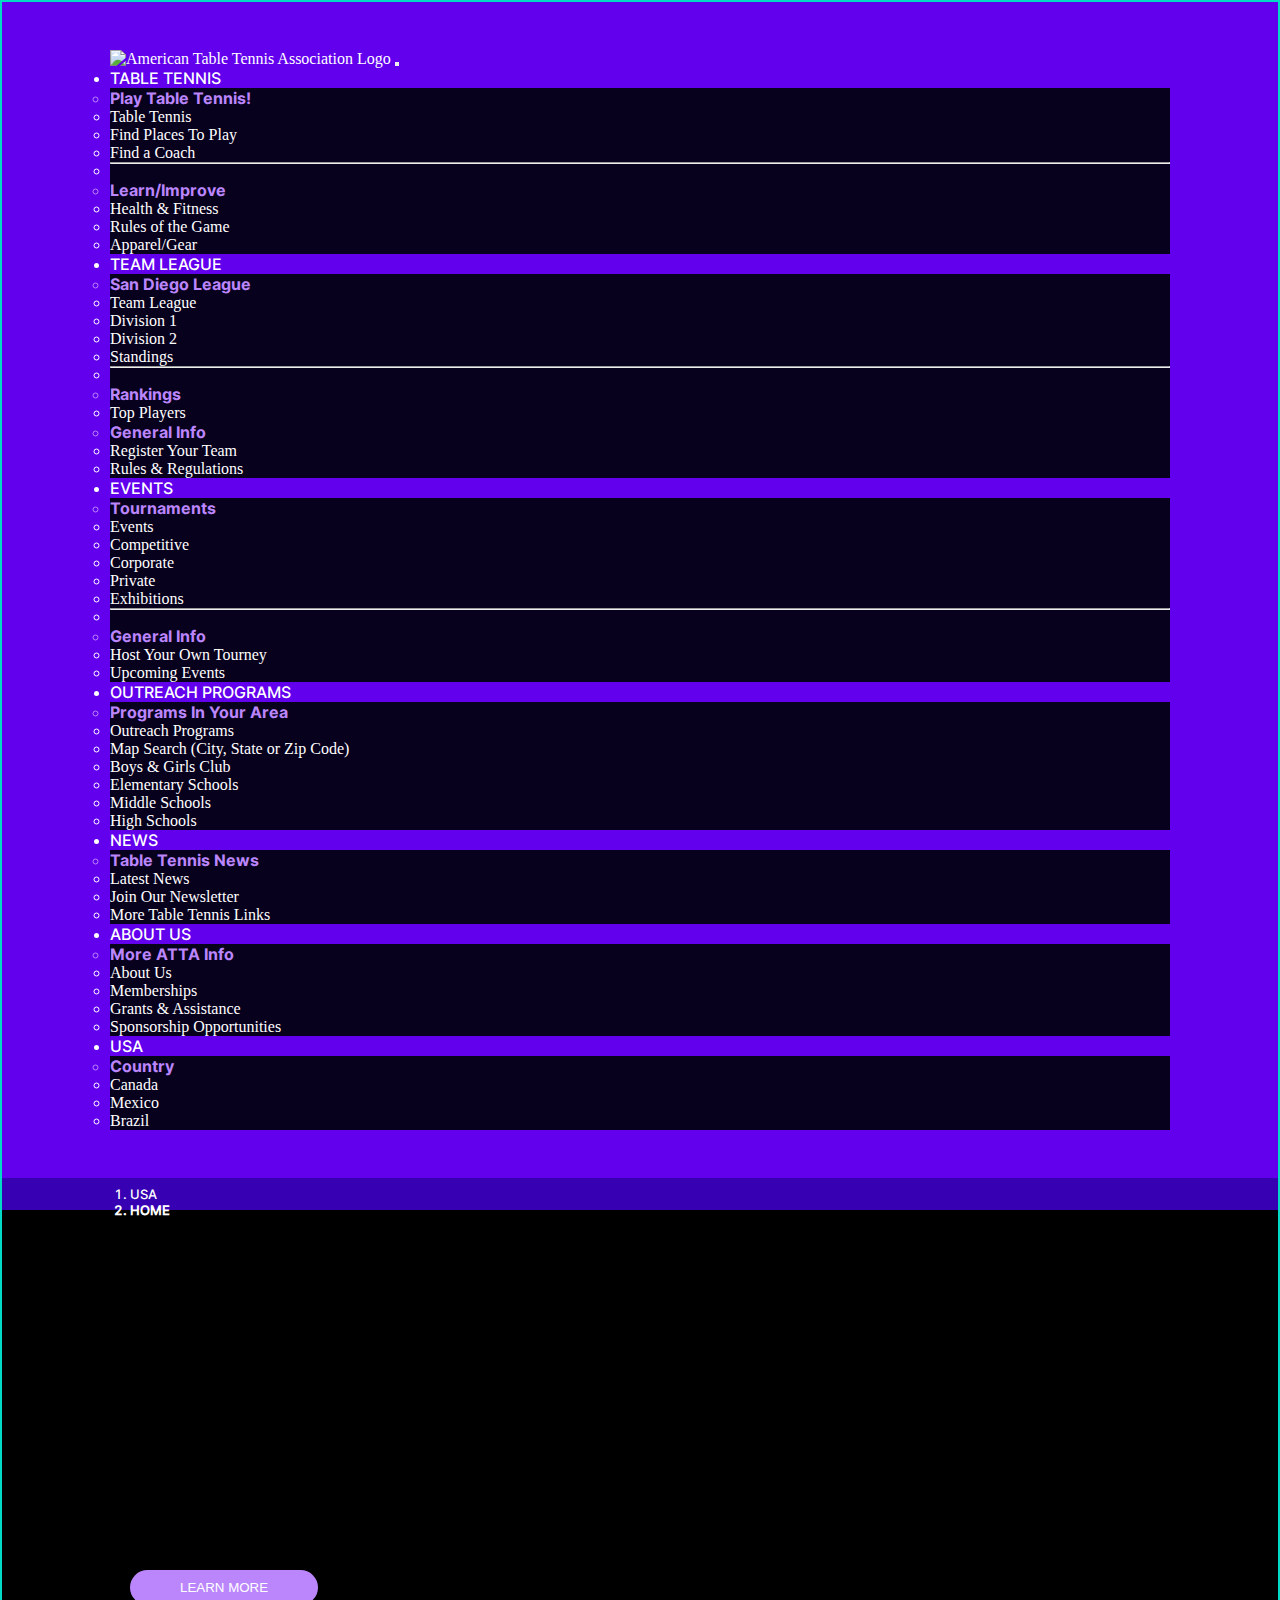
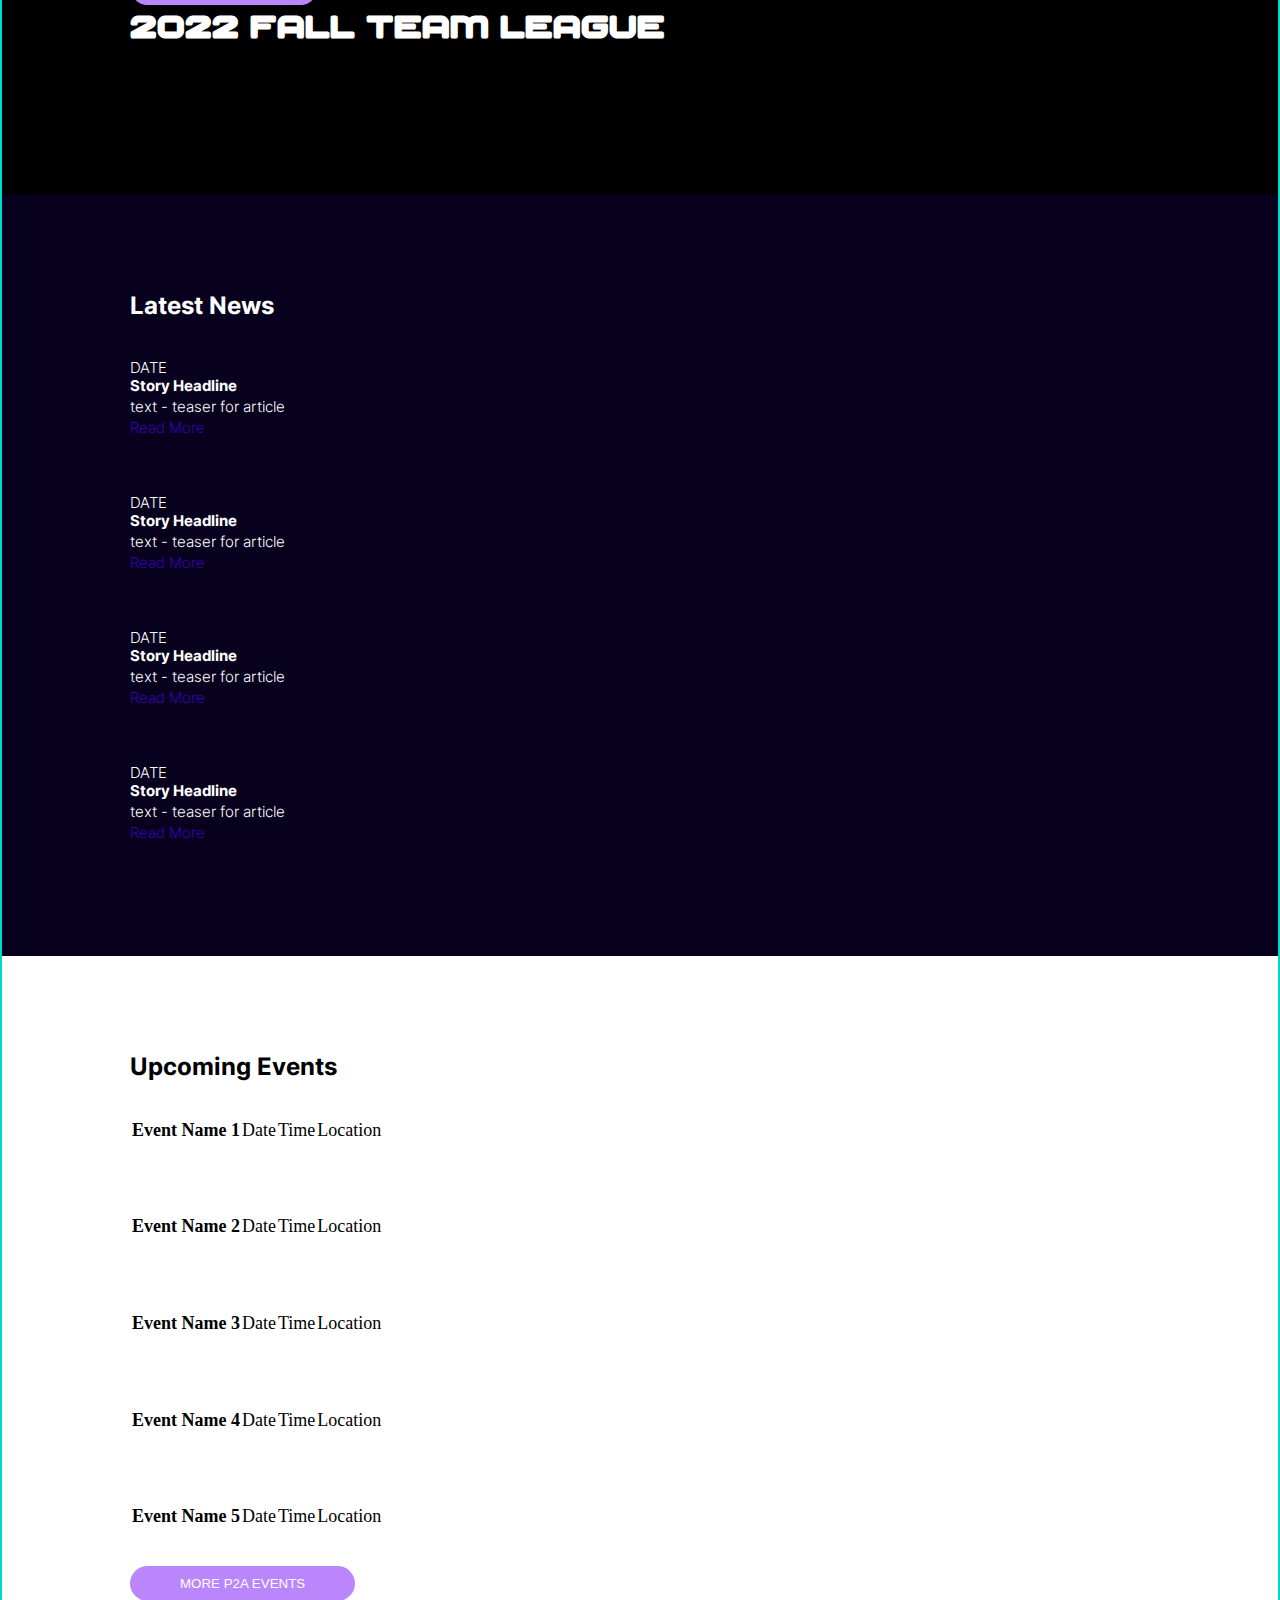
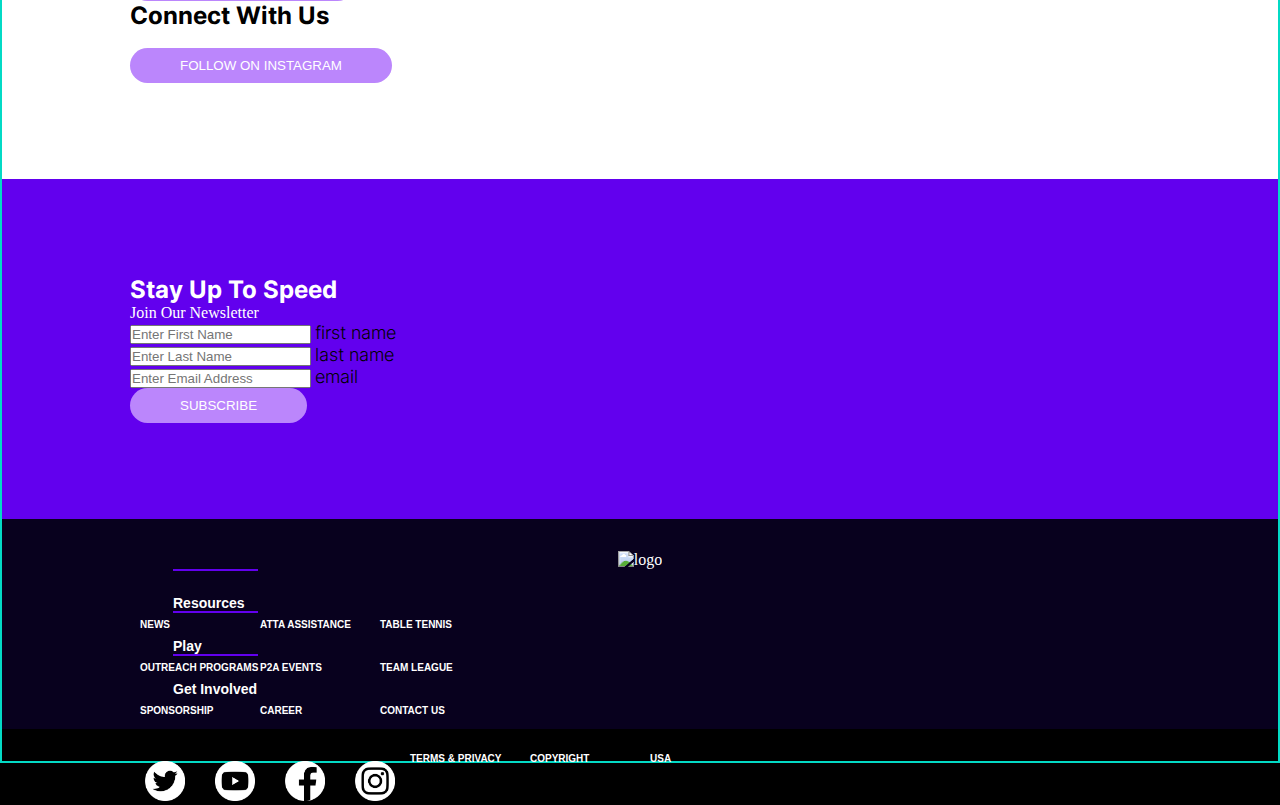
==== index.html @ 92feba96 "File Management, Margins, Padding, & Color Updates" ====
<!DOCTYPE html>
<html lang="en">

    <head>
        <meta charset="utf-8">
        <title>American Table Tennis Association</title>
        <meta name="description" content="Website of the American Table Tennis Association">
        <meta name="viewport" content="width=device-width, initial-scale=1">

        <!-- Open Graph Metadata (for Social Media) *Update Later -->
        <meta property="og:title" content="American Table Tennis Association">
        <meta property="og:description" content="Website of the American Table Tennis Association">
        <meta property="og:type" content="website">
        <meta property="og:url" content="https://.com">
        <meta property="og:image" content="">


        <meta http-equiv="x-ua-compatible" content="ie=edge">
        <link rel="canonical" href="https://html5-templates.com/" />
        <link rel="apple-touch-icon" href="#">
        <!-- Place favicon.ico in the root directory -->

        <!-- Stylesheets -->
        <link href="https://cdn.jsdelivr.net/npm/bootstrap@5.0.2/dist/css/bootstrap.min.css" rel="stylesheet" integrity="sha384-EVSTQN3/azprG1Anm3QDgpJLIm9Nao0Yz1ztcQTwFspd3yD65VohhpuuCOmLASjC" crossorigin="anonymous">
        <link rel="stylesheet" href="css/normalize-min.css">
        <link rel="stylesheet" href="css/reset-min.css"> <!-- Technical fixes for modern browsers and web problems. -->
        <link rel="stylesheet" href="css/main.min.css"> <!-- essential pieces that apply site-wide -->
        <link rel="stylesheet" href="css/styles.css"> <!-- Grid structure and most visual elements -->
        <link rel="stylesheet" href="css/print-min.css"> <!-- Print styles specifically -->

        <!-- Scripts -->
        <script src="js/vendor/modernizr-2.8.3.min.js"></script>
        <script src="https://code.jquery.com/jquery-1.12.0.min.js"></script>
        <script>window.jQuery || document.write('<script src="js/vendor/jquery-1.12.0.min.js"><\/script>')</script>
        <script src="js/plugins.js"></script>
        <script src="js/script.js"></script>
        <script src="js/index.js"></script>
    </head>

    <body>

<!-------------------------------- Navigation -------------------------------->
 
<header>
    <!-- Top Main Navigation -->
    <nav class="navbar navbar-expand-lg bg-midpurple">
        <div class="container-fluid">
            <!-- Logo -->
            <a class="navbar-brand" href="index.html">
                <img src="images/logo/ATTA-Alt-Acronym-White.png" role="link" aria-label="American Table Tennis Association Home Link" id="logo" alt="American Table Tennis Association Logo" aria-current="page">
            </a>
            <!-- Responsive Hamburger Menu Button -->
            <button class="navbar-toggler" type="button" data-bs-toggle="collapse" data-bs-target="#navbarSupportedContent" aria-controls="navbarSupportedContent" aria-expanded="false" aria-label="Toggle navigation">
            <span class="navbar-toggler-icon"></span>
            </button>
            <!-- Main Nav Menu -->
            <div class="collapse navbar-collapse " id="navbarSupportedContent">
                <ul class="navbar-nav ms-auto">
                    <!-- Table Tennis -->
                    <li class="nav-item dropdown active">
                    <a class="nav-link dropdown-toggle main-nav-color"  href="tabletennis.html" id="tableTennisDropdown" role="button" data-bs-toggle="dropdown" aria-expanded="false">
                        Table Tennis
                    </a>
                    <ul class="dropdown-menu dropdown-bg" aria-labelledby="tableTennisDropdown">
                        <!-- Category: Play Table Tennis! -->
                        <li class="dropdown-header text-white" >Play Table Tennis!</li>
                        <li><a class="dropdown-item" onClick="document.location='tabletennis.html#table-tennis';">Table Tennis</a></li>
                        <li><a class="dropdown-item" onClick="document.location='tabletennis.html#find-places-to-play';">Find Places To Play</a></li>
                        <li><a class="dropdown-item" onClick="document.location='tabletennis.html#find-a-coach';">Find a Coach</a></li>
                        <li><hr class="dropdown-divider"></li>
                        <!-- Category: Learn/Improve -->
                        <li class="dropdown-header text-white">Learn/Improve</li>
                        <li><a class="dropdown-item" onClick="document.location='tabletennis.html#health-n-fitness';">Health & Fitness</a></li>
                        <li><a class="dropdown-item" onClick="document.location='tabletennis.html#rules-of-the-game';">Rules of the Game</a></li>
                        <li><a class="dropdown-item" onClick="document.location='tabletennis.html#apparel-gear';">Apparel/Gear</a></li>
                    </ul>
                    </li>
                    <!-- Team League -->
                    <li class="nav-item dropdown">
                    <a class="nav-link dropdown-toggle" href="teamleague.html" id="teamLeagueDropdown" role="button" data-bs-toggle="dropdown" aria-expanded="false">
                        Team League
                    </a>
                    <ul class="dropdown-menu dropdown-bg" aria-labelledby="teamLeagueDropdown">
                        <li class="dropdown-header text-white">San Diego League</li>
                        <li><a class="dropdown-item" onClick="document.location='teamleague.html';">Team League</a></li>
                        <li><a class="dropdown-item" onClick="document.location='teamleague.html#division-1';">Division 1</a></li>
                        <li><a class="dropdown-item" onClick="document.location='teamleague.html#division-2';">Division 2</a></li>
                        <li><a class="dropdown-item" onClick="document.location='teamleague.html#standings';">Standings</a></li>
                        <li><hr class="dropdown-divider"></li>
                        <li class="dropdown-header text-white">Rankings</li>
                        <li><a class="dropdown-item" onClick="document.location='teamleague.html#top-players';">Top Players</a></li>
                        <li class="dropdown-header text-white">General Info</li>
                        <li><a class="dropdown-item" onClick="document.location='teamleague.html#register-your-team';">Register Your Team</a></li>
                        <li><a class="dropdown-item" onClick="document.location='teamleague.html#rules-n-regulations';">Rules & Regulations</a></li>                            
                    </ul>
                    </li>
                    <!-- Events -->
                    <li class="nav-item dropdown">
                    <a class="nav-link dropdown-toggle" href="events.html" id="eventsDropdown" role="button" data-bs-toggle="dropdown" aria-expanded="false">
                        Events
                    </a>
                    <ul class="dropdown-menu dropdown-bg" aria-labelledby="eventsDropdown">
                        <li class="dropdown-header text-white">Tournaments</li>
                        <li><a class="dropdown-item" onClick="document.location='events.html';">Events</a></li>
                        <li><a class="dropdown-item" onClick="document.location='events.html#competitive-tournaments';">Competitive</a></li>
                        <li><a class="dropdown-item" onClick="document.location='events.html#corporate-events';">Corporate</a></li>
                        <li><a class="dropdown-item" onClick="document.location='events.html#private-events';">Private</a></li>
                        <li><a class="dropdown-item" onClick="document.location='events.html#exhibitions';">Exhibitions</a></li>
                        <li><hr class="dropdown-divider"></li>
                        <li class="dropdown-header text-white">General Info</li>
                        <li><a class="dropdown-item" onClick="document.location='events.html#competitive-tournaments';">Host Your Own Tourney</a></li>
                        <li><a class="dropdown-item" onClick="document.location='events.html#competitive-tournaments';">Upcoming Events</a></li>
                    </ul>
                    </li>
                    <!-- Outreach Programs -->
                    <li class="nav-item dropdown">
                    <a class="nav-link dropdown-toggle" href="outreachprograms.html" id="outreachProgramsDropdown" role="button" data-bs-toggle="dropdown" aria-expanded="false">
                        Outreach Programs
                    </a>
                    <ul class="dropdown-menu dropdown-bg" aria-labelledby="outreachProgramsDropdown">
                        <li class="dropdown-header text-white">Programs In Your Area</li>
                        <li><a class="dropdown-item" href="outreachprograms.html">Outreach Programs</a></li>
                        <li><a class="dropdown-item" onClick="document.location='outreachprograms.html#map';">Map Search (City, State or Zip Code)</a></li>
                        <li><a class="dropdown-item" onClick="document.location='outreachprograms.html#boy-n-girl-club';">Boys & Girls Club</a></li>
                        <li><a class="dropdown-item" onClick="document.location='outreachprograms.html#elementary-schools';">Elementary Schools</a></li>
                        <li><a class="dropdown-item" onClick="document.location='outreachprograms.html#middle-schools';">Middle Schools</a></li>
                        <li><a class="dropdown-item" onClick="document.location='outreachprograms.html#high-schools';">High Schools</a></li>
                    </ul>
                    </li>
                    <!-- News -->
                    <li class="nav-item dropdown">
                    <a class="nav-link dropdown-toggle"  href="news.html" id="newsDropdown" role="button" data-bs-toggle="dropdown" aria-expanded="false">
                        News
                    </a>
                    <ul class="dropdown-menu dropdown-bg" aria-labelledby="newsDropdown">
                        <li class="dropdown-header text-white">Table Tennis News</li>
                        <li><a class="dropdown-item" onClick="document.location='news.html';">Latest News</a></li> <!--#latest-news -->
                        <li><a class="dropdown-item" onClick="document.location='news.html#join-our-newsletter';">Join Our Newsletter</a></li>
                        <li><a class="dropdown-item" onClick="document.location='news.html#more-table-tennis-links';">More Table Tennis Links</a></li>
                    </ul>
                    </li>
                    <!-- About Us -->
                    <li class="nav-item dropdown">
                    <a class="nav-link dropdown-toggle" href="aboutus.html" id="aboutUsDropdown" role="button" data-bs-toggle="dropdown" aria-expanded="false">
                        About Us
                    </a>
                    <ul class="dropdown-menu dropdown-bg" aria-labelledby="aboutUsDropdown">
                        <li class="dropdown-header text-white">More ATTA Info</li>
                        <li><a class="dropdown-item" onClick="document.location='aboutus.html';">About Us</a></li>
                        <li><a class="dropdown-item" onClick="document.location='aboutus.html#memberships';">Memberships</a></li>
                        <li><a class="dropdown-item" onClick="document.location='aboutus.html#grants-n-assistance';">Grants & Assistance</a></li>
                        <li><a class="dropdown-item" onClick="document.location='aboutus.html#sponsorship-opportunities';">Sponsorship Opportunities</a></li>
                    </ul>
                    </li>
                    <!-- Country -->
                    <li class="nav-item dropdown">
                    <a class="nav-link dropdown-toggle" href="#" id="usaDropdown" role="button" data-bs-toggle="dropdown" aria-expanded="false">
                        USA
                    </a>
                    <ul class="dropdown-menu dropdown-bg" aria-labelledby="usaDropdown">
                        <li class="dropdown-header text-white">Country</li>
                        <li><a class="dropdown-item" href="#">Canada</a></li>
                        <li><a class="dropdown-item" href="#">Mexico</a></li>
                        <li><a class="dropdown-item" href="#">Brazil</a></li>
                    </ul>
                    </li>
                </ul>
                <!-- Search Bar (Optional) -->
                <!-- <form class="d-flex">
                    <input class="form-control me-2" type="search" placeholder="Search" aria-label="Search">
                    <button class="btn" type="submit">Search</button>
                </form> -->
            </div>
        </div>
    </nav>
    <!-- Breadcrumb Navigation -->
    <nav class="bg-darkpurple breadcrumb-nav" aria-label="breadcrumb">
        <ol class="breadcrumb">
            <li class="breadcrumb-item"><a href="#">USA</a></li>
            <li class="breadcrumb-item active" aria-current="page"><a href="index.html">Home</a></li>
        </ol>
    </nav>
</header>
    
        <!-------------------------------- Main -------------------------------->

        <main class="container-fluid">

            <!-- Hero Call-to-Action -->
            <div class="bg-image">
                <section class="row margin68 hero">
                    <div class="d-grid justify-content-end button-font">
                        <button class="btn" type="button">LEARN MORE</button>
                    </div>
                    <div class="d-grid">
                        <h1 class="display-1 text-end page-tagline">2022 Fall Team League</h1>
                    </div>
                </section>
            </div>

            <!-- Desktop News Section -->
            <section class="row margin68 containerDesktop card-deck">
                <h2 class="ps-0">Latest News</h2>
                <article class="card col p-0 card-margin">
                    <img src="images/news/news-1.png" alt="" class="img-fluid card-img-top">
                    <section class="card-body">
                        <p class="card-text">
                            <small>DATE</small>
                            <h5 class="card-title">Story Headline</h5>
                            <small>text - teaser for article<br>
                            <a class="text-decoration-underline">Read More</a></small>
                        </p>
                    </section>
                </article>
                <article class="card col p-0 card-margin">
                    <img src="images/news/news-2.png" alt="" class="img-fluid card-img-top">
                    <section class="card-body">
                        <p class="card-text">
                            <small>DATE</small>
                            <h5 class="card-title">Story Headline</h5>
                            <small>text - teaser for article<br>
                            <a class="text-decoration-underline">Read More</a></small>
                        </p>
                    </section>
                </article>
                <article class="card col p-0 card-margin">
                    <img src="images/news/news-3.png" alt="" class="img-fluid card-img-top">
                    <section class="card-body">
                        <p class="card-text">
                            <small>DATE</small>
                            <h5 class="card-title">Story Headline</h5>
                            <small>text - teaser for article<br>
                            <a class="text-decoration-underline">Read More</a></small>
                        </p>
                    </section>
                </article>
                <article class="card col p-0 ">
                    <img src="images/news/news-4.png" alt="" class="img-fluid card-img-top">
                    <section class="card-body">
                        <p class="card-text">
                            <small>DATE</small>
                            <h5 class="card-title">Story Headline</h5>
                            <small>text - teaser for article<br>
                            <a class="text-decoration-underline">Read More</a></small>
                        </p>
                    </section>
                </article>
                
            </section>

            <!-- Mobile News Section -->
            <section class="row containerMobile card-deck margin61">
                <h2>Latest News</h2>
                <div id="carouselExampleControls" class="carousel slide" data-ride="carousel">
                    <div class="carousel-inner">
                        <!-- <div class="carousel-item active">
                            <img class="d-block w-100" src="images/news/news-1.png" alt="First slide">
                        </div> -->

                        <article class="carousel-item active card col p-0 card-margin">
                            <img src="images/news/news-1.png" alt="" class="img-fluid card-img-top">
                            <section class="card-body">
                                <p class="card-text">
                                    <small>DATE</small>
                                    <h5 class="card-title">Story Headline</h5>
                                    <small>text - teaser for article<br>
                                    <a class="text-decoration-underline">Read More</a></small>
                                </p>
                            </section>
                        </article>

                        <!-- <div class="carousel-item">
                            <img class="d-block w-100" src="images/news/news-2.png" alt="Second slide">
                        </div> -->

                        <article class="carousel-item card col p-0 card-margin">
                            <img src="images/news/news-2.png" alt="" class="img-fluid card-img-top">
                            <section class="card-body">
                                <p class="card-text">
                                    <small>DATE</small>
                                    <h5 class="card-title">Story Headline</h5>
                                    <small>text - teaser for article<br>
                                    <a class="text-decoration-underline">Read More</a></small>
                                </p>
                            </section>
                        </article>

                        <!-- <div class="carousel-item">
                            <img class="d-block w-100" src="images/news/news-3.png" alt="Third slide">
                        </div> -->

                        <article class="carousel-item card col p-0 card-margin">
                            <img src="images/news/news-3.png" alt="" class="img-fluid card-img-top">
                            <section class="card-body">
                                <p class="card-text">
                                    <small>DATE</small>
                                    <h5 class="card-title">Story Headline</h5>
                                    <small>text - teaser for article<br>
                                    <a class="text-decoration-underline">Read More</a></small>
                                </p>
                            </section>
                        </article>

                        <!-- <div class="carousel-item">
                            <img class="d-block w-100" src="images/news/news-4.png" alt="Fourth slide">
                        </div> -->

                        <article class="carousel-item card col p-0 card-margin">
                            <img src="images/news/news-4.png" alt="" class="img-fluid card-img-top">
                            <section class="card-body">
                                <p class="card-text">
                                    <small>DATE</small>
                                    <h5 class="card-title">Story Headline</h5>
                                    <small>text - teaser for article<br>
                                    <a class="text-decoration-underline">Read More</a></small>
                                </p>
                            </section>
                        </article>

                    </div>
                    <!-- Left & Right Carousel Controls -->
                    <a class="carousel-control-prev" href="#carouselExampleControls" role="button" data-slide="prev">
                        <span class="carousel-control-prev-icon" aria-hidden="true"></span>
                        <span class="sr-only">Previous</span>
                    </a>
                    <a class="carousel-control-next" href="#carouselExampleControls" role="button" data-slide="next">
                        <span class="carousel-control-next-icon" aria-hidden="true"></span>
                        <span class="sr-only">Next</span>
                    </a>
                </div>
            </section>

            <!-- Upcoming Events // Connect With Us Section -->
            <section class="row g-4 bg-white text-black">
                <article class="col-lg-7 col-md-12 col-sm-12 ps-0 pe-5 m-0">
                        <h2>Upcoming Events</h2>
                        <table class="table">
                            <tr>
                            <th scope="row">Event Name 1</th>
                            <td>Date</td>
                            <td>Time</td>
                            <td>Location</td>
                            </tr>
                            <tr>
                            <th scope="row">Event Name 2</th>
                            <td>Date</td>
                            <td>Time</td>
                            <td>Location</td>
                            </tr>
                            <tr>
                            <th scope="row">Event Name 3</th>
                            <td>Date</td>
                            <td>Time</td>
                            <td>Location</td>
                            </tr>
                            <tr>
                            <th scope="row">Event Name 4</th>
                            <td>Date</td>
                            <td>Time</td>
                            <td>Location</td>
                            </tr>
                            <tr>
                            <th scope="row">Event Name 5</th>
                            <td>Date</td>
                            <td>Time</td>
                            <td>Location</td>
                            </tr>
                        </table>
                        <div class="col-12 justify-content-start button-font">
                            <button class="btn" type="button" onClick="document.location='events.html';">MORE P2A EVENTS</button>
                        </div>
                    </article>
                <article class="col-lg-5 col-md-12 col-sm-12 m-0 p-0">
                    <section class="container-fluid m-0 p-0 text-black pb-3">
                        <h2>Connect With Us</h2>
                        <div class="row row-cols-4 row-cols-2 p-0 m-0 g-2">
                            <img class="col" src="images/social/social-1.png" alt="">
                            <img class="col" src="images/social/social-2.png" alt="">
                            <img class="col" src="images/social/social-3.png" alt="">
                            <img class="col" src="images/social/social-4.png" alt="">
                            <img class="col" src="images/social/social-5.png" alt="">
                            <img class="col" src="images/social/social-6.png" alt="">
                            <img class="col" src="images/social/social-7.png" alt="">
                            <img class="col" src="images/social/social-8.png" alt="">
                            <img class="col" src="images/social/social-9.png" alt="">
                            <img class="col" src="images/social/social-10.png" alt="">
                            <img class="col" src="images/social/social-11.png" alt="">
                            <img class="col" src="images/social/social-12.png" alt="">
                        </div>
                    </section>
                    <div class=" d-grid justify-content-end button-font">
                        <button class="btn" type="button" onClick="document.location='https://www.instagram.com/';">FOLLOW ON INSTAGRAM</button>
                    </div>
                </article>
            </section>

            <!-- Stay Up To Speed Section -->
            <section class="row margin68 bg-midpurple">
                <article class="col-md-3 col-sm-12 text-white p-0 m-0">
                    <h2>Stay Up To Speed</h2>
                    <p>Join Our Newsletter</p>
                </article>
                <article class="col-md-9 col-sm-12 text-black">
                    <form class="row g-3 text-uppercase">
                        <div class="form-floating col-md-6 col-sm-12">
                            <input type="text" class="form-control" id="fName" placeholder="Enter First Name">
                            <label for="fName" class="form-label">First Name</label>
                        </div>
                        <div class="form-floating col-md-6 col-sm-12">
                            <input type="text" class="form-control" id="lName" placeholder="Enter Last Name">
                            <label for="lName" class="form-label">Last Name</label>
                        </div>
                        <div class="form-floating col-12">
                            <input type="email" class="form-control" id="email" placeholder="Enter Email Address">
                            <label for="email" class="form-label">Email</label>
                        </div>
                        <div class="col-12 button-font">
                            <button class="btn" type="button">SUBSCRIBE</button>                        
                        </div>
                    </form>
                </article>
            </section>
        </main>     

        <!-------------------------------- Footer -------------------------------->
        <footer>
            <div class="bg-darkblue container-fluid full-width">
                <div class="row margin28">
                    
                    <!-- footer logo -->
                    <div class="col-xl-2 col-lg-2 col-md-12 col-sm-12 col-xs-2 p-0 justify-content-start">
                        <div class="ftr-vert">
                            <img class="ftr-logo" src="images/logo/ATTA-Acronym-Wordmark-Horizontal-Light-Gradient.png" alt="logo" >
                        </div>
                    </div>
                    <div class=" col-xl-4 col-lg-4 col-md-0 col-sm-0 col-xs-0 "> <!-- negative space placeholder -->
                    </div>

                    <!-- footer sitemap + additional links -->
                    <div class=" col-xl-2 col-lg-2 col-md-4 col-sm-4 col-xs-2 p-0 justify-content-start">
                        <div class="ftr-col-2">
                            <p class="ftr-col-name">Resources</p>
                            <ul>
                                <li><a href="">NEWS</a></li>
                                <li><a href="">ATTA ASSISTANCE</a></li>
                                <li><a href="">TABLE TENNIS</a></li>
                            </ul>
                        </div>
                    </div>
                    <div class=" col-xl-2 col-lg-2 col-md-4 col-sm-4 col-xs-2 p-0 justify-content-start">
                        <div class="ftr-col-2">
                            <p class="ftr-col-name">Play</p>
                            <ul>
                                <li><a href="">OUTREACH PROGRAMS</a></li>
                                <li><a href="">P2A EVENTS</a></li>
                                <li><a href="">TEAM LEAGUE</a></li>
                            </ul>
                        </div>
                    </div>
                    <div class=" col-xl-2 col-lg-2 col-md-4 col-sm-4 col-xs-2 p-0 justify-content-start">
                        <div class="ftr-col-2">
                            <p class="ftr-col-name">Get Involved</p>
                            <ul>
                                <li><a href="">SPONSORSHIP</a></li>
                                <li><a href="">CAREER</a></li>
                                <li><a href="">CONTACT US</a></li>
                            </ul>
                        </div>
                    </div>
                </div>
            </div>

            <!-- privacy and copyright -->
            <credits>
                <div class=" credits-color container-fluid full-width bg-black">
                    <div class="row margin18">
                        <div class="col-xl-4 col-lg-4 col-md-12 col-sm-12 col-xs-12 justify-content-start p-0">
                            <div class="float-xl-left social-row">
                                <a href="index.html"><img class="social-logo" src="images/icons/instagram.png" alt="logo" ></a>
                                <a href="index.html"><img class="social-logo" src="images/icons/facebook.png" alt="logo" ></a>
                                <a href="index.html"><img class="social-logo" src="images/icons/youtube.png" alt="logo" ></a>
                                <a href="index.html"><img class="social-logo" src="images/icons/twitter.png" alt="logo" ></a>
                            </div>
                        </div>
                        <div class="col-xl-2 col-lg-2 col-md-0 col-sm-0 col-xs-0 "> <!-- negative space placeholder -->
                        </div>
                        <div class="col-xl-2 col-lg-2 col-md-4 col-sm-4 col-xs-4 p-0">
                            <div class="ftr-col-2">
                                <ul> <!-- will adjust later - current placeholder to match layout of above footer-->
                                    <li><a href="">TERMS & PRIVACY</a></li>
                                </ul>
                            </div>
                        </div>
                        <div class="col-xl-2 col-lg-2 col-md-4 col-sm-4 col-xs-4 p-0">
                            <div class="ftr-col-2">
                                <ul> <!-- will adjust later - current placeholder to match layout of above footer-->
                                    <li><a href="">COPYRIGHT</a></li>
                                </ul>
                            </div>
                        </div>
                        <div class="col-xl-2 col-lg-2 col-md-4 col-sm-4 col-xs-4 p-0">
                            <div class="ftr-col-2">
                                <ul> <!-- will adjust later - current placeholder to match layout of above footer-->
                                    <li><a href="">USA</a></li>
                                </ul>
                            </div>
                        </div>
                    </div>
                </div>
            </credits> 
        </footer>     
    <!-- JavaScript Bundle with Popper -->
    <script src="https://cdn.jsdelivr.net/npm/bootstrap@5.1.3/dist/js/bootstrap.bundle.min.js" integrity="sha384-ka7Sk0Gln4gmtz2MlQnikT1wXgYsOg+OMhuP+IlRH9sENBO0LRn5q+8nbTov4+1p" crossorigin="anonymous"></script>
    </body>
</html>
---- css/styles.css ----
/*
dark purple:      #3700B3
midtone purple:   #6200EE
light purple:     #BB86FC
dark blue		  #08011E
midtone cyan:     #018786
light cyan:       #03DAC5 
black:            #000000
white:            #FFFFFF
grey: 			  #E8E8E8
*/
@font-face {
  font-family: "Kasumi";
  src: url("/fonts/Kasumi Regular.otf");
}

@font-face {
  font-family: "Inter-Black";
  src: url("/fonts/Inter-Black.otf");
}

@font-face {
  font-family: "Inter-Black-Italic";
  src: url("/fonts/Inter-BlackItalic.otf");
}

@font-face {
  font-family: "Inter-Bold";
  src: url("/fonts/Inter-Bold.otf");
}

@font-face {
  font-family: "Bold-Italic";
  src: url("/fonts/Inter-BoldItalic.otf");
}

@font-face {
  font-family: "Inter-ExtraBold";
  src: url("/fonts/Inter-ExtraBold.otf");
}

@font-face {
  font-family: "Inter-ExtraBold-Italic";
  src: url("/fonts/Inter-ExtraBoldItalic.otf");
}

@font-face {
  font-family: "Inter-ExtraLight";
  src: url("/fonts/Inter-ExtraLight.otf");
}

@font-face {
  font-family: "Inter-ExtraLight-Italic";
  src: url("/fonts/Inter-ExtraLightItalic.otf");
}

@font-face {
  font-family: "Inter-Italic";
  src: url("/fonts/Inter-Italic.otf");
}

@font-face {
  font-family: "Inter-Light";
  src: url("/fonts/Inter-Light.otf");
}

@font-face {
  font-family: "Inter-Light-Italic";
  src: url("/fonts/Inter-LightItalic.otf");
}

@font-face {
  font-family: "Inter-Medium";
  src: url("/fonts/Inter-Medium.otf");
}

@font-face {
  font-family: "Inter-Medium-Italic";
  src: url("/fonts/Inter-MediumItalic.otf");
}

@font-face {
  font-family: "Inter-Regular";
  src: url("/fonts/Inter-Regular.otf");
}

@font-face {
  font-family: "Inter-SemiBold";
  src: url("/fonts/Inter-SemiBold.otf");
}

@font-face {
  font-family: "Inter-SemiBold-Italic";
  src: url("/fonts/Inter-SemiBoldItalic.otf");
}

@font-face {
  font-family: "Inter-Thin";
  src: url("/fonts/Inter-Thin.otf");
}

@font-face {
  font-family: "Inter-Thin-Italic";
  src: url("/fonts/Inter-ThinItalic.otf");
}

@font-face {
  font-family: "Inter-V";
  src: url("/fonts/Inter-V.otf");
}

html {
  -webkit-box-sizing: border-box;
  box-sizing: border-box;
  height: 100%;
  font-size: 16px;
  scroll-behavior: smooth;
}

body {
  color: white;
}

@media (min-width: 0px) {
  header, body, main, section, .row, .containerDesktop, .container-fluid .bg-image, footer {
    max-width: 576px;
    margin: 0 auto;
  }
  body {
    border: solid #03dac5 2px;
  }
  html {
    background-color: black;
  }
}

@media (min-width: 576px) {
  header, body, main, section, .row, .containerDesktop, .container-fluid .bg-image, footer {
    max-width: 768px;
    margin: 0 auto;
  }
  body {
    border: solid #03dac5 2px;
  }
  html {
    background-color: black;
  }
}

@media (min-width: 768px) {
  header, body, main, section, .row, .containerDesktop, .container-fluid .bg-image, footer {
    max-width: 992px;
    margin: 0 auto;
  }
  body {
    border: solid #03dac5 2px;
  }
  html {
    background-color: black;
  }
}

@media (min-width: 992px) {
  header, body, main, section, .row, .containerDesktop, .container-fluid .bg-image, footer {
    max-width: 1200px;
    margin: 0 auto;
  }
  body {
    border: solid #03dac5 2px;
  }
  html {
    background-color: black;
  }
}

@media (min-width: 1200px) {
  header, body, main, section, .row, .containerDesktop, .container-fluid .bg-image, footer {
    max-width: 1400px;
    margin: 0 auto;
  }
  body {
    border: solid #03dac5 2px;
  }
  html {
    background-color: black;
  }
}

@media (min-width: 1400px) {
  header, body, main, section, .row, .containerDesktop, .container-fluid .bg-image, footer {
    max-width: 1920px;
    margin: 0 auto;
  }
  body {
    border: solid #03dac5 2px;
  }
  html {
    background-color: black;
  }
}

h1, h3 {
  text-transform: uppercase !important;
}

a, a:link, a:active {
  text-decoration: none;
  color: white;
}

* {
  margin: 0;
  padding: 0;
}

*, *:before, *:after {
  -webkit-box-sizing: inherit;
          box-sizing: inherit;
}

.bg-darkpurple {
  background-color: #3700b3;
}

.bg-midpurple {
  background-color: #6200ee;
}

.bg-lightpurple {
  background-color: #bb86fc;
}

.bg-darkblue {
  background-color: #08011e;
}

.bg-black {
  background-color: black;
}

.bg-white {
  background-color: white;
}

.bg-grey {
  background-color: #e8e8e8;
}

.text-darkpurple {
  color: #3700b3;
}

.text-midpurple {
  color: #6200ee;
}

.text-lightpurple {
  color: #bb86fc;
}

.text-darkblue {
  color: #08011e;
}

.text-black {
  color: black;
}

.text-white {
  color: white;
}

.text-grey {
  color: #e8e8e8;
}

h2 {
  font-family: Inter-Bold;
}

.container-fluid {
  padding: 0;
  margin: 0;
}

section {
  padding: 6em 8em;
}

.margin61 {
  padding: 6em 1em;
}

.margin28 {
  padding: 2em 8em;
}

.margin38 {
  padding: 3em 8em;
}

.margin18 {
  padding: 2em 8em;
}

.footermargin {
  padding: 2em 8em;
}

@media only screen and (max-width: 576px) {
  .margin68 {
    padding: 2em 3em !important;
  }
}

/* Hero Section */
@media (min-width: 992px) {
  .bg-image {
    background: url("../images/desktop/home.jpg");
    height: 65vh;
    width: 100%;
    opacity: 100%;
    background-repeat: no-repeat;
    background-position: center;
    background-size: cover;
    background-attachment: relative;
  }
  .hero {
    padding-top: 40vh;
    padding-right: 6.5em;
  }
}

@media (max-width: 992px) {
  .bg-image {
    background: url("../images/mobile/home.jpg");
    height: 100vh;
    width: 100%;
    opacity: 100%;
    background-repeat: no-repeat;
    background-position: center;
    background-size: cover;
    background-attachment: relative;
  }
  .hero {
    padding-top: 70vh;
    padding-right: 6em;
  }
}

.call-to-action {
  position: relative;
  top: 50%;
  -webkit-transform: translateY(-50%);
  transform: translateY(-50%);
}

.page-tagline {
  font-family: Kasumi;
  width: 100%;
}

.navbar-brand img {
  width: 186.83px;
  height: 73px;
}

.navbar {
  padding: 3em 6.75em;
}

.nav-link {
  color: white !important;
  font-family: Inter-Medium;
  text-transform: uppercase;
  font-size: 16px;
}

.nav-link:hover {
  color: #03dac5;
}

.dropdown-item {
  cursor: pointer;
}

.dropdown-header {
  color: #bb86fc !important;
  font-family: Inter-Medium;
  font-size: 16px !important;
}

.dropdown-item {
  color: white;
  font-size: 16px;
}

.dropdown-header {
  color: #bb86fc;
  font-family: Inter-Bold;
}

.dropdown-menu {
  background: #08011e;
}

.second-navbar {
  display: inline-block;
}

.second-navbar-center {
  text-align: center;
}

.second-navbar {
  text-align: center;
}

.second-navbar a {
  font-weight: bold;
}

.second-navbar ul {
  list-style: none;
}

.second-navbar li {
  display: inline-block;
  margin: 0px 30px;
}

.accordion-body {
  border: 1px solid #dee2e6;
  padding: 30px;
  color: black;
}

.accordion-body th {
  font-family: Inter-Bold;
}

.accordion-body td {
  font-family: Inter-Light;
}

.accordion-item {
  font-size: 15px;
  border: 1px solid #dee2e6 !important;
}

.accordion-header {
  border-bottom: 1px solid #dee2e6 !important;
}

.accordion-item h2 button:hover {
  color: #bb86fc !important;
}

.accordion-item h2 button :active {
  color: red !important;
}

.content-title {
  color: black;
}

.content-title-invert {
  color: white;
}

.accordion-item h2 button {
  text-align: left;
  text-decoration: none;
  color: #3700b3;
  position: relative;
  -webkit-box-shadow: 0 3px 10px -2px rgba(0, 0, 0, 0.2) !important;
  box-shadow: 0 3px 10px -2px rgba(0, 0, 0, 0.2) !important;
  border-radius: 0;
}

.accordion-body, .accordion-item {
  margin: -1px;
}

@media only screen and (max-width: 960px) {
  .navbar a {
    text-decoration: none;
    display: block;
    padding: 0em 0.5em;
    font-family: arial;
  }
}

.breadcrumb-nav {
  padding: .5em 8em;
  height: 2em;
}

.breadcrumb-nav .breadcrumb-item {
  font-size: small;
  text-transform: uppercase;
  font-family: Inter-Medium;
  line-height: normal;
}

.breadcrumb-nav .active {
  font-weight: bold;
}

.breadcrumb-nav a:hover {
  color: #bb86fc;
}

.card-deck, .card {
  background-color: #08011e;
}

.card-deck-invert, .card-invert {
  background-color: white;
  color: black;
}

.card-body {
  padding: 1em 0;
  width: 100%;
  font-family: Inter-Light;
  font-size: 18px;
}

.card-body h5 {
  font-family: Inter-Bold;
}

.card-margin {
  margin-right: 10px;
}

.news-pad {
  padding: 0 30px 0 0;
}

.txt-black {
  color: black;
}

.txt-black a {
  color: black;
}

.text-decoration-underline {
  color: #3700b3;
}

.text-decoration-underline:hover {
  color: #bb86fc;
}

@media (min-width: 992px) {
  .containerMobile {
    display: none;
  }
}

@media (max-width: 992px) {
  .containerDesktop {
    display: none;
  }
}

.ATTA-maps {
  width: 100%;
  height: 720px;
  margin-top: 0px;
  margin-bottom: 0px;
}

.news-row-style {
  border-bottom: 5px solid white;
  width: 100%;
  font-size: 24px;
}

.news-a-style {
  color: white;
}

.btn {
  color: white;
  background-color: #bb86fc;
  border-radius: 50px;
  padding: 10px 50px;
  border: none;
}

.btn:hover {
  background-color: #03dac5;
  color: #08011e;
}

.teams-content ul {
  text-align: center;
  list-style: none;
}

.teams-content li {
  font-family: Inter-Bold;
  display: inline-block;
  margin: 30px 30px;
}

.teams-content a {
  color: black;
}

.teams-content a:hover {
  color: #bb86fc;
}

.teams-content th {
  font-family: Inter-Bold;
}

@media only screen and (max-width: 576px) {
  .teams-content {
    text-align: center;
  }
  .teams-content ul {
    list-style: none;
  }
  .teams-content li {
    display: inline-block;
    margin: 10px 50px;
  }
  .teams-content a {
    color: black;
  }
  .teams-content a:hover {
    color: #bb86fc;
  }
}

.schedule {
  vertical-align: middle;
}

.schedule th {
  border: none;
  text-align: center;
  display: -webkit-box;
  display: -ms-flexbox;
  display: flex;
  -webkit-box-pack: center;
      -ms-flex-pack: center;
          justify-content: center;
  -webkit-box-align: center;
      -ms-flex-align: center;
          align-items: center;
  font-family: Inter-Bold;
  color: black;
  font-size: 16px;
}

.schedule td {
  vertical-align: center !important;
  border: none;
  font-family: Inter-Light;
  color: black;
  text-align: center;
}

.schedule tr {
  border-bottom: 1px solid lightgrey;
}

.schedule .no-bottom {
  border-bottom: 0px;
}

.bolder {
  border-bottom: 1px solid black;
}

td {
  vertical-align: center !important;
}

@media only screen and (max-width: 576px) {
  .schedule th {
    text-align: center;
    display: -webkit-box;
    display: -ms-flexbox;
    display: flex;
    -webkit-box-pack: center;
        -ms-flex-pack: center;
            justify-content: center;
    -webkit-box-align: center;
        -ms-flex-align: center;
            align-items: center;
  }
  .schedule td {
    text-align: center;
    display: -webkit-box;
    display: -ms-flexbox;
    display: flex;
    -webkit-box-pack: center;
        -ms-flex-pack: center;
            justify-content: center;
    -webkit-box-align: center;
        -ms-flex-align: center;
            align-items: center;
  }
}

.text-black h2 {
  color: black;
  font-family: Inter-Bold;
}

.text-black th, .text-black td {
  color: black;
  padding: 36.8px 0;
  font-size: 18px;
}

.text-black tr {
  border-bottom: 2px solid black;
  padding-bottom: 30px;
  font-size: 18px;
}

.text-black label {
  color: black;
  font-family: Inter-Light;
  font-size: 18px;
  text-transform: lowercase;
}

.text-black label::first-letter {
  text-transform: uppercase;
  padding-left: 8px;
}

md
.button-font button {
  font-family: Inter-Light;
  font-size: 18px;
  margin-top: 2em;
  border-radius: 50px;
  padding: 15px 30px;
}

.button-font-big button {
  font-family: Inter-Light;
  font-size: 18px;
  margin-top: 0em;
  border-radius: 50px;
  padding: 15px 30px;
}

.content-title {
  color: black;
  font-family: Inter-Bold;
}

.content-title-invert {
  color: white;
  font-family: Inter-Bold;
  padding-right: 40px;
}

.content-title-invert {
  color: white;
}

.upcoming-events-border-black {
  /* td is option here 
	td {
		font-family: Inter-Light;
		font-size: 24px;
		color: white;
		}
	}
	*/
}

.upcoming-events-border-black tr {
  border-bottom: 2px solid white;
  font-family: Inter-Bold;
}

.upcoming-events-border-black th {
  font-family: Inter-Light;
  font-size: 28px;
  color: white;
}

.upcoming-events-border-black a:hover {
  color: #bb86fc;
}

.subscribe {
  background-color: #3700b3;
}

.ftr-col-1,
.ftr-col-2,
.ftr-col-3,
.ftr-col-4 {
  font-family: arial;
  font-size: 10px;
  padding-left: 10px;
}

.ftr-col-2 a {
  text-decoration: none;
  color: white;
  background-color: none;
  width: 120px;
  float: left;
  padding-top: 8px;
  padding-bottom: 8px;
  text-align: left;
  margin-left: 0px;
  font-weight: bolder;
}

.ftr-col-2 p {
  font-weight: bolder;
  font-size: 30px;
}

.ftr-col-2 li {
  list-style-type: none;
}

.ftr-logo {
  width: 450px;
}

.ftr-col-name {
  text-align: left;
  margin-left: 33px;
  width: 181px;
  color: white;
  background-color: none;
  border-top: 2px solid #03dac5;
  /* border-radius: none;*/
  padding-top: 24px;
}

.footer-color {
  padding-top: 10px;
  padding-bottom: 10px;
}

.social-logo {
  width: 40px;
  margin: 0px 15px;
}

.social-row {
  display: -webkit-box !important;
  display: -ms-flexbox !important;
  display: flex !important;
  -webkit-box-orient: horizontal !important;
  -webkit-box-direction: reverse !important;
      -ms-flex-direction: row-reverse !important;
          flex-direction: row-reverse !important;
  float: left;
  margin-top: 1em;
}

@media only screen and (max-width: 1400px) {
  .ftr-col-name {
    text-align: left;
    margin-left: 33px;
    width: 85px;
    color: white;
    background-color: none;
    border-top: 2px solid #6200ee;
    /* border-radius: none;*/
    padding-top: 24px;
  }
  .ftr-col-2 a {
    text-decoration: none;
    background-color: none;
    width: 120px;
    float: left;
    padding-top: 8px;
    padding-bottom: 8px;
    text-align: left;
    margin-left: 0px;
    font-weight: bolder;
  }
  .ftr-col-2 p {
    font-weight: bolder;
    font-size: 14px;
  }
  .ftr-col-2 li {
    list-style-type: none;
  }
  .ftr-logo {
    width: 350px;
  }
  .ftr-vert {
    text-align: center;
  }
  .margin28 {
    padding: 2em 8em;
  }
  .margin18 {
    padding: 1em 8em;
  }
}

@media only screen and (max-width: 1200px) {
  .margin28 {
    padding: 2em 4em;
  }
  .margin18 {
    padding: 1em 4em;
  }
}

@media only screen and (max-width: 992px) {
  .margin28 {
    padding: 2em 4em;
  }
  .margin18 {
    padding: 1em 4em;
  }
  .social-logo {
    width: 40px;
    margin: 0px 15px;
  }
  .social-row {
    display: -webkit-box !important;
    display: -ms-flexbox !important;
    display: flex !important;
    -webkit-box-orient: horizontal !important;
    -webkit-box-direction: reverse !important;
        -ms-flex-direction: row-reverse !important;
            flex-direction: row-reverse !important;
    float: none;
    text-align: center;
    -webkit-box-pack: center;
        -ms-flex-pack: center;
            justify-content: center;
    -webkit-box-align: center;
        -ms-flex-align: center;
            align-items: center;
  }
  .social-logo {
    width: 40px;
    margin: 0px 65px;
  }
}

@media only screen and (max-width: 768px) {
  .social-logo {
    width: 40px;
    margin: 0px 32px;
  }
  .credits-color {
    height: 9em;
    background-color: black;
  }
}

@media only screen and (max-width: 576px) {
  .margin28 {
    padding: 2em 4em;
  }
  .margin18 {
    padding: 1em 4em;
  }
  .social-logo {
    width: 40px;
    margin: 0px 19px;
  }
  .social-row {
    margin-top: 20px;
    margin-bottom: 20px;
  }
  .ftr-col-1,
  .ftr-col-2,
  .ftr-col-3,
  .ftr-col-4 {
    font-family: arial;
    font-size: 10px;
    width: 200px;
    height: 45px;
    margin: 10px 25px;
  }
  .credits-color {
    height: 20em;
  }
  .ftr-col-name {
    padding-top: 10px;
  }
}
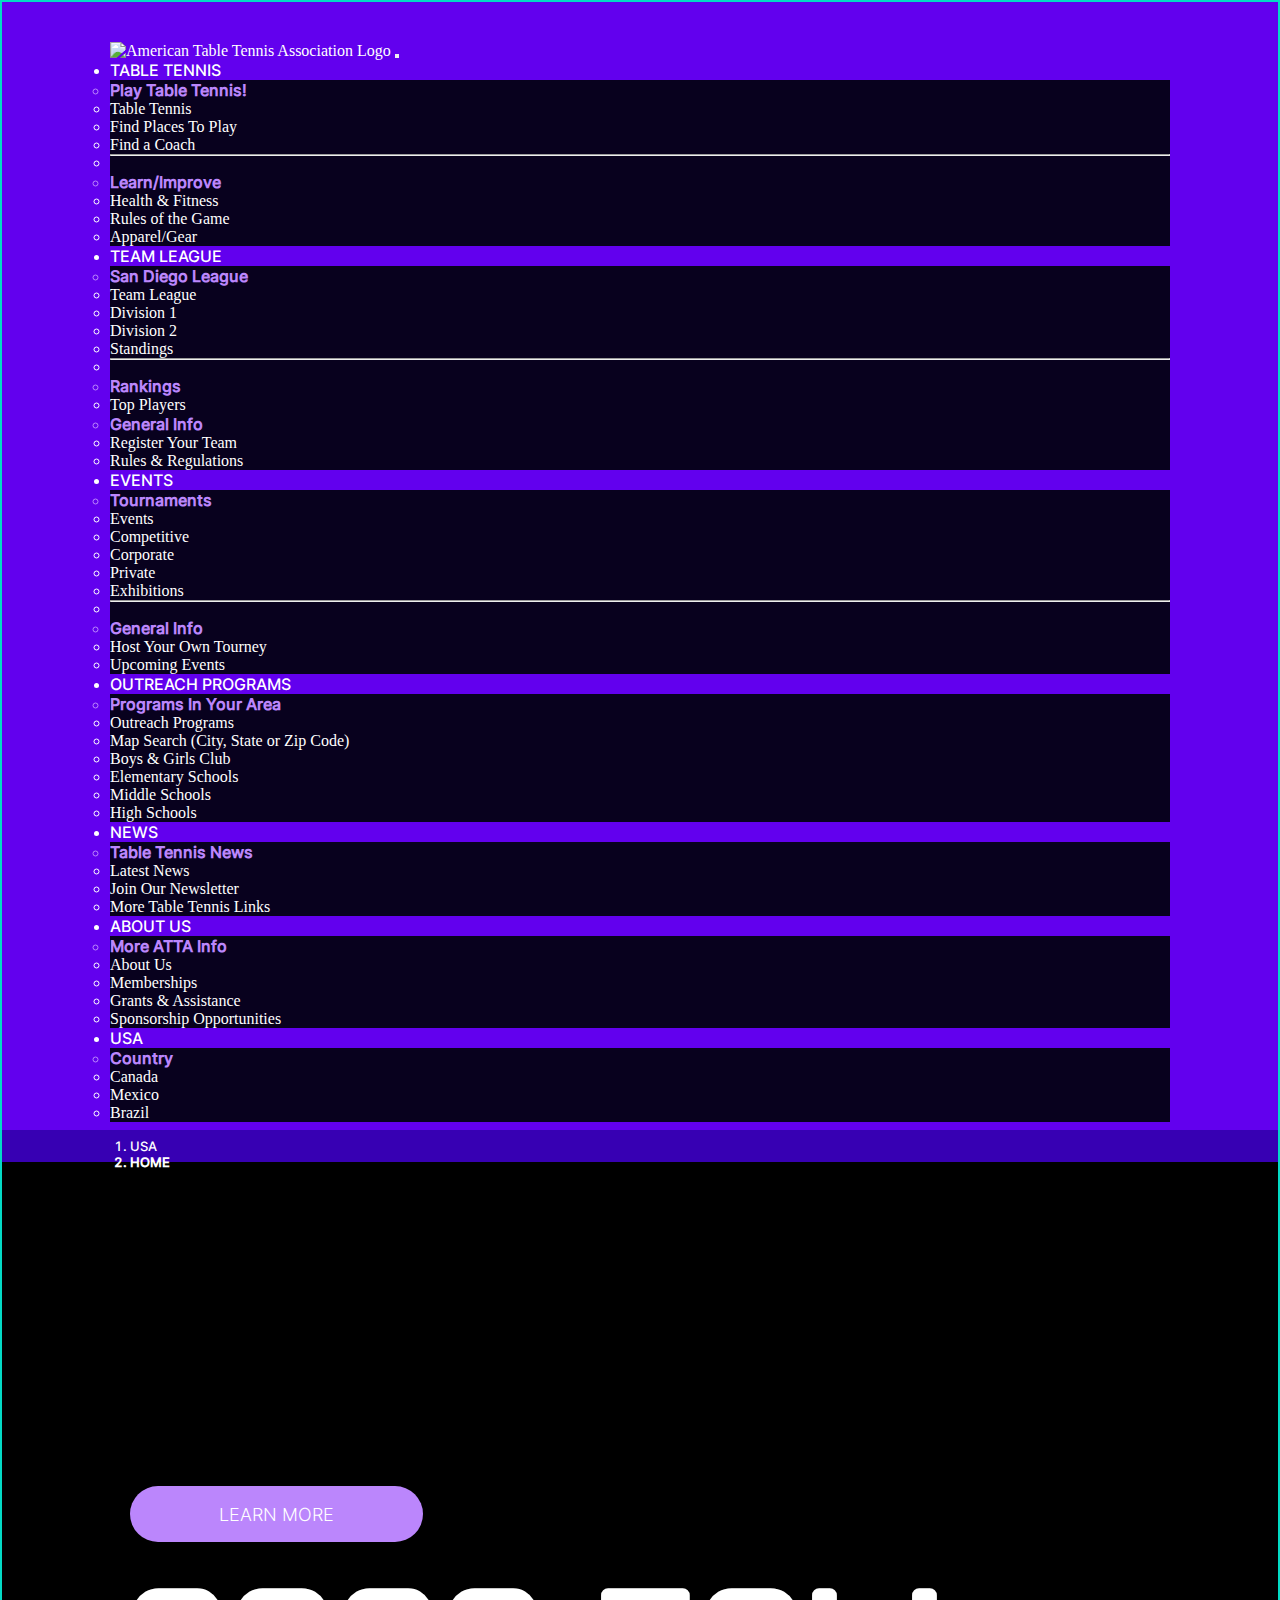
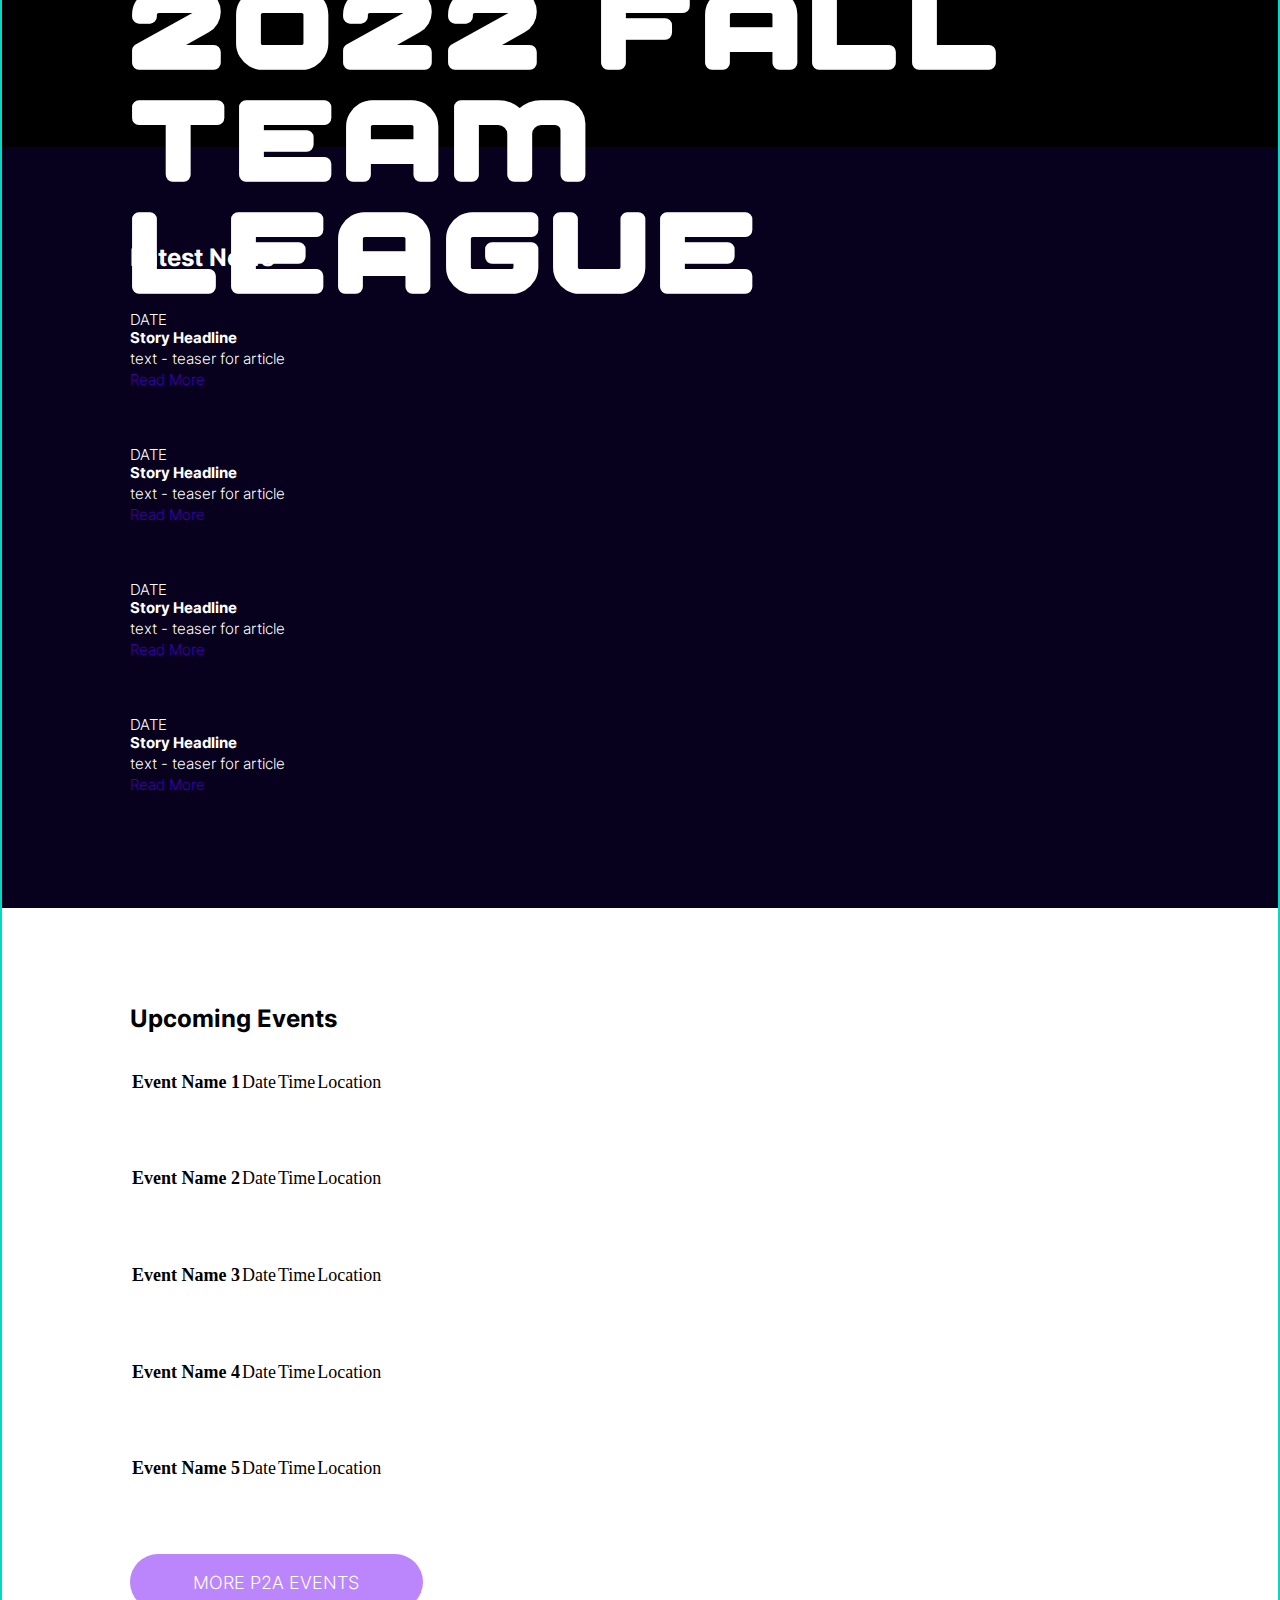
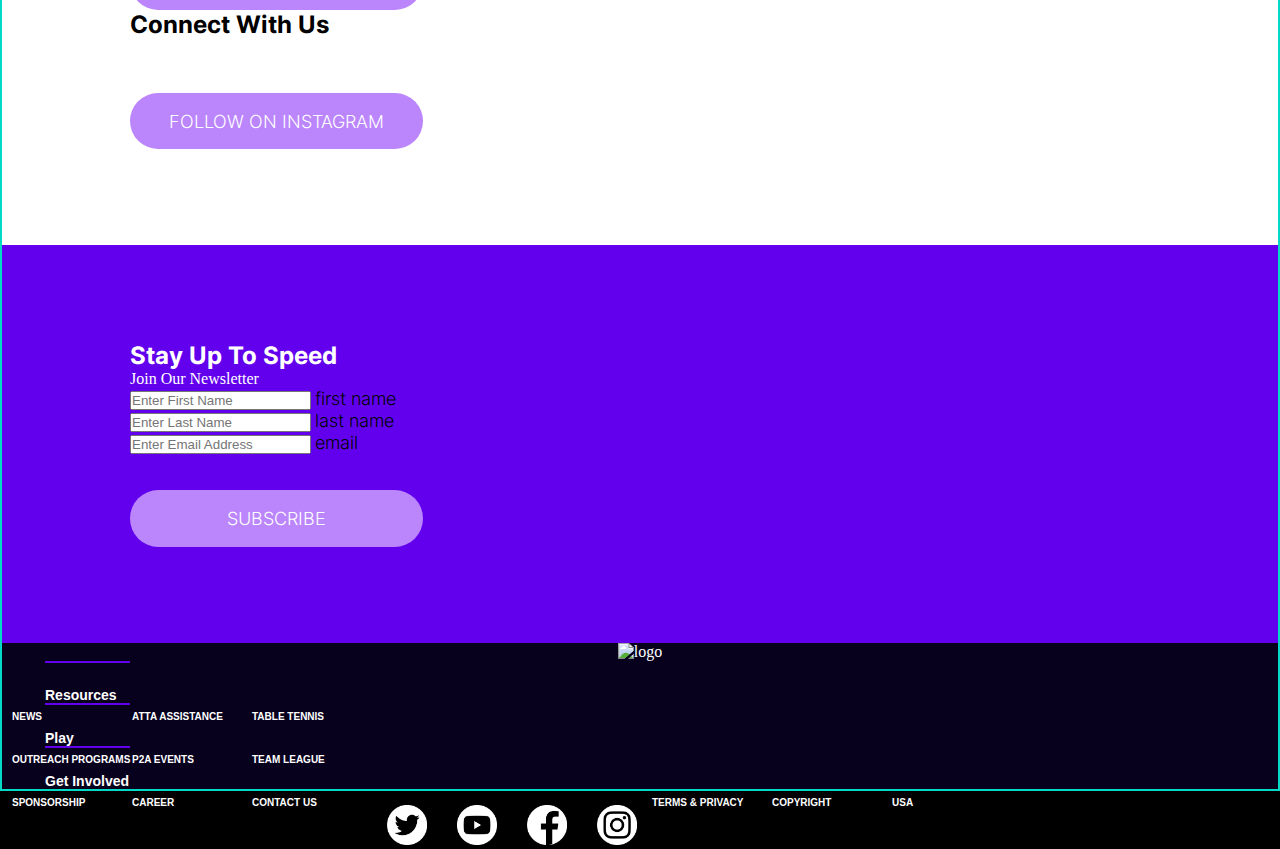
==== commit 6fd657de: "Updated Icons, Section Padding, & Mobile Hero Section" ====
--- a/index.html
+++ b/index.html
@@ -63,13 +63,13 @@
                     </a>
                     <ul class="dropdown-menu dropdown-bg" aria-labelledby="tableTennisDropdown">
                         <!-- Category: Play Table Tennis! -->
-                        <li class="dropdown-header text-white" >Play Table Tennis!</li>
+                        <li class="dropdown-header" >Play Table Tennis!</li>
                         <li><a class="dropdown-item" onClick="document.location='tabletennis.html#table-tennis';">Table Tennis</a></li>
                         <li><a class="dropdown-item" onClick="document.location='tabletennis.html#find-places-to-play';">Find Places To Play</a></li>
                         <li><a class="dropdown-item" onClick="document.location='tabletennis.html#find-a-coach';">Find a Coach</a></li>
                         <li><hr class="dropdown-divider"></li>
                         <!-- Category: Learn/Improve -->
-                        <li class="dropdown-header text-white">Learn/Improve</li>
+                        <li class="dropdown-header">Learn/Improve</li>
                         <li><a class="dropdown-item" onClick="document.location='tabletennis.html#health-n-fitness';">Health & Fitness</a></li>
                         <li><a class="dropdown-item" onClick="document.location='tabletennis.html#rules-of-the-game';">Rules of the Game</a></li>
                         <li><a class="dropdown-item" onClick="document.location='tabletennis.html#apparel-gear';">Apparel/Gear</a></li>
@@ -81,15 +81,15 @@
                         Team League
                     </a>
                     <ul class="dropdown-menu dropdown-bg" aria-labelledby="teamLeagueDropdown">
-                        <li class="dropdown-header text-white">San Diego League</li>
+                        <li class="dropdown-header">San Diego League</li>
                         <li><a class="dropdown-item" onClick="document.location='teamleague.html';">Team League</a></li>
                         <li><a class="dropdown-item" onClick="document.location='teamleague.html#division-1';">Division 1</a></li>
                         <li><a class="dropdown-item" onClick="document.location='teamleague.html#division-2';">Division 2</a></li>
                         <li><a class="dropdown-item" onClick="document.location='teamleague.html#standings';">Standings</a></li>
                         <li><hr class="dropdown-divider"></li>
-                        <li class="dropdown-header text-white">Rankings</li>
+                        <li class="dropdown-header">Rankings</li>
                         <li><a class="dropdown-item" onClick="document.location='teamleague.html#top-players';">Top Players</a></li>
-                        <li class="dropdown-header text-white">General Info</li>
+                        <li class="dropdown-header">General Info</li>
                         <li><a class="dropdown-item" onClick="document.location='teamleague.html#register-your-team';">Register Your Team</a></li>
                         <li><a class="dropdown-item" onClick="document.location='teamleague.html#rules-n-regulations';">Rules & Regulations</a></li>                            
                     </ul>
@@ -100,14 +100,14 @@
                         Events
                     </a>
                     <ul class="dropdown-menu dropdown-bg" aria-labelledby="eventsDropdown">
-                        <li class="dropdown-header text-white">Tournaments</li>
+                        <li class="dropdown-header">Tournaments</li>
                         <li><a class="dropdown-item" onClick="document.location='events.html';">Events</a></li>
                         <li><a class="dropdown-item" onClick="document.location='events.html#competitive-tournaments';">Competitive</a></li>
                         <li><a class="dropdown-item" onClick="document.location='events.html#corporate-events';">Corporate</a></li>
                         <li><a class="dropdown-item" onClick="document.location='events.html#private-events';">Private</a></li>
                         <li><a class="dropdown-item" onClick="document.location='events.html#exhibitions';">Exhibitions</a></li>
                         <li><hr class="dropdown-divider"></li>
-                        <li class="dropdown-header text-white">General Info</li>
+                        <li class="dropdown-header">General Info</li>
                         <li><a class="dropdown-item" onClick="document.location='events.html#competitive-tournaments';">Host Your Own Tourney</a></li>
                         <li><a class="dropdown-item" onClick="document.location='events.html#competitive-tournaments';">Upcoming Events</a></li>
                     </ul>
@@ -118,7 +118,7 @@
                         Outreach Programs
                     </a>
                     <ul class="dropdown-menu dropdown-bg" aria-labelledby="outreachProgramsDropdown">
-                        <li class="dropdown-header text-white">Programs In Your Area</li>
+                        <li class="dropdown-header">Programs In Your Area</li>
                         <li><a class="dropdown-item" href="outreachprograms.html">Outreach Programs</a></li>
                         <li><a class="dropdown-item" onClick="document.location='outreachprograms.html#map';">Map Search (City, State or Zip Code)</a></li>
                         <li><a class="dropdown-item" onClick="document.location='outreachprograms.html#boy-n-girl-club';">Boys & Girls Club</a></li>
@@ -133,7 +133,7 @@
                         News
                     </a>
                     <ul class="dropdown-menu dropdown-bg" aria-labelledby="newsDropdown">
-                        <li class="dropdown-header text-white">Table Tennis News</li>
+                        <li class="dropdown-header">Table Tennis News</li>
                         <li><a class="dropdown-item" onClick="document.location='news.html';">Latest News</a></li> <!--#latest-news -->
                         <li><a class="dropdown-item" onClick="document.location='news.html#join-our-newsletter';">Join Our Newsletter</a></li>
                         <li><a class="dropdown-item" onClick="document.location='news.html#more-table-tennis-links';">More Table Tennis Links</a></li>
@@ -145,7 +145,7 @@
                         About Us
                     </a>
                     <ul class="dropdown-menu dropdown-bg" aria-labelledby="aboutUsDropdown">
-                        <li class="dropdown-header text-white">More ATTA Info</li>
+                        <li class="dropdown-header">More ATTA Info</li>
                         <li><a class="dropdown-item" onClick="document.location='aboutus.html';">About Us</a></li>
                         <li><a class="dropdown-item" onClick="document.location='aboutus.html#memberships';">Memberships</a></li>
                         <li><a class="dropdown-item" onClick="document.location='aboutus.html#grants-n-assistance';">Grants & Assistance</a></li>
@@ -158,7 +158,7 @@
                         USA
                     </a>
                     <ul class="dropdown-menu dropdown-bg" aria-labelledby="usaDropdown">
-                        <li class="dropdown-header text-white">Country</li>
+                        <li class="dropdown-header">Country</li>
                         <li><a class="dropdown-item" href="#">Canada</a></li>
                         <li><a class="dropdown-item" href="#">Mexico</a></li>
                         <li><a class="dropdown-item" href="#">Brazil</a></li>
@@ -187,19 +187,22 @@
         <main class="container-fluid">
 
             <!-- Hero Call-to-Action -->
-            <div class="bg-image">
-                <section class="row margin68 hero">
+            <section class="bg-image hero">
+                <div class="row">
                     <div class="d-grid justify-content-end button-font">
-                        <button class="btn" type="button">LEARN MORE</button>
+                        <button class="btn hero-button-desktop" type="button">Learn More</button>
                     </div>
                     <div class="d-grid">
-                        <h1 class="display-1 text-end page-tagline">2022 Fall Team League</h1>
-                    </div>
-                </section>
-            </div>
+                        <h1 class="text-end">2022 Fall Team League</h1>
+                    </div>
+                    <div class="d-grid justify-content-center button-font">
+                        <button class="btn hero-button-mobile" type="button">Learn More</button>
+                    </div>
+                </div>
+            </section>
 
             <!-- Desktop News Section -->
-            <section class="row margin68 containerDesktop card-deck">
+            <section class="row containerDesktop card-deck">
                 <h2 class="ps-0">Latest News</h2>
                 <article class="card col p-0 card-margin">
                     <img src="images/news/news-1.png" alt="" class="img-fluid card-img-top">
@@ -234,7 +237,7 @@
                         </p>
                     </section>
                 </article>
-                <article class="card col p-0 ">
+                <article class="card col p-0">
                     <img src="images/news/news-4.png" alt="" class="img-fluid card-img-top">
                     <section class="card-body">
                         <p class="card-text">
@@ -249,7 +252,7 @@
             </section>
 
             <!-- Mobile News Section -->
-            <section class="row containerMobile card-deck margin61">
+            <section class="row containerMobile card-deck">
                 <h2>Latest News</h2>
                 <div id="carouselExampleControls" class="carousel slide" data-ride="carousel">
                     <div class="carousel-inner">
@@ -367,7 +370,7 @@
                             </tr>
                         </table>
                         <div class="col-12 justify-content-start button-font">
-                            <button class="btn" type="button" onClick="document.location='events.html';">MORE P2A EVENTS</button>
+                            <button class="btn" type="button" onClick="document.location='events.html';">More P2A Events</button>
                         </div>
                     </article>
                 <article class="col-lg-5 col-md-12 col-sm-12 m-0 p-0">
@@ -389,13 +392,13 @@
                         </div>
                     </section>
                     <div class=" d-grid justify-content-end button-font">
-                        <button class="btn" type="button" onClick="document.location='https://www.instagram.com/';">FOLLOW ON INSTAGRAM</button>
+                        <button class="btn" type="button" onClick="document.location='https://www.instagram.com/';">Follow on Instagram</button>
                     </div>
                 </article>
             </section>
 
             <!-- Stay Up To Speed Section -->
-            <section class="row margin68 bg-midpurple">
+            <section class="row bg-midpurple">
                 <article class="col-md-3 col-sm-12 text-white p-0 m-0">
                     <h2>Stay Up To Speed</h2>
                     <p>Join Our Newsletter</p>
@@ -415,7 +418,7 @@
                             <label for="email" class="form-label">Email</label>
                         </div>
                         <div class="col-12 button-font">
-                            <button class="btn" type="button">SUBSCRIBE</button>                        
+                            <button class="btn" type="button">Subscribe</button>                        
                         </div>
                     </form>
                 </article>
@@ -425,7 +428,7 @@
         <!-------------------------------- Footer -------------------------------->
         <footer>
             <div class="bg-darkblue container-fluid full-width">
-                <div class="row margin28">
+                <div class="row">
                     
                     <!-- footer logo -->
                     <div class="col-xl-2 col-lg-2 col-md-12 col-sm-12 col-xs-2 p-0 justify-content-start">
@@ -433,11 +436,11 @@
                             <img class="ftr-logo" src="images/logo/ATTA-Acronym-Wordmark-Horizontal-Light-Gradient.png" alt="logo" >
                         </div>
                     </div>
-                    <div class=" col-xl-4 col-lg-4 col-md-0 col-sm-0 col-xs-0 "> <!-- negative space placeholder -->
+                    <div class="col-xl-4 col-lg-4 col-md-0 col-sm-0 col-xs-0 "> <!-- negative space placeholder -->
                     </div>
 
                     <!-- footer sitemap + additional links -->
-                    <div class=" col-xl-2 col-lg-2 col-md-4 col-sm-4 col-xs-2 p-0 justify-content-start">
+                    <div class="col-xl-2 col-lg-2 col-md-4 col-sm-4 col-xs-2 p-0 justify-content-start">
                         <div class="ftr-col-2">
                             <p class="ftr-col-name">Resources</p>
                             <ul>
@@ -447,7 +450,7 @@
                             </ul>
                         </div>
                     </div>
-                    <div class=" col-xl-2 col-lg-2 col-md-4 col-sm-4 col-xs-2 p-0 justify-content-start">
+                    <div class="col-xl-2 col-lg-2 col-md-4 col-sm-4 col-xs-2 p-0 justify-content-start">
                         <div class="ftr-col-2">
                             <p class="ftr-col-name">Play</p>
                             <ul>
@@ -457,7 +460,7 @@
                             </ul>
                         </div>
                     </div>
-                    <div class=" col-xl-2 col-lg-2 col-md-4 col-sm-4 col-xs-2 p-0 justify-content-start">
+                    <div class="col-xl-2 col-lg-2 col-md-4 col-sm-4 col-xs-2 p-0 justify-content-start">
                         <div class="ftr-col-2">
                             <p class="ftr-col-name">Get Involved</p>
                             <ul>
@@ -473,7 +476,7 @@
             <!-- privacy and copyright -->
             <credits>
                 <div class=" credits-color container-fluid full-width bg-black">
-                    <div class="row margin18">
+                    <div class="row">
                         <div class="col-xl-4 col-lg-4 col-md-12 col-sm-12 col-xs-12 justify-content-start p-0">
                             <div class="float-xl-left social-row">
                                 <a href="index.html"><img class="social-logo" src="images/icons/instagram.png" alt="logo" ></a>
--- a/css/styles.css
+++ b/css/styles.css
@@ -218,6 +218,11 @@
           box-sizing: inherit;
 }
 
+div, article {
+  margin: 0;
+  padding: 0;
+}
+
 .bg-darkpurple {
   background-color: #3700b3;
 }
@@ -314,6 +319,16 @@
 }
 
 /* Hero Section */
+.d-grid {
+  margin: auto;
+  padding: 0;
+  bottom: 0;
+}
+
+.bg-image row {
+  bottom: 0;
+}
+
 @media (min-width: 992px) {
   .bg-image {
     background: url("../images/desktop/home.jpg");
@@ -324,10 +339,21 @@
     background-position: center;
     background-size: cover;
     background-attachment: relative;
+    padding: 0 8em;
   }
   .hero {
-    padding-top: 40vh;
-    padding-right: 6.5em;
+    padding-top: 18em;
+  }
+  .hero h1 {
+    font-family: Kasumi;
+    width: 100%;
+    font-size: 7em;
+    line-height: 1em;
+    letter-spacing: .1em;
+    margin: .25em 0;
+  }
+  .hero .hero-button-mobile {
+    display: none;
   }
 }
 
@@ -341,10 +367,21 @@
     background-position: center;
     background-size: cover;
     background-attachment: relative;
+    padding: 0 2.5em;
   }
   .hero {
-    padding-top: 70vh;
-    padding-right: 6em;
+    padding-top: 50em;
+  }
+  .hero h1 {
+    font-family: Kasumi;
+    width: 100%;
+    font-size: 5.25em;
+    line-height: 1em;
+    letter-spacing: .1em;
+    margin: .25em 0;
+  }
+  .hero-button-desktop {
+    display: none;
   }
 }
 
@@ -361,23 +398,26 @@
 }
 
 .navbar-brand img {
-  width: 186.83px;
-  height: 73px;
+  width: 187px;
 }
 
 .navbar {
-  padding: 3em 6.75em;
+  padding: 2.5em 6.75em .5em;
 }
 
 .nav-link {
-  color: white !important;
+  color: white;
   font-family: Inter-Medium;
   text-transform: uppercase;
   font-size: 16px;
 }
 
 .nav-link:hover {
-  color: #03dac5;
+  color: #bb86fc;
+}
+
+.nav-link:visited {
+  color: white;
 }
 
 .dropdown-item {
@@ -397,7 +437,7 @@
 
 .dropdown-header {
   color: #bb86fc;
-  font-family: Inter-Bold;
+  font-weight: bold;
 }
 
 .dropdown-menu {
@@ -587,9 +627,13 @@
 .btn {
   color: white;
   background-color: #bb86fc;
+  height: 3.125em;
+  width: 16.25em;
   border-radius: 50px;
-  padding: 10px 50px;
+  padding: 1em 0;
   border: none;
+  line-height: normal;
+  text-transform: uppercase;
 }
 
 .btn:hover {
@@ -740,7 +784,6 @@
   padding-left: 8px;
 }
 
-md
 .button-font button {
   font-family: Inter-Light;
   font-size: 18px;
@@ -796,10 +839,6 @@
 
 .upcoming-events-border-black a:hover {
   color: #bb86fc;
-}
-
-.subscribe {
-  background-color: #3700b3;
 }
 
 .ftr-col-1,
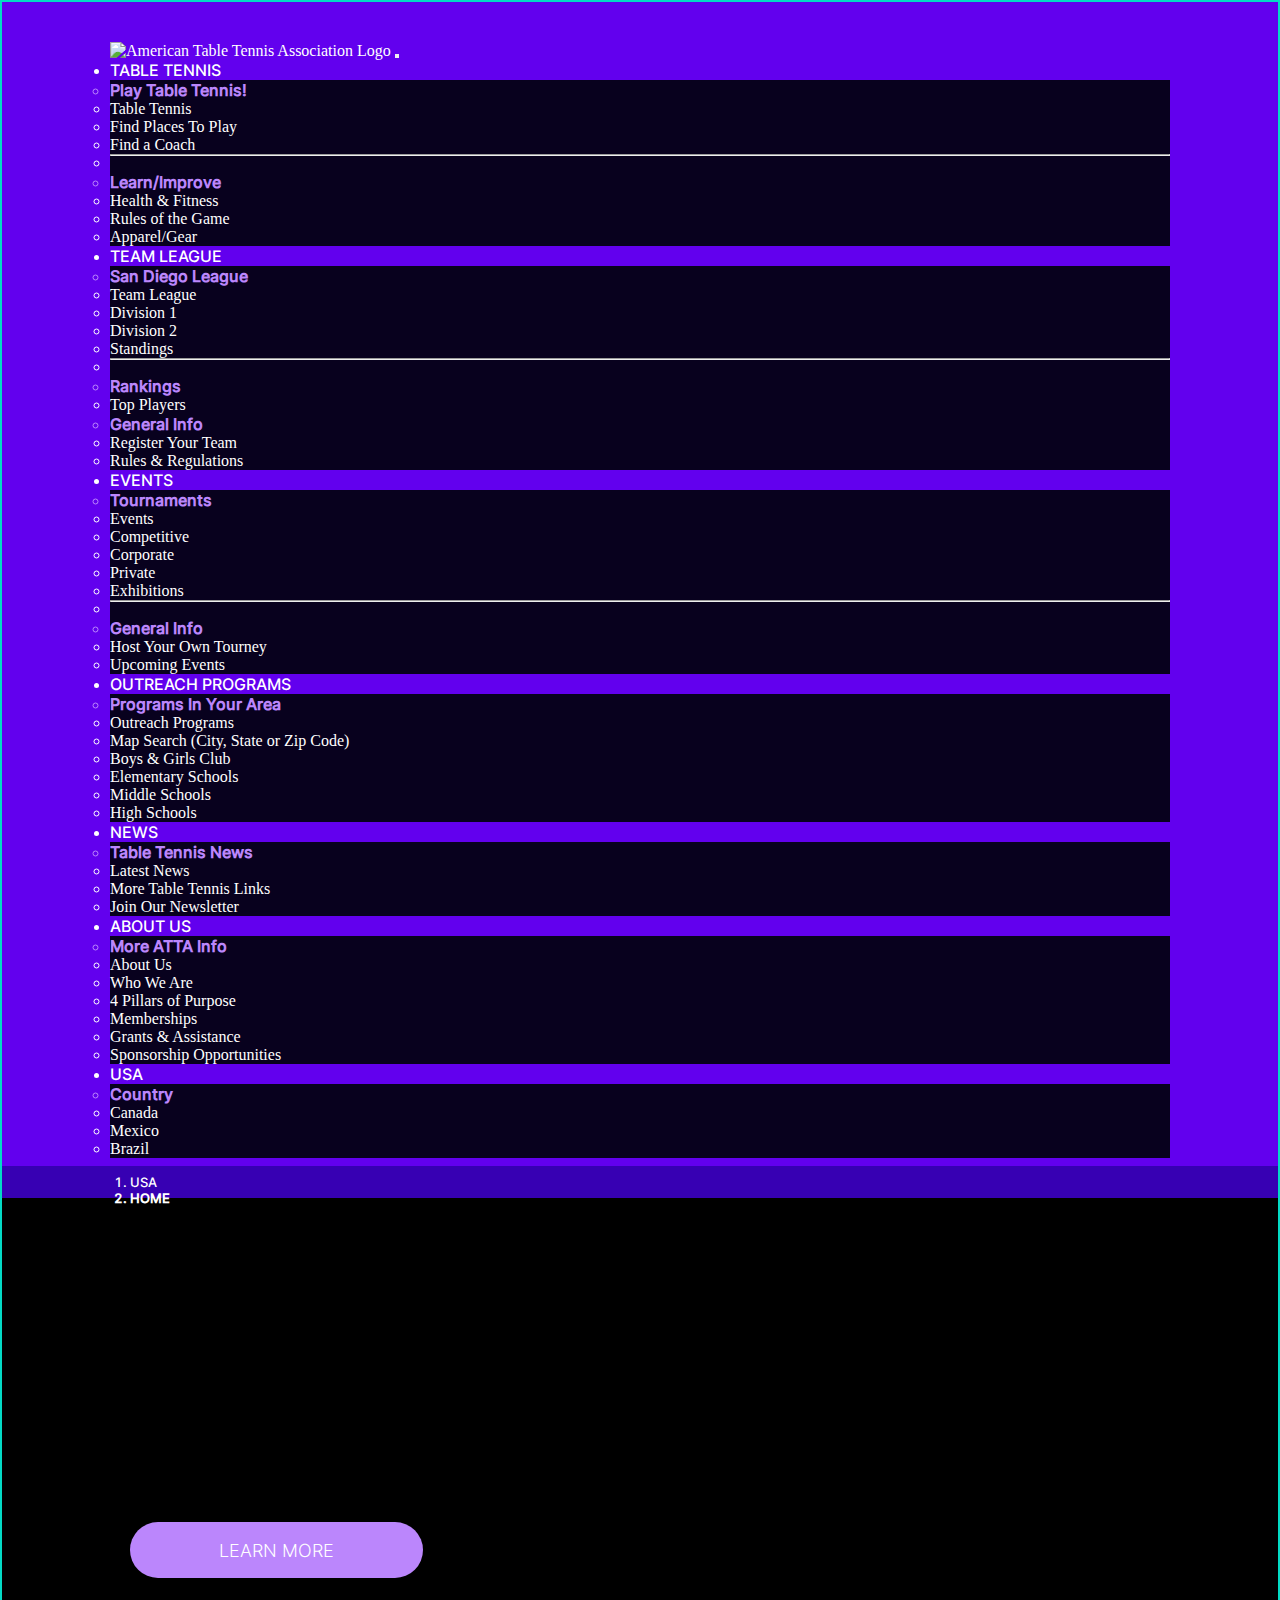
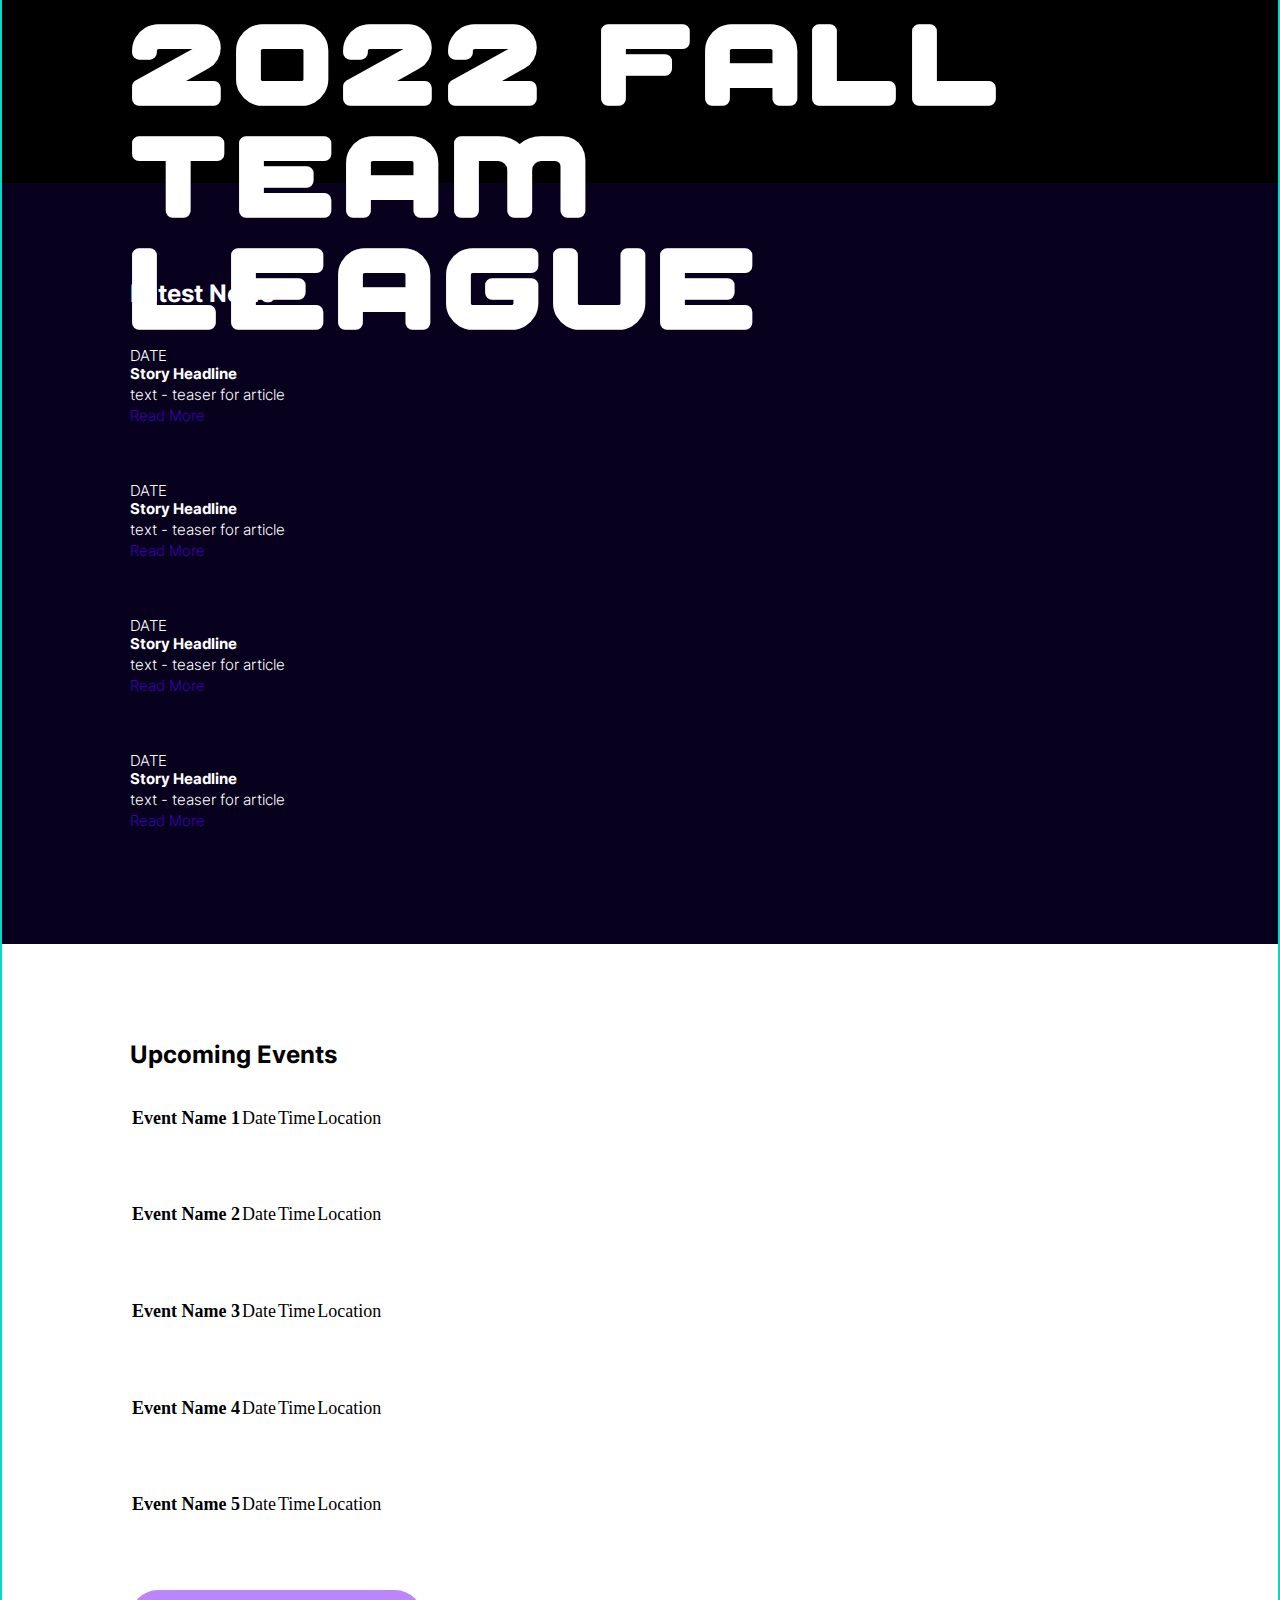
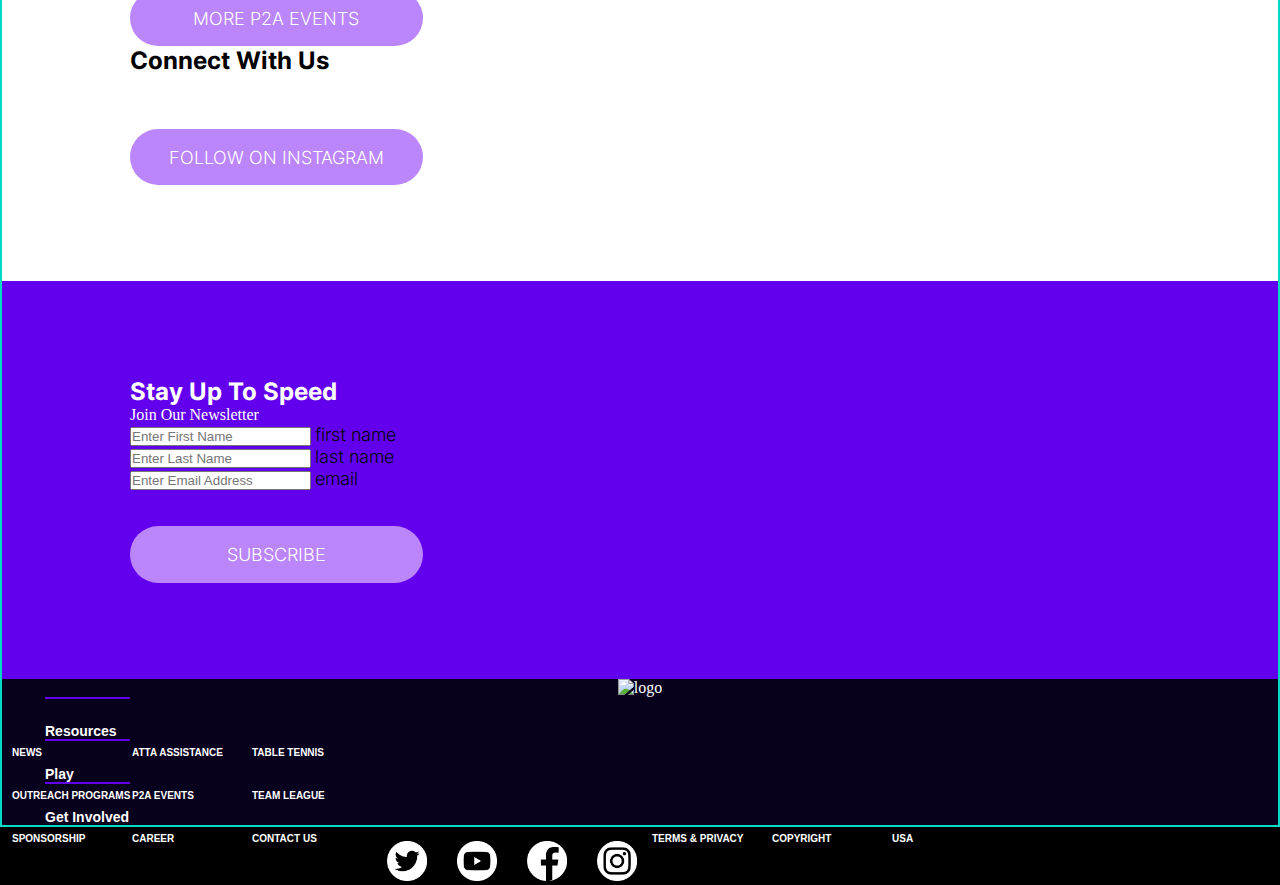
==== commit 323c0986: "fixing all navlinks and hero header font-size" ====
--- a/index.html
+++ b/index.html
@@ -72,7 +72,7 @@
                         <li class="dropdown-header">Learn/Improve</li>
                         <li><a class="dropdown-item" onClick="document.location='tabletennis.html#health-n-fitness';">Health & Fitness</a></li>
                         <li><a class="dropdown-item" onClick="document.location='tabletennis.html#rules-of-the-game';">Rules of the Game</a></li>
-                        <li><a class="dropdown-item" onClick="document.location='tabletennis.html#apparel-gear';">Apparel/Gear</a></li>
+                        <li><a class="dropdown-item" onClick="document.location='tabletennis.html#apparel-n-gear';">Apparel/Gear</a></li>
                     </ul>
                     </li>
                     <!-- Team League -->
@@ -85,13 +85,13 @@
                         <li><a class="dropdown-item" onClick="document.location='teamleague.html';">Team League</a></li>
                         <li><a class="dropdown-item" onClick="document.location='teamleague.html#division-1';">Division 1</a></li>
                         <li><a class="dropdown-item" onClick="document.location='teamleague.html#division-2';">Division 2</a></li>
-                        <li><a class="dropdown-item" onClick="document.location='teamleague.html#standings';">Standings</a></li>
+                        <li><a class="dropdown-item" onClick="document.location='teamleague.html#division-1';">Standings</a></li>
                         <li><hr class="dropdown-divider"></li>
                         <li class="dropdown-header">Rankings</li>
                         <li><a class="dropdown-item" onClick="document.location='teamleague.html#top-players';">Top Players</a></li>
                         <li class="dropdown-header">General Info</li>
-                        <li><a class="dropdown-item" onClick="document.location='teamleague.html#register-your-team';">Register Your Team</a></li>
-                        <li><a class="dropdown-item" onClick="document.location='teamleague.html#rules-n-regulations';">Rules & Regulations</a></li>                            
+                        <li><a class="dropdown-item" onClick="document.location='teamleague.html#register';">Register Your Team</a></li>
+                        <li><a class="dropdown-item" onClick="document.location='teamleague.html#register';">Rules & Regulations</a></li>                            
                     </ul>
                     </li>
                     <!-- Events -->
@@ -121,7 +121,7 @@
                         <li class="dropdown-header">Programs In Your Area</li>
                         <li><a class="dropdown-item" href="outreachprograms.html">Outreach Programs</a></li>
                         <li><a class="dropdown-item" onClick="document.location='outreachprograms.html#map';">Map Search (City, State or Zip Code)</a></li>
-                        <li><a class="dropdown-item" onClick="document.location='outreachprograms.html#boy-n-girl-club';">Boys & Girls Club</a></li>
+                        <li><a class="dropdown-item" onClick="document.location='outreachprograms.html#boys-n-girls-club';">Boys & Girls Club</a></li>
                         <li><a class="dropdown-item" onClick="document.location='outreachprograms.html#elementary-schools';">Elementary Schools</a></li>
                         <li><a class="dropdown-item" onClick="document.location='outreachprograms.html#middle-schools';">Middle Schools</a></li>
                         <li><a class="dropdown-item" onClick="document.location='outreachprograms.html#high-schools';">High Schools</a></li>
@@ -135,8 +135,8 @@
                     <ul class="dropdown-menu dropdown-bg" aria-labelledby="newsDropdown">
                         <li class="dropdown-header">Table Tennis News</li>
                         <li><a class="dropdown-item" onClick="document.location='news.html';">Latest News</a></li> <!--#latest-news -->
+                        <li><a class="dropdown-item" onClick="document.location='news.html#more-table-tennis-links';">More Table Tennis Links</a></li>
                         <li><a class="dropdown-item" onClick="document.location='news.html#join-our-newsletter';">Join Our Newsletter</a></li>
-                        <li><a class="dropdown-item" onClick="document.location='news.html#more-table-tennis-links';">More Table Tennis Links</a></li>
                     </ul>
                     </li>
                     <!-- About Us -->
@@ -147,9 +147,11 @@
                     <ul class="dropdown-menu dropdown-bg" aria-labelledby="aboutUsDropdown">
                         <li class="dropdown-header">More ATTA Info</li>
                         <li><a class="dropdown-item" onClick="document.location='aboutus.html';">About Us</a></li>
+                        <li><a class="dropdown-item" onClick="document.location='aboutus.html#who-we-are';">Who We Are</a></li>
+                        <li><a class="dropdown-item" onClick="document.location='aboutus.html#4-pillars-of-purpose';">4 Pillars of Purpose</a></li>
                         <li><a class="dropdown-item" onClick="document.location='aboutus.html#memberships';">Memberships</a></li>
                         <li><a class="dropdown-item" onClick="document.location='aboutus.html#grants-n-assistance';">Grants & Assistance</a></li>
-                        <li><a class="dropdown-item" onClick="document.location='aboutus.html#sponsorship-opportunities';">Sponsorship Opportunities</a></li>
+                        <li><a class="dropdown-item" onClick="document.location='aboutus.html#sponsor-us';">Sponsorship Opportunities</a></li>
                     </ul>
                     </li>
                     <!-- Country -->
--- a/css/styles.css
+++ b/css/styles.css
@@ -251,6 +251,14 @@
   background-color: #e8e8e8;
 }
 
+.bg-dark {
+  background-color: #6200ee !important;
+}
+
+.nav-link {
+  color: white !important;
+}
+
 .text-darkpurple {
   color: #3700b3;
 }
@@ -397,6 +405,11 @@
   width: 100%;
 }
 
+.page-tagline2 {
+  font-family: Kasumi;
+  font-size: 60px !important;
+}
+
 .navbar-brand img {
   width: 187px;
 }
@@ -406,7 +419,7 @@
 }
 
 .nav-link {
-  color: white;
+  color: white !important;
   font-family: Inter-Medium;
   text-transform: uppercase;
   font-size: 16px;
@@ -442,6 +455,33 @@
 
 .dropdown-menu {
   background: #08011e;
+}
+
+@media only screen and (max-width: 1400px) {
+  .nav-link {
+    color: white !important;
+    text-transform: uppercase;
+    font-size: 16px;
+    font-family: Inter-Medium !important;
+  }
+}
+
+@media only screen and (max-width: 1200px) {
+  .nav-link {
+    color: white !important;
+    text-transform: uppercase;
+    font-size: 11px;
+    font-family: Inter-Medium !important;
+  }
+}
+
+@media only screen and (max-width: 992px) {
+  .nav-link {
+    color: white !important;
+    text-transform: uppercase;
+    font-size: 16px;
+    font-family: Inter-Medium !important;
+  }
 }
 
 .second-navbar {
@@ -522,15 +562,6 @@
   margin: -1px;
 }
 
-@media only screen and (max-width: 960px) {
-  .navbar a {
-    text-decoration: none;
-    display: block;
-    padding: 0em 0.5em;
-    font-family: arial;
-  }
-}
-
 .breadcrumb-nav {
   padding: .5em 8em;
   height: 2em;
@@ -605,6 +636,12 @@
   .containerDesktop {
     display: none;
   }
+}
+
+.pricetag {
+  font-family: Inter-Bold;
+  float: right;
+  color: #6200ee;
 }
 
 .ATTA-maps {
@@ -753,6 +790,55 @@
         -ms-flex-align: center;
             align-items: center;
   }
+}
+
+.coach-img {
+  width: 200px;
+  border-radius: 200px;
+  text-align: center;
+  margin: 0 auto;
+  display: -webkit-box;
+  display: -ms-flexbox;
+  display: flex;
+}
+
+.coach-details {
+  vertical-align: middle !important;
+  height: 200px;
+  text-align: center;
+  font-size: 18px;
+  vertical-align: middle !important;
+}
+
+.coach-details td {
+  border-bottom: 0px solid grey;
+}
+
+@media only screen and (max-width: 1200px) {
+  .coach-img {
+    width: 200px;
+    border-radius: 200px;
+    text-align: center;
+    margin: 0 auto;
+    display: -webkit-box;
+    display: -ms-flexbox;
+    display: flex;
+  }
+  .coach-details {
+    vertical-align: middle !important;
+    height: 100px;
+    text-align: center;
+    font-size: 18px;
+    vertical-align: middle !important;
+  }
+  .coach-details td {
+    border-bottom: 0px solid grey;
+  }
+}
+
+.rules ul {
+  list-style: none;
+  font-family: Inter-Light;
 }
 
 .text-black h2 {
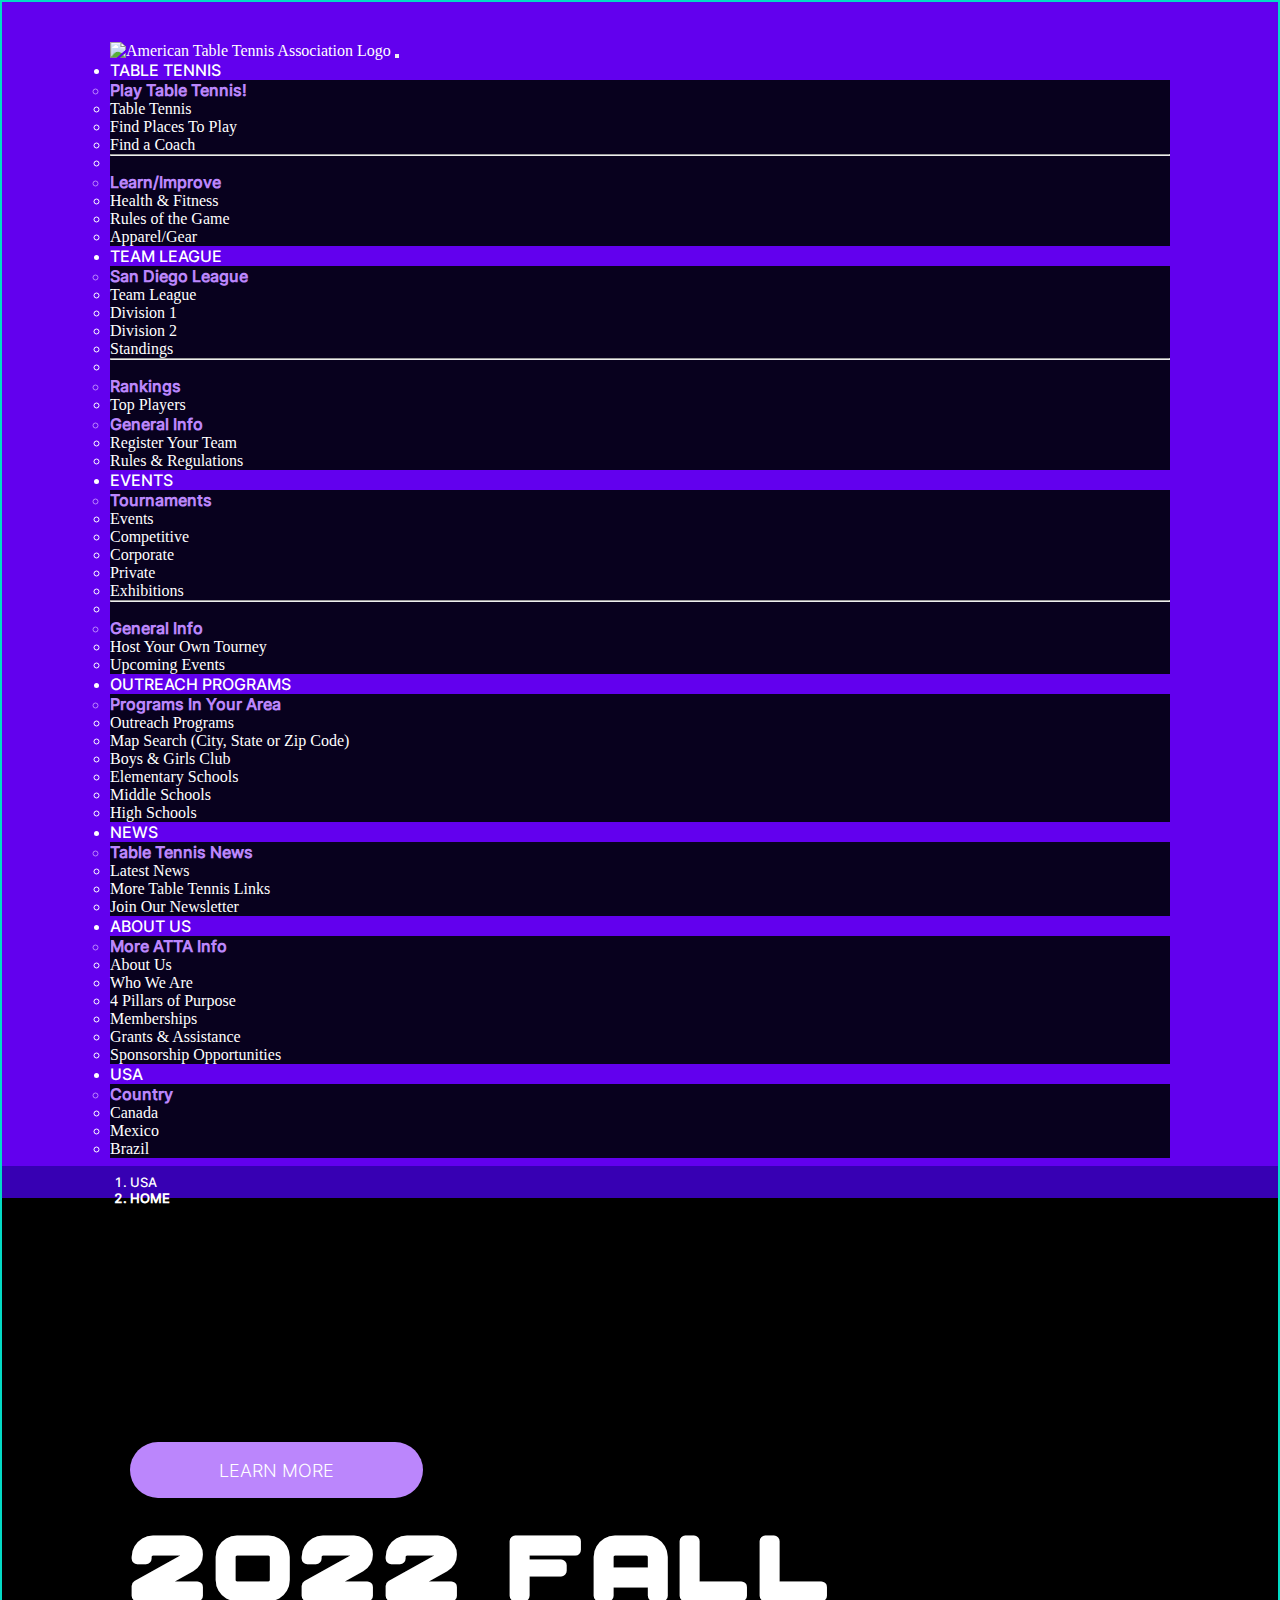
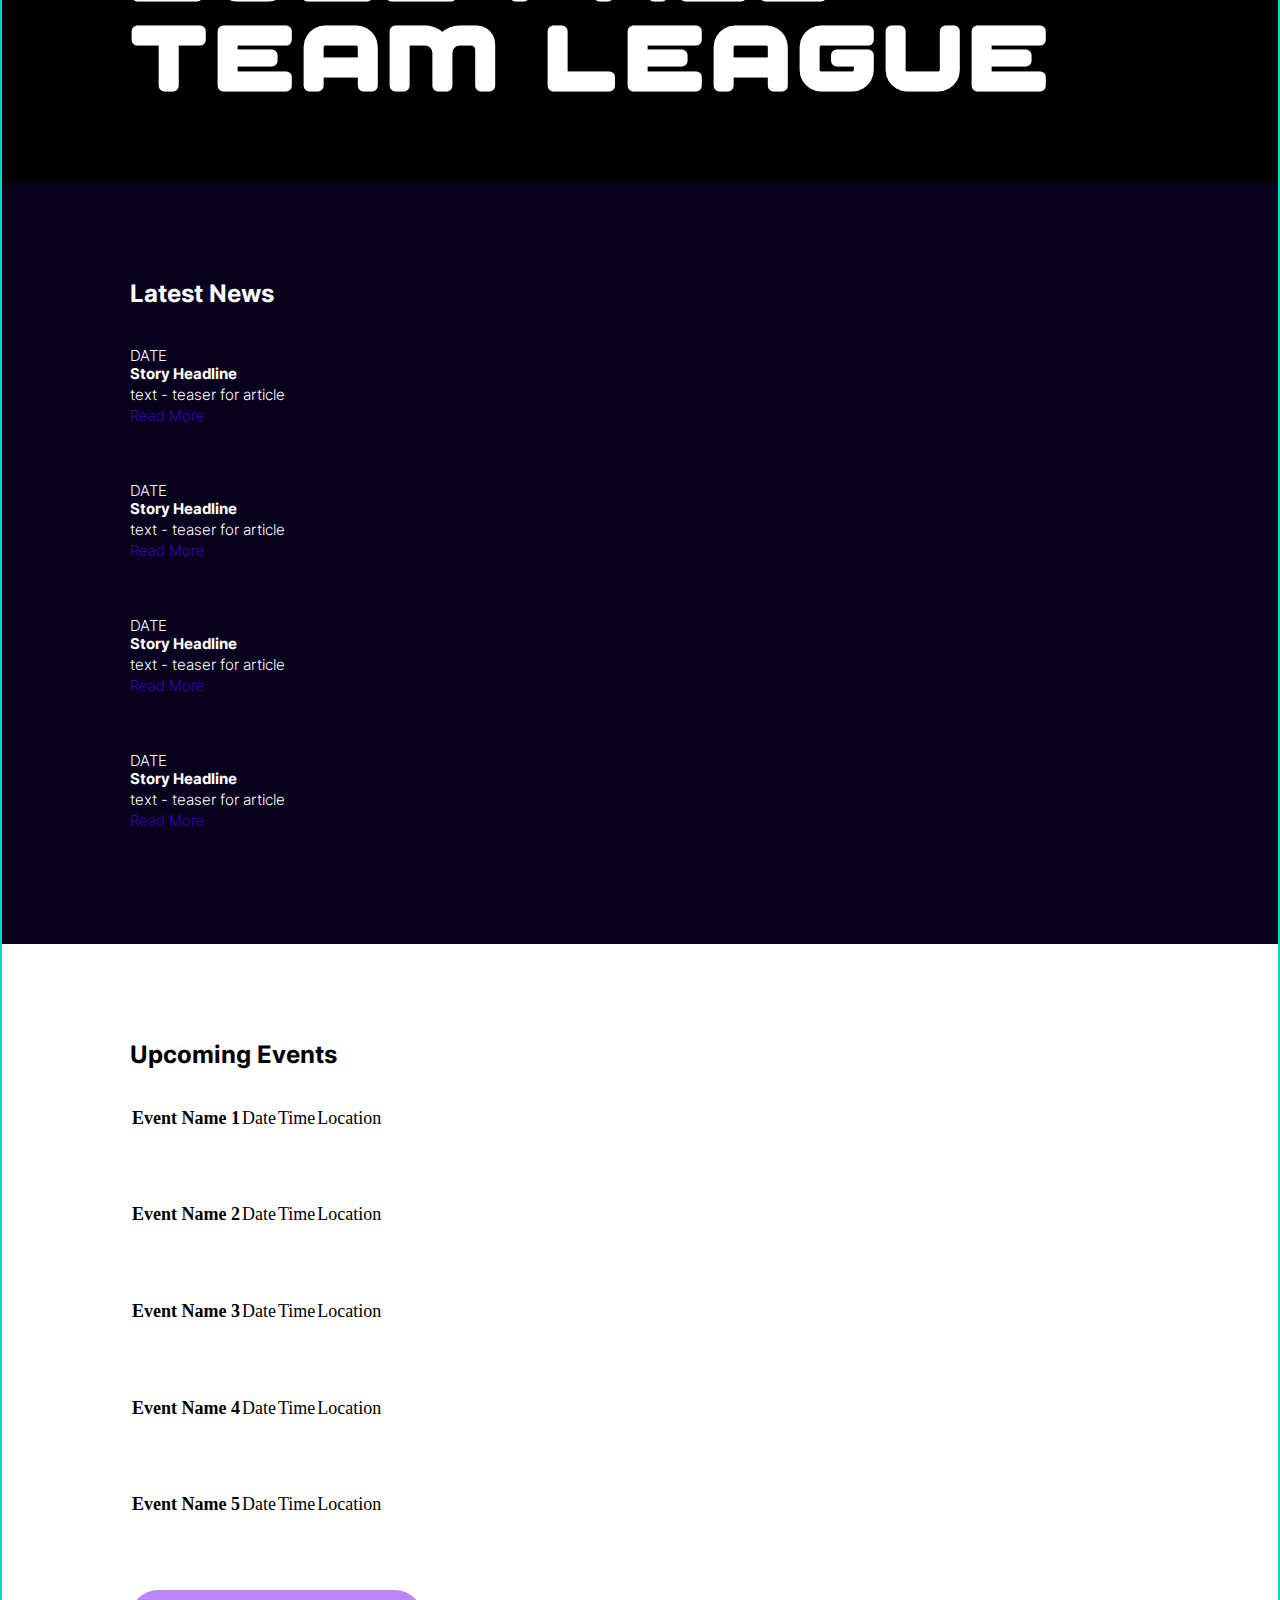
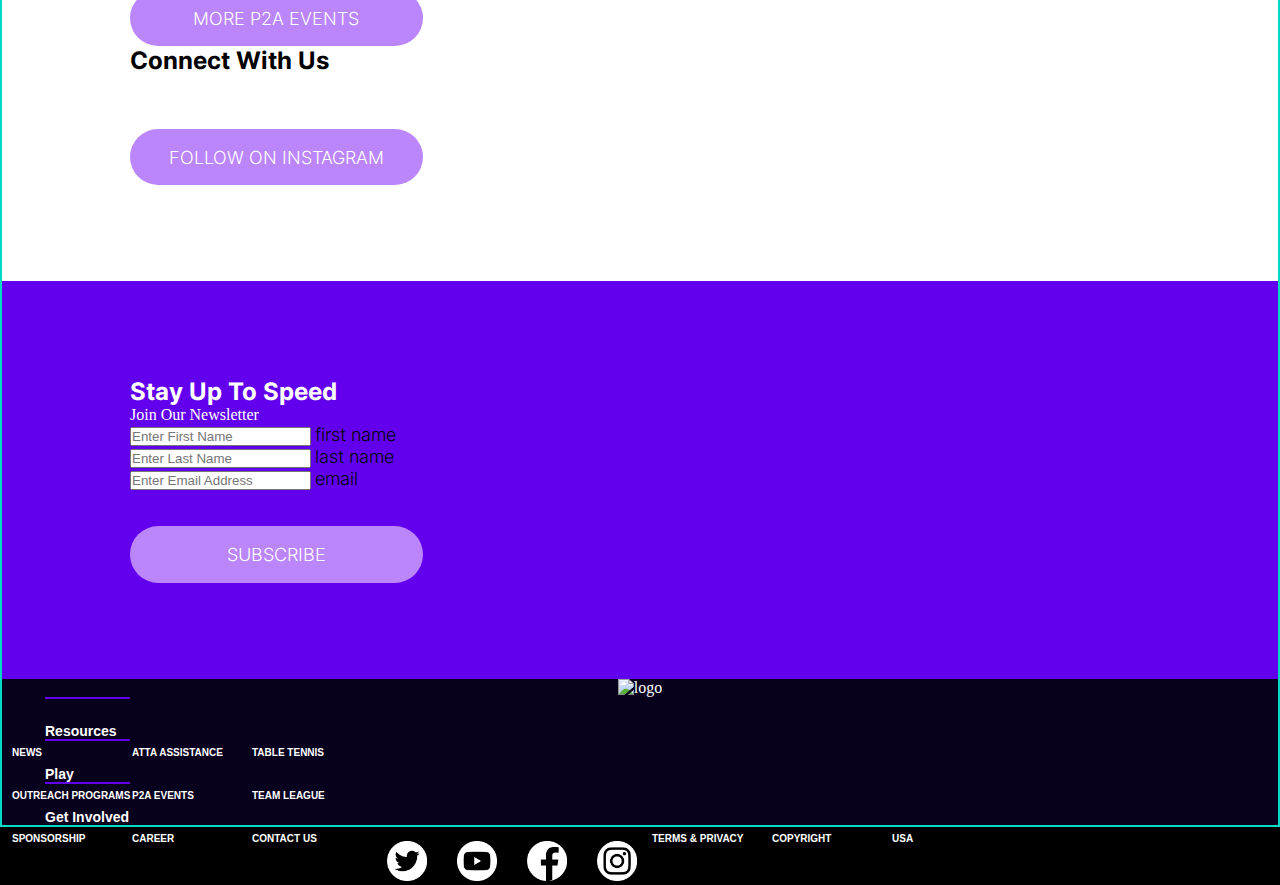
==== commit 5c972285: "updates on responsiveness for header tagline" ====
--- a/index.html
+++ b/index.html
@@ -43,7 +43,7 @@
  
 <header>
     <!-- Top Main Navigation -->
-    <nav class="navbar navbar-expand-lg bg-midpurple">
+    <nav class="navbar navbar-expand-lg bg-midpurple navbar-dark">
         <div class="container-fluid">
             <!-- Logo -->
             <a class="navbar-brand" href="index.html">
@@ -195,7 +195,7 @@
                         <button class="btn hero-button-desktop" type="button">Learn More</button>
                     </div>
                     <div class="d-grid">
-                        <h1 class="text-end">2022 Fall Team League</h1>
+                        <h1 class="text-end page-tagline">2022 Fall Team League</h1>
                     </div>
                     <div class="d-grid justify-content-center button-font">
                         <button class="btn hero-button-mobile" type="button">Learn More</button>
--- a/css/styles.css
+++ b/css/styles.css
@@ -349,8 +349,74 @@
     background-attachment: relative;
     padding: 0 8em;
   }
+  .bg-image2 {
+    background: url("../images/desktop/tabletennis.jpg");
+    height: 65vh;
+    width: 100%;
+    opacity: 100%;
+    background-repeat: no-repeat;
+    background-position: center;
+    background-size: cover;
+    background-attachment: relative;
+    padding: 0 8em;
+  }
+  .bg-image3 {
+    background: url("../images/desktop/teamleague.jpg");
+    height: 65vh;
+    width: 100%;
+    opacity: 100%;
+    background-repeat: no-repeat;
+    background-position: center;
+    background-size: cover;
+    background-attachment: relative;
+    padding: 0 8em;
+  }
+  .bg-image4 {
+    background: url("../images/desktop/events.jpg");
+    height: 65vh;
+    width: 100%;
+    opacity: 100%;
+    background-repeat: no-repeat;
+    background-position: center;
+    background-size: cover;
+    background-attachment: relative;
+    padding: 0 8em;
+  }
+  .bg-image5 {
+    background: url("../images/desktop/outreach.jpg");
+    height: 65vh;
+    width: 100%;
+    opacity: 100%;
+    background-repeat: no-repeat;
+    background-position: center;
+    background-size: cover;
+    background-attachment: relative;
+    padding: 0 8em;
+  }
+  .bg-image6 {
+    background: url("../images/desktop/news.jpg");
+    height: 65vh;
+    width: 100%;
+    opacity: 100%;
+    background-repeat: no-repeat;
+    background-position: center;
+    background-size: cover;
+    background-attachment: relative;
+    padding: 0 8em;
+  }
+  .bg-image7 {
+    background: url("../images/desktop/career.jpg");
+    height: 65vh;
+    width: 100%;
+    opacity: 100%;
+    background-repeat: no-repeat;
+    background-position: center;
+    background-size: cover;
+    background-attachment: relative;
+    padding: 0 8em;
+  }
   .hero {
-    padding-top: 18em;
+    padding-top: 13em;
   }
   .hero h1 {
     font-family: Kasumi;
@@ -377,8 +443,74 @@
     background-attachment: relative;
     padding: 0 2.5em;
   }
+  .bg-image2 {
+    background: url("../images/desktop/tabletennis.jpg");
+    height: 65vh;
+    width: 100%;
+    opacity: 100%;
+    background-repeat: no-repeat;
+    background-position: center;
+    background-size: cover;
+    background-attachment: relative;
+    padding: 0 8em;
+  }
+  .bg-image3 {
+    background: url("../images/desktop/teamleague.jpg");
+    height: 65vh;
+    width: 100%;
+    opacity: 100%;
+    background-repeat: no-repeat;
+    background-position: center;
+    background-size: cover;
+    background-attachment: relative;
+    padding: 0 8em;
+  }
+  .bg-image4 {
+    background: url("../images/desktop/events.jpg");
+    height: 65vh;
+    width: 100%;
+    opacity: 100%;
+    background-repeat: no-repeat;
+    background-position: center;
+    background-size: cover;
+    background-attachment: relative;
+    padding: 0 8em;
+  }
+  .bg-image5 {
+    background: url("../images/desktop/outreach.jpg");
+    height: 65vh;
+    width: 100%;
+    opacity: 100%;
+    background-repeat: no-repeat;
+    background-position: center;
+    background-size: cover;
+    background-attachment: relative;
+    padding: 0 8em;
+  }
+  .bg-image6 {
+    background: url("../images/desktop/news.jpg");
+    height: 65vh;
+    width: 100%;
+    opacity: 100%;
+    background-repeat: no-repeat;
+    background-position: center;
+    background-size: cover;
+    background-attachment: relative;
+    padding: 0 8em;
+  }
+  .bg-image7 {
+    background: url("../images/desktop/career.jpg");
+    height: 65vh;
+    width: 100%;
+    opacity: 100%;
+    background-repeat: no-repeat;
+    background-position: center;
+    background-size: cover;
+    background-attachment: relative;
+    padding: 0 8em;
+  }
   .hero {
-    padding-top: 50em;
+    padding-top: 30%;
   }
   .hero h1 {
     font-family: Kasumi;
@@ -402,12 +534,37 @@
 
 .page-tagline {
   font-family: Kasumi;
+  font-size: 90px !important;
   width: 100%;
 }
 
 .page-tagline2 {
   font-family: Kasumi;
-  font-size: 60px !important;
+  font-size: 50px !important;
+}
+
+@media only screen and (max-width: 992px) {
+  .page-tagline {
+    font-family: Kasumi;
+    font-size: 70px !important;
+    vertical-align: middle;
+  }
+}
+
+@media only screen and (max-width: 768px) {
+  .page-tagline {
+    font-family: Kasumi;
+    font-size: 60px !important;
+    vertical-align: middle;
+  }
+}
+
+@media only screen and (max-width: 576px) {
+  .page-tagline {
+    font-family: Kasumi;
+    font-size: 50px !important;
+    vertical-align: middle;
+  }
 }
 
 .navbar-brand img {
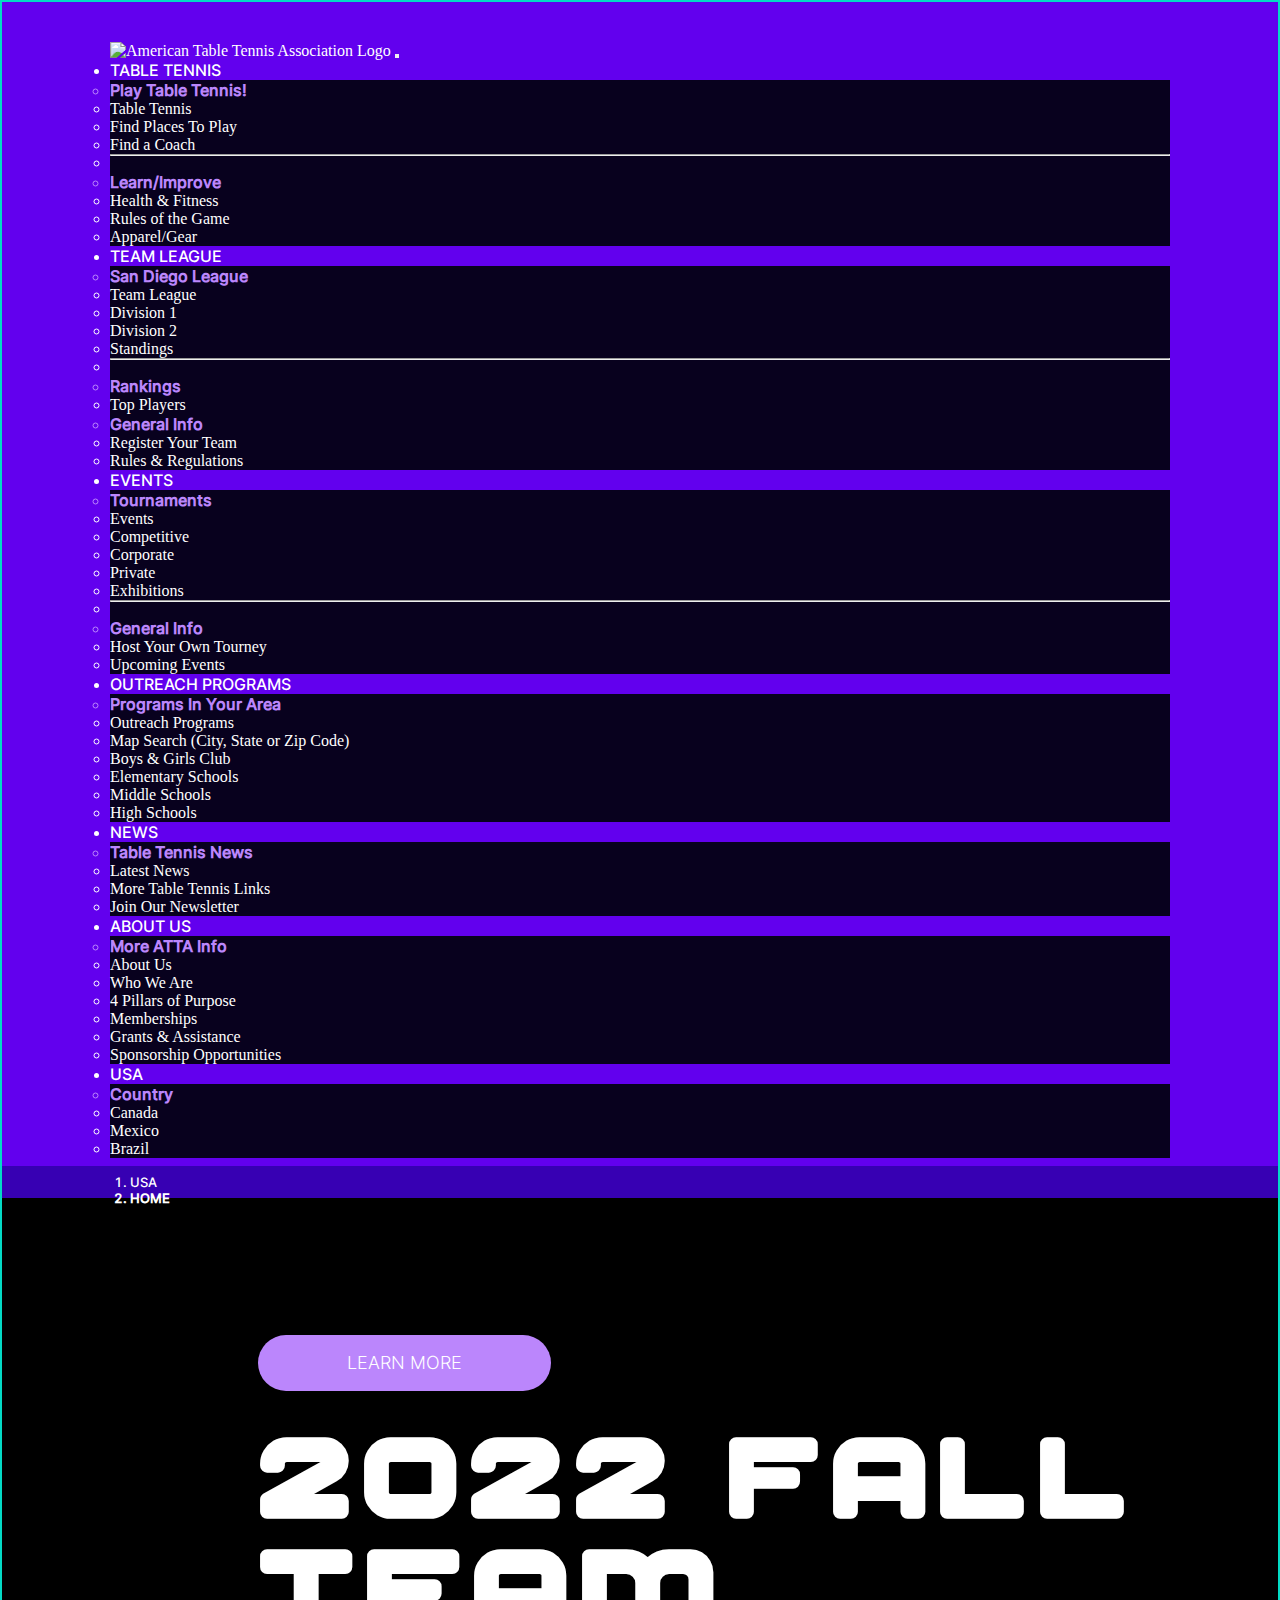
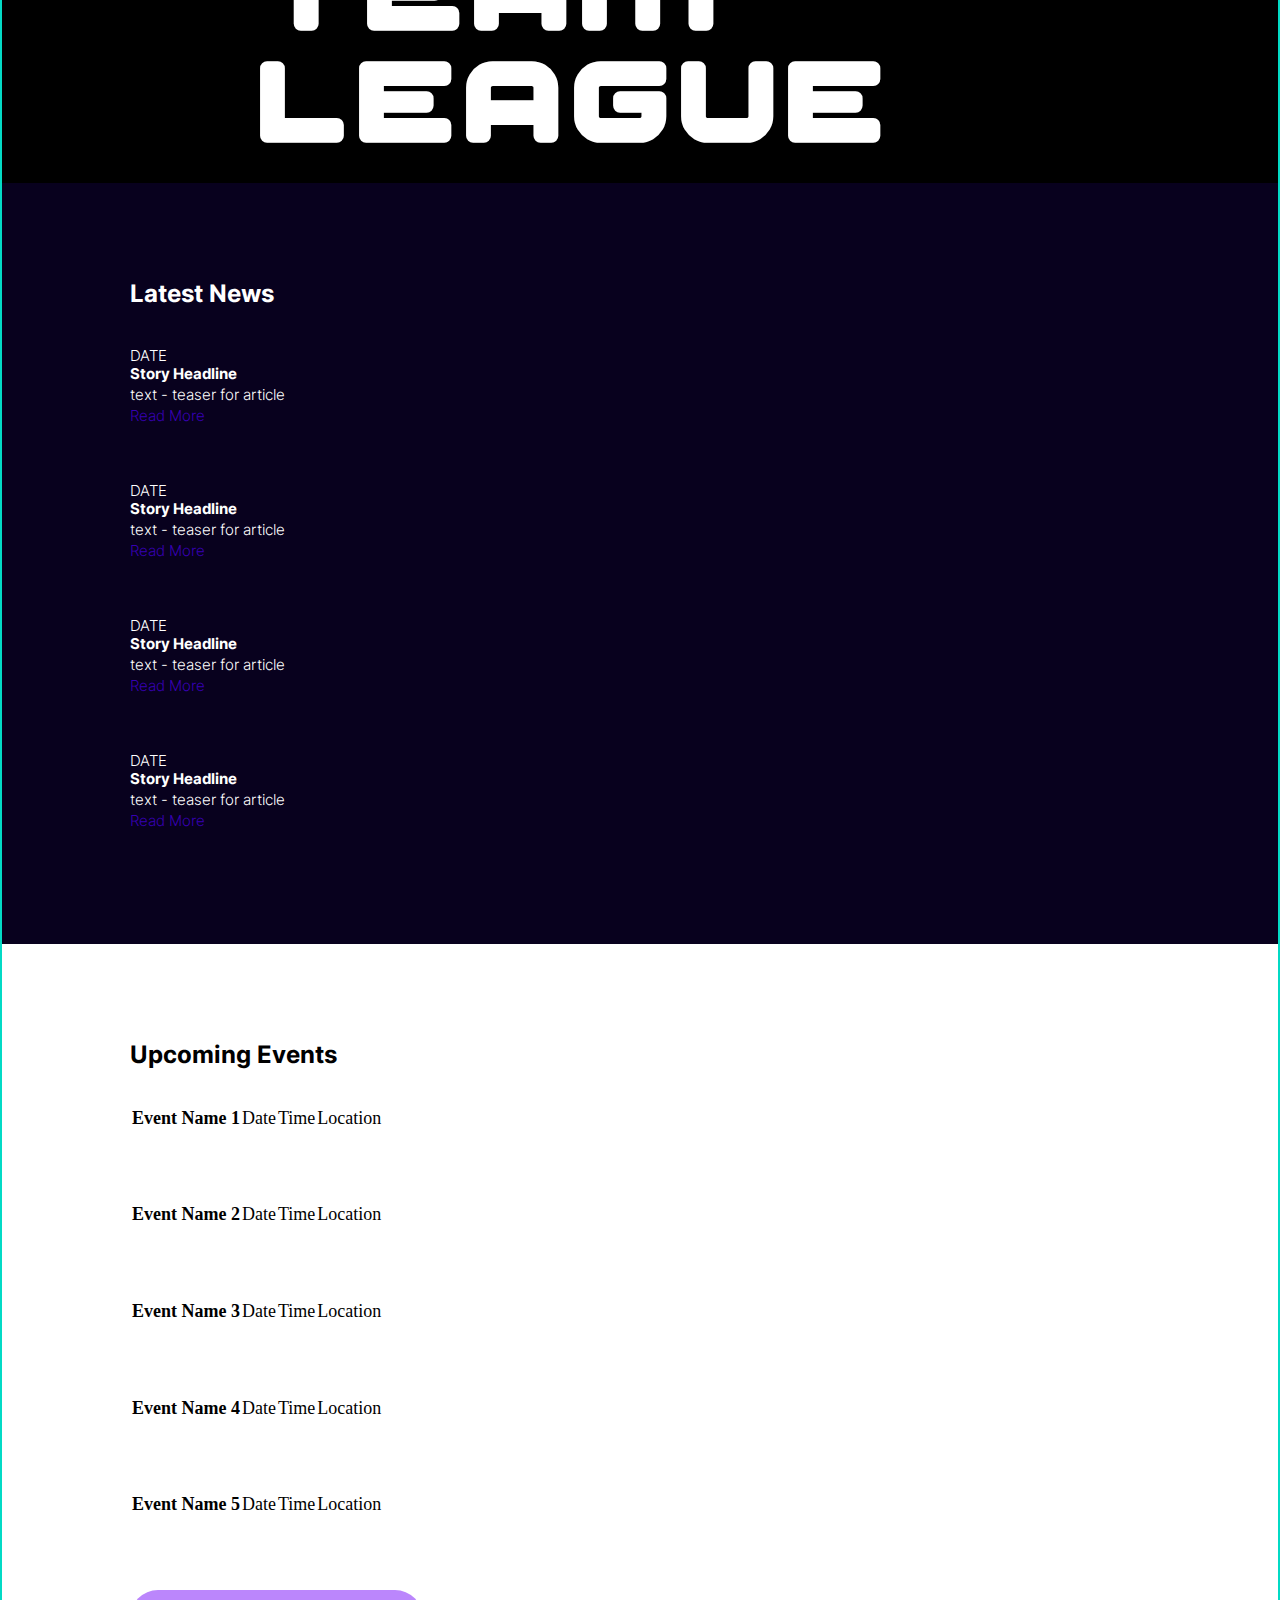
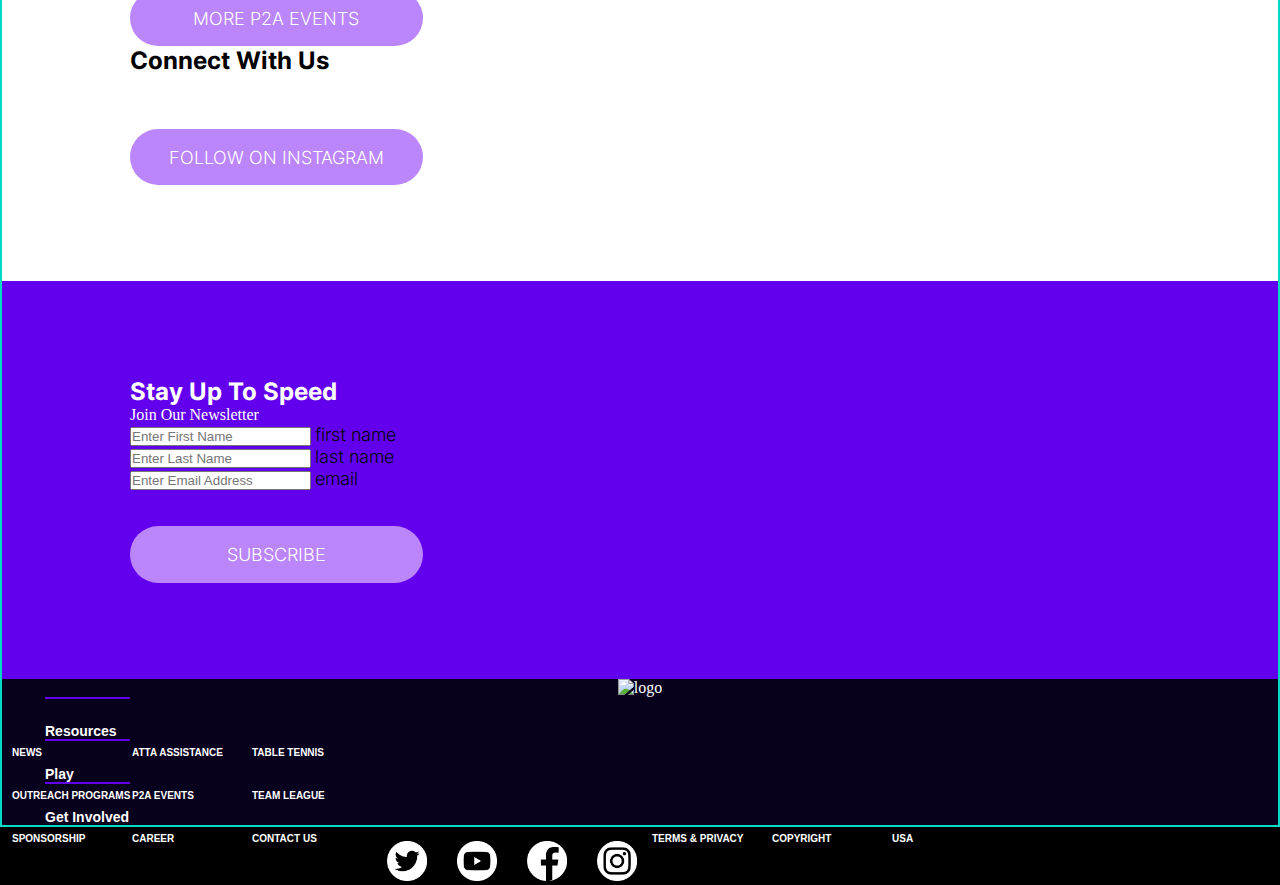
==== commit a64fa8b8: "Updated Mobile/Desktop Hero Images" ====
--- a/index.html
+++ b/index.html
@@ -189,13 +189,13 @@
         <main class="container-fluid">
 
             <!-- Hero Call-to-Action -->
-            <section class="bg-image hero">
-                <div class="row">
+            <section class="hero-image hero-home">
+                <div class="row hero-text">
                     <div class="d-grid justify-content-end button-font">
                         <button class="btn hero-button-desktop" type="button">Learn More</button>
                     </div>
                     <div class="d-grid">
-                        <h1 class="text-end page-tagline">2022 Fall Team League</h1>
+                        <h1 class="text-end">2022 Fall Team League</h1>
                     </div>
                     <div class="d-grid justify-content-center button-font">
                         <button class="btn hero-button-mobile" type="button">Learn More</button>
--- a/css/styles.css
+++ b/css/styles.css
@@ -122,7 +122,7 @@
 }
 
 @media (min-width: 0px) {
-  header, body, main, section, .row, .containerDesktop, .container-fluid .bg-image, footer {
+  header, body, main, section, .row, .containerDesktop, .container-fluid .hero-image, footer {
     max-width: 576px;
     margin: 0 auto;
   }
@@ -135,7 +135,7 @@
 }
 
 @media (min-width: 576px) {
-  header, body, main, section, .row, .containerDesktop, .container-fluid .bg-image, footer {
+  header, body, main, section, .row, .containerDesktop, .container-fluid .hero-image, footer {
     max-width: 768px;
     margin: 0 auto;
   }
@@ -148,7 +148,7 @@
 }
 
 @media (min-width: 768px) {
-  header, body, main, section, .row, .containerDesktop, .container-fluid .bg-image, footer {
+  header, body, main, section, .row, .containerDesktop, .container-fluid .hero-image, footer {
     max-width: 992px;
     margin: 0 auto;
   }
@@ -161,7 +161,7 @@
 }
 
 @media (min-width: 992px) {
-  header, body, main, section, .row, .containerDesktop, .container-fluid .bg-image, footer {
+  header, body, main, section, .row, .containerDesktop, .container-fluid .hero-image, footer {
     max-width: 1200px;
     margin: 0 auto;
   }
@@ -174,7 +174,7 @@
 }
 
 @media (min-width: 1200px) {
-  header, body, main, section, .row, .containerDesktop, .container-fluid .bg-image, footer {
+  header, body, main, section, .row, .containerDesktop, .container-fluid .hero-image, footer {
     max-width: 1400px;
     margin: 0 auto;
   }
@@ -187,7 +187,7 @@
 }
 
 @media (min-width: 1400px) {
-  header, body, main, section, .row, .containerDesktop, .container-fluid .bg-image, footer {
+  header, body, main, section, .row, .containerDesktop, .container-fluid .hero-image, footer {
     max-width: 1920px;
     margin: 0 auto;
   }
@@ -197,10 +197,6 @@
   html {
     background-color: black;
   }
-}
-
-h1, h3 {
-  text-transform: uppercase !important;
 }
 
 a, a:link, a:active {
@@ -333,186 +329,140 @@
   bottom: 0;
 }
 
-.bg-image row {
-  bottom: 0;
-}
-
 @media (min-width: 992px) {
-  .bg-image {
+  .hero-image {
+    height: 65vh;
+    max-width: 100%;
+    opacity: 100%;
+    padding: 0 8em;
+    position: relative;
+  }
+  .hero-home {
     background: url("../images/desktop/home.jpg");
-    height: 65vh;
-    width: 100%;
-    opacity: 100%;
-    background-repeat: no-repeat;
-    background-position: center;
-    background-size: cover;
-    background-attachment: relative;
-    padding: 0 8em;
-  }
-  .bg-image2 {
-    background: url("../images/desktop/tabletennis.jpg");
-    height: 65vh;
-    width: 100%;
-    opacity: 100%;
-    background-repeat: no-repeat;
-    background-position: center;
-    background-size: cover;
-    background-attachment: relative;
-    padding: 0 8em;
-  }
-  .bg-image3 {
+    background-repeat: no-repeat;
+    background-position: center;
+    background-size: cover;
+    background-attachment: relative;
+  }
+  .hero-table-tennis {
+    background: url("../images.desktop/tabletennis.jpg");
+    background-repeat: no-repeat;
+    background-position: center;
+    background-size: cover;
+    background-attachment: relative;
+  }
+  .hero-team-league {
     background: url("../images/desktop/teamleague.jpg");
-    height: 65vh;
-    width: 100%;
-    opacity: 100%;
-    background-repeat: no-repeat;
-    background-position: center;
-    background-size: cover;
-    background-attachment: relative;
-    padding: 0 8em;
-  }
-  .bg-image4 {
+    background-repeat: no-repeat;
+    background-position: center;
+    background-size: cover;
+    background-attachment: relative;
+  }
+  .hero-events {
     background: url("../images/desktop/events.jpg");
-    height: 65vh;
-    width: 100%;
-    opacity: 100%;
-    background-repeat: no-repeat;
-    background-position: center;
-    background-size: cover;
-    background-attachment: relative;
-    padding: 0 8em;
-  }
-  .bg-image5 {
+    background-repeat: no-repeat;
+    background-position: center;
+    background-size: cover;
+    background-attachment: relative;
+  }
+  .hero-outreach {
     background: url("../images/desktop/outreach.jpg");
-    height: 65vh;
-    width: 100%;
-    opacity: 100%;
-    background-repeat: no-repeat;
-    background-position: center;
-    background-size: cover;
-    background-attachment: relative;
-    padding: 0 8em;
-  }
-  .bg-image6 {
+    background-repeat: no-repeat;
+    background-position: center;
+    background-size: cover;
+    background-attachment: relative;
+  }
+  .hero-news {
     background: url("../images/desktop/news.jpg");
-    height: 65vh;
-    width: 100%;
-    opacity: 100%;
-    background-repeat: no-repeat;
-    background-position: center;
-    background-size: cover;
-    background-attachment: relative;
-    padding: 0 8em;
-  }
-  .bg-image7 {
+    background-repeat: no-repeat;
+    background-position: center;
+    background-size: cover;
+    background-attachment: relative;
+  }
+  .hero-career {
     background: url("../images/desktop/career.jpg");
-    height: 65vh;
-    width: 100%;
-    opacity: 100%;
-    background-repeat: no-repeat;
-    background-position: center;
-    background-size: cover;
-    background-attachment: relative;
-    padding: 0 8em;
-  }
-  .hero {
-    padding-top: 13em;
-  }
-  .hero h1 {
+    background-repeat: no-repeat;
+    background-position: center;
+    background-size: cover;
+    background-attachment: relative;
+  }
+  .hero-text {
+    position: absolute;
+    padding: inherit;
+    bottom: 0;
+  }
+  .hero-text h1 {
     font-family: Kasumi;
-    width: 100%;
     font-size: 7em;
     line-height: 1em;
     letter-spacing: .1em;
     margin: .25em 0;
   }
-  .hero .hero-button-mobile {
+  .hero-text .hero-button-mobile {
     display: none;
   }
 }
 
 @media (max-width: 992px) {
-  .bg-image {
+  .hero-image {
+    height: auto;
+    width: 100vw;
+    opacity: 100%;
+    padding: 0 2.5em;
+  }
+  .hero-home {
     background: url("../images/mobile/home.jpg");
-    height: 100vh;
-    width: 100%;
-    opacity: 100%;
-    background-repeat: no-repeat;
-    background-position: center;
-    background-size: cover;
-    background-attachment: relative;
-    padding: 0 2.5em;
-  }
-  .bg-image2 {
-    background: url("../images/desktop/tabletennis.jpg");
-    height: 65vh;
-    width: 100%;
-    opacity: 100%;
-    background-repeat: no-repeat;
-    background-position: center;
-    background-size: cover;
-    background-attachment: relative;
-    padding: 0 8em;
-  }
-  .bg-image3 {
-    background: url("../images/desktop/teamleague.jpg");
-    height: 65vh;
-    width: 100%;
-    opacity: 100%;
-    background-repeat: no-repeat;
-    background-position: center;
-    background-size: cover;
-    background-attachment: relative;
-    padding: 0 8em;
-  }
-  .bg-image4 {
-    background: url("../images/desktop/events.jpg");
-    height: 65vh;
-    width: 100%;
-    opacity: 100%;
-    background-repeat: no-repeat;
-    background-position: center;
-    background-size: cover;
-    background-attachment: relative;
-    padding: 0 8em;
-  }
-  .bg-image5 {
-    background: url("../images/desktop/outreach.jpg");
-    height: 65vh;
-    width: 100%;
-    opacity: 100%;
-    background-repeat: no-repeat;
-    background-position: center;
-    background-size: cover;
-    background-attachment: relative;
-    padding: 0 8em;
-  }
-  .bg-image6 {
-    background: url("../images/desktop/news.jpg");
-    height: 65vh;
-    width: 100%;
-    opacity: 100%;
-    background-repeat: no-repeat;
-    background-position: center;
-    background-size: cover;
-    background-attachment: relative;
-    padding: 0 8em;
-  }
-  .bg-image7 {
-    background: url("../images/desktop/career.jpg");
-    height: 65vh;
-    width: 100%;
-    opacity: 100%;
-    background-repeat: no-repeat;
-    background-position: center;
-    background-size: cover;
-    background-attachment: relative;
-    padding: 0 8em;
-  }
-  .hero {
-    padding-top: 30%;
-  }
-  .hero h1 {
+    background-repeat: no-repeat;
+    background-position: center;
+    background-size: cover;
+    background-attachment: relative;
+  }
+  .hero-table-tennis {
+    background: url("../images/mobile/tabletennis.jpg");
+    background-repeat: no-repeat;
+    background-position: center;
+    background-size: cover;
+    background-attachment: relative;
+  }
+  .hero-team-league {
+    background: url("../images/mobile/teamleague.jpg");
+    background-repeat: no-repeat;
+    background-position: center;
+    background-size: cover;
+    background-attachment: relative;
+  }
+  .hero-events {
+    background: url("../images/mobile/events.jpg");
+    background-repeat: no-repeat;
+    background-position: center;
+    background-size: cover;
+    background-attachment: relative;
+  }
+  .hero-outreach {
+    background: url("../images/mobile/outreach.jpg");
+    background-repeat: no-repeat;
+    background-position: center;
+    background-size: cover;
+    background-attachment: relative;
+  }
+  .hero-news {
+    background: url("../images/mobile/news.jpg");
+    background-repeat: no-repeat;
+    background-position: center;
+    background-size: cover;
+    background-attachment: relative;
+  }
+  .hero-career {
+    background: url("../images/mobile/career.jpg");
+    background-repeat: no-repeat;
+    background-position: center;
+    background-size: cover;
+    background-attachment: relative;
+  }
+  .hero-text {
+    padding-top: 50em;
+  }
+  .hero-text h1 {
     font-family: Kasumi;
     width: 100%;
     font-size: 5.25em;
@@ -526,14 +476,14 @@
 }
 
 .call-to-action {
-  position: relative;
   top: 50%;
   -webkit-transform: translateY(-50%);
   transform: translateY(-50%);
 }
 
 .page-tagline {
-  font-family: Kasumi;
+  padding: 0;
+  font-family: Inter-Bold !important;
   font-size: 90px !important;
   width: 100%;
 }
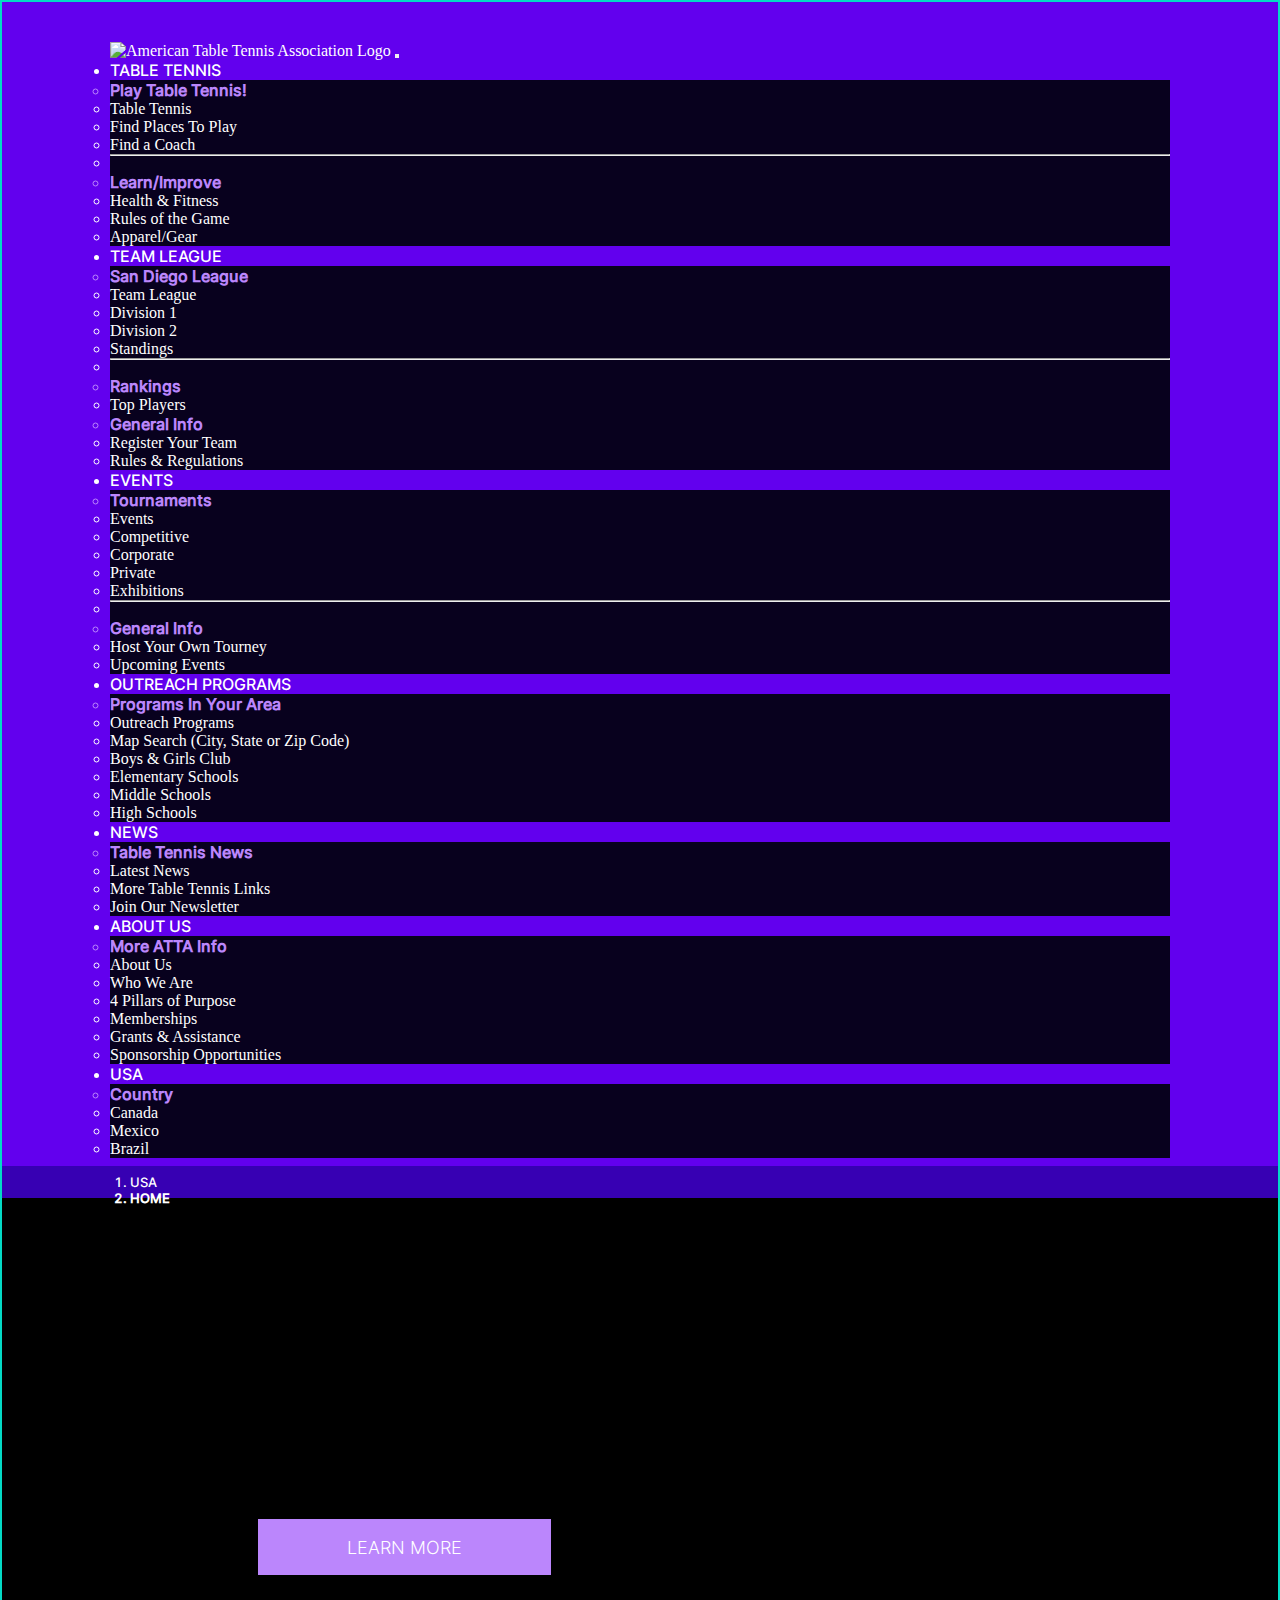
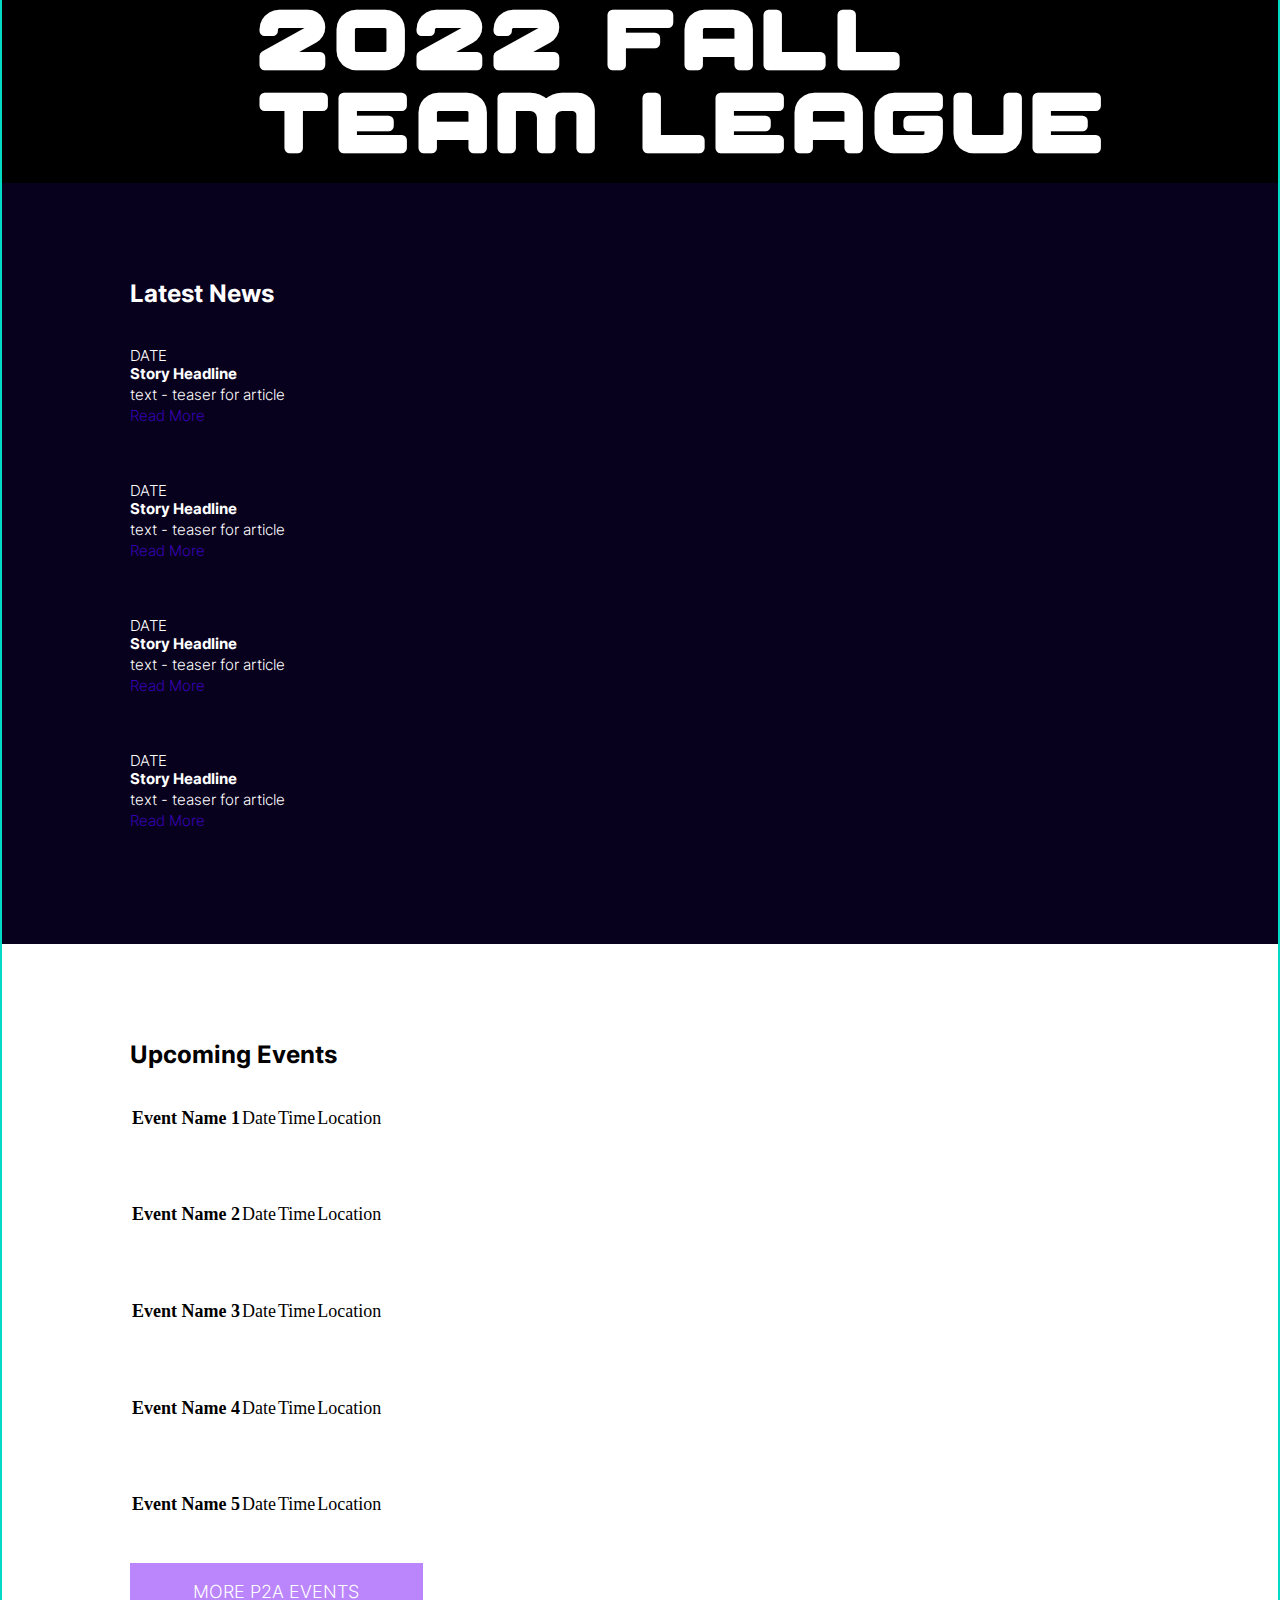
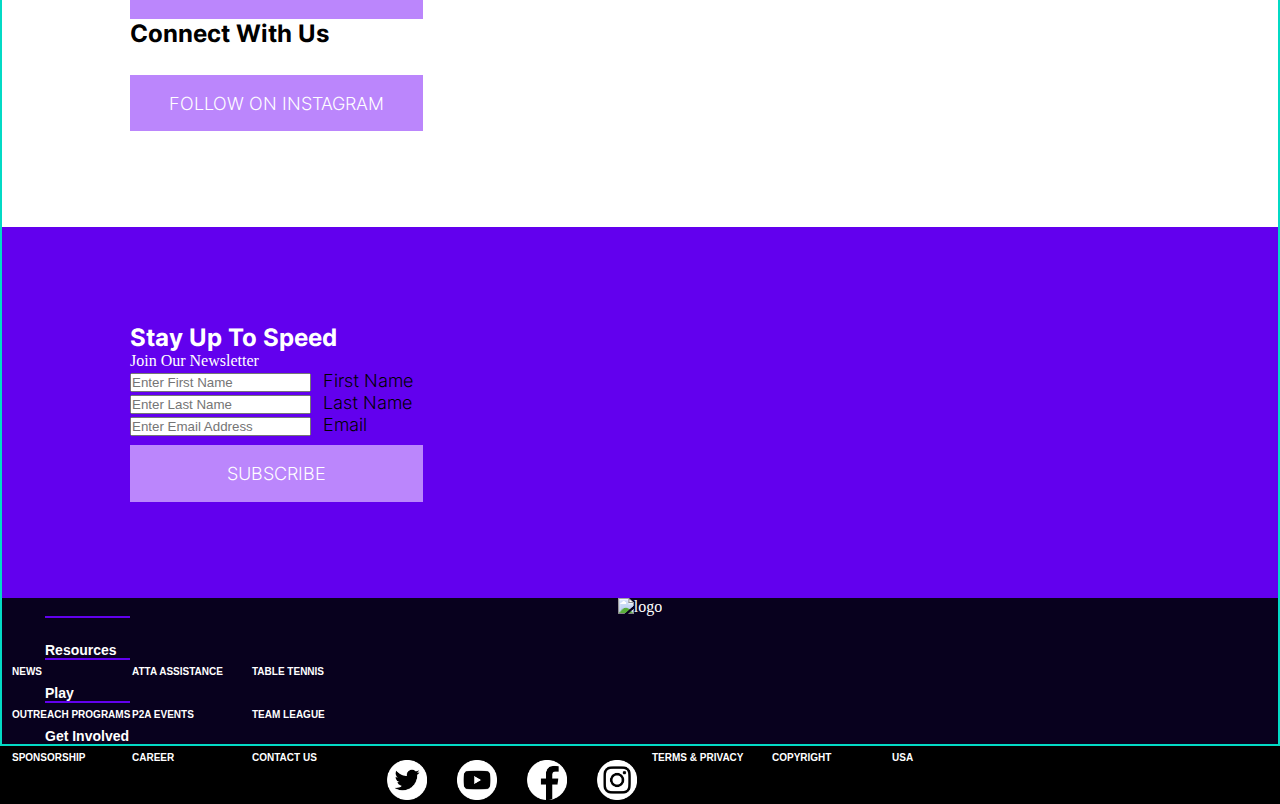
==== commit 56799e54: "Tidying Responsive Sections & Consolidating Classes" ====
--- a/index.html
+++ b/index.html
@@ -170,7 +170,7 @@
                 <!-- Search Bar (Optional) -->
                 <!-- <form class="d-flex">
                     <input class="form-control me-2" type="search" placeholder="Search" aria-label="Search">
-                    <button class="btn" type="submit">Search</button>
+                    <button class="btn rounded-pill" type="submit">Search</button>
                 </form> -->
             </div>
         </div>
@@ -191,14 +191,14 @@
             <!-- Hero Call-to-Action -->
             <section class="hero-image hero-home">
                 <div class="row hero-text">
-                    <div class="d-grid justify-content-end button-font">
-                        <button class="btn hero-button-desktop" type="button">Learn More</button>
+                    <div class="d-grid justify-content-end">
+                        <button class="btn rounded-pill hero-button-desktop" type="button">Learn More</button>
                     </div>
                     <div class="d-grid">
-                        <h1 class="text-end">2022 Fall Team League</h1>
-                    </div>
-                    <div class="d-grid justify-content-center button-font">
-                        <button class="btn hero-button-mobile" type="button">Learn More</button>
+                        <h1 class="text-end">2022 Fall<br>Team League</h1>
+                    </div>
+                    <div class="d-grid justify-content-center">
+                        <button class="btn rounded-pill hero-button-mobile" type="button">Learn More</button>
                     </div>
                 </div>
             </section>
@@ -371,14 +371,14 @@
                             <td>Location</td>
                             </tr>
                         </table>
-                        <div class="col-12 justify-content-start button-font">
-                            <button class="btn" type="button" onClick="document.location='events.html';">More P2A Events</button>
+                        <div class="col-12 justify-content-start">
+                            <button class="btn rounded-pill" type="button" onClick="document.location='events.html';">More P2A Events</button>
                         </div>
                     </article>
                 <article class="col-lg-5 col-md-12 col-sm-12 m-0 p-0">
                     <section class="container-fluid m-0 p-0 text-black pb-3">
                         <h2>Connect With Us</h2>
-                        <div class="row row-cols-4 row-cols-2 p-0 m-0 g-2">
+                        <div class="row row-cols-4 row-cols-2 p-0 m-0 g-3">
                             <img class="col" src="images/social/social-1.png" alt="">
                             <img class="col" src="images/social/social-2.png" alt="">
                             <img class="col" src="images/social/social-3.png" alt="">
@@ -393,8 +393,8 @@
                             <img class="col" src="images/social/social-12.png" alt="">
                         </div>
                     </section>
-                    <div class=" d-grid justify-content-end button-font">
-                        <button class="btn" type="button" onClick="document.location='https://www.instagram.com/';">Follow on Instagram</button>
+                    <div class=" d-grid justify-content-end">
+                        <button class="btn rounded-pill" type="button" onClick="document.location='https://www.instagram.com/';">Follow on Instagram</button>
                     </div>
                 </article>
             </section>
@@ -419,8 +419,8 @@
                             <input type="email" class="form-control" id="email" placeholder="Enter Email Address">
                             <label for="email" class="form-label">Email</label>
                         </div>
-                        <div class="col-12 button-font">
-                            <button class="btn" type="button">Subscribe</button>                        
+                        <div class="col-12">
+                            <button class="btn rounded-pill" type="button">Subscribe</button>                        
                         </div>
                     </form>
                 </article>
@@ -477,7 +477,7 @@
 
             <!-- privacy and copyright -->
             <credits>
-                <div class=" credits-color container-fluid full-width bg-black">
+                <div class="credits container-fluid full-width bg-black">
                     <div class="row">
                         <div class="col-xl-4 col-lg-4 col-md-12 col-sm-12 col-xs-12 justify-content-start p-0">
                             <div class="float-xl-left social-row">
--- a/css/styles.css
+++ b/css/styles.css
@@ -199,9 +199,13 @@
   }
 }
 
-a, a:link, a:active {
+a {
   text-decoration: none;
   color: white;
+}
+
+a:hover {
+  color: #bb86fc;
 }
 
 * {
@@ -247,14 +251,6 @@
   background-color: #e8e8e8;
 }
 
-.bg-dark {
-  background-color: #6200ee !important;
-}
-
-.nav-link {
-  color: white !important;
-}
-
 .text-darkpurple {
   color: #3700b3;
 }
@@ -324,9 +320,13 @@
 
 /* Hero Section */
 .d-grid {
-  margin: auto;
   padding: 0;
-  bottom: 0;
+  margin: 0;
+}
+
+.hero_image {
+  opacity: 100%;
+  position: relative;
 }
 
 @media (min-width: 992px) {
@@ -393,10 +393,12 @@
   }
   .hero-text h1 {
     font-family: Kasumi;
-    font-size: 7em;
+    width: 100%;
+    font-size: 6.5vw;
     line-height: 1em;
     letter-spacing: .1em;
     margin: .25em 0;
+    white-space: nowrap;
   }
   .hero-text .hero-button-mobile {
     display: none;
@@ -405,10 +407,11 @@
 
 @media (max-width: 992px) {
   .hero-image {
-    height: auto;
-    width: 100vw;
+    height: 100vh;
+    width: 100%;
     opacity: 100%;
-    padding: 0 2.5em;
+    padding: 4em;
+    position: relative;
   }
   .hero-home {
     background: url("../images/mobile/home.jpg");
@@ -460,17 +463,19 @@
     background-attachment: relative;
   }
   .hero-text {
-    padding-top: 50em;
+    position: absolute;
+    padding: inherit;
+    bottom: 0;
   }
   .hero-text h1 {
     font-family: Kasumi;
     width: 100%;
-    font-size: 5.25em;
+    font-size: 12vw;
     line-height: 1em;
     letter-spacing: .1em;
-    margin: .25em 0;
-  }
-  .hero-button-desktop {
+    margin: .25em auto;
+  }
+  .hero-text .hero-button-desktop {
     display: none;
   }
 }
@@ -519,6 +524,7 @@
 
 .navbar-brand img {
   width: 187px;
+  height: auto;
 }
 
 .navbar {
@@ -536,8 +542,17 @@
   color: #bb86fc;
 }
 
+.nav-link:active {
+  color: #03dac5;
+  background-color: #03dac5;
+}
+
 .nav-link:visited {
   color: white;
+}
+
+.nav-link:focus {
+  background-color: #3700b3;
 }
 
 .dropdown-item {
@@ -635,20 +650,16 @@
   border: 1px solid #dee2e6 !important;
 }
 
-.accordion-header {
+.accordion-item button:hover {
+  color: #bb86fc !important;
+}
+
+.accordion-item button:active {
+  color: #6200ee !important;
+}
+
+.accordion-item .accordion-header {
   border-bottom: 1px solid #dee2e6 !important;
-}
-
-.accordion-item h2 button:hover {
-  color: #bb86fc !important;
-}
-
-.accordion-item h2 button :active {
-  color: red !important;
-}
-
-.content-title {
-  color: black;
 }
 
 .content-title-invert {
@@ -685,10 +696,6 @@
   font-weight: bold;
 }
 
-.breadcrumb-nav a:hover {
-  color: #bb86fc;
-}
-
 .card-deck, .card {
   background-color: #08011e;
 }
@@ -773,11 +780,13 @@
   background-color: #bb86fc;
   height: 3.125em;
   width: 16.25em;
-  border-radius: 50px;
   padding: 1em 0;
   border: none;
   line-height: normal;
   text-transform: uppercase;
+  font-family: Inter-Light;
+  font-size: 18px;
+  margin-top: .5em;
 }
 
 .btn:hover {
@@ -800,10 +809,6 @@
   color: black;
 }
 
-.teams-content a:hover {
-  color: #bb86fc;
-}
-
 .teams-content th {
   font-family: Inter-Bold;
 }
@@ -821,9 +826,6 @@
   }
   .teams-content a {
     color: black;
-  }
-  .teams-content a:hover {
-    color: #bb86fc;
   }
 }
 
@@ -949,12 +951,10 @@
 }
 
 .text-black h2 {
-  color: black;
   font-family: Inter-Bold;
 }
 
 .text-black th, .text-black td {
-  color: black;
   padding: 36.8px 0;
   font-size: 18px;
 }
@@ -966,31 +966,14 @@
 }
 
 .text-black label {
-  color: black;
   font-family: Inter-Light;
   font-size: 18px;
-  text-transform: lowercase;
+  text-transform: capitalize;
+  padding-left: 8px;
 }
 
 .text-black label::first-letter {
-  text-transform: uppercase;
   padding-left: 8px;
-}
-
-.button-font button {
-  font-family: Inter-Light;
-  font-size: 18px;
-  margin-top: 2em;
-  border-radius: 50px;
-  padding: 15px 30px;
-}
-
-.button-font-big button {
-  font-family: Inter-Light;
-  font-size: 18px;
-  margin-top: 0em;
-  border-radius: 50px;
-  padding: 15px 30px;
 }
 
 .content-title {
@@ -1002,10 +985,6 @@
   color: white;
   font-family: Inter-Bold;
   padding-right: 40px;
-}
-
-.content-title-invert {
-  color: white;
 }
 
 .upcoming-events-border-black {
@@ -1028,10 +1007,6 @@
   font-family: Inter-Light;
   font-size: 28px;
   color: white;
-}
-
-.upcoming-events-border-black a:hover {
-  color: #bb86fc;
 }
 
 .ftr-col-1,
@@ -1166,13 +1141,6 @@
     margin: 0px 15px;
   }
   .social-row {
-    display: -webkit-box !important;
-    display: -ms-flexbox !important;
-    display: flex !important;
-    -webkit-box-orient: horizontal !important;
-    -webkit-box-direction: reverse !important;
-        -ms-flex-direction: row-reverse !important;
-            flex-direction: row-reverse !important;
     float: none;
     text-align: center;
     -webkit-box-pack: center;
@@ -1193,7 +1161,7 @@
     width: 40px;
     margin: 0px 32px;
   }
-  .credits-color {
+  .credits {
     height: 9em;
     background-color: black;
   }
@@ -1224,7 +1192,7 @@
     height: 45px;
     margin: 10px 25px;
   }
-  .credits-color {
+  .credits {
     height: 20em;
   }
   .ftr-col-name {
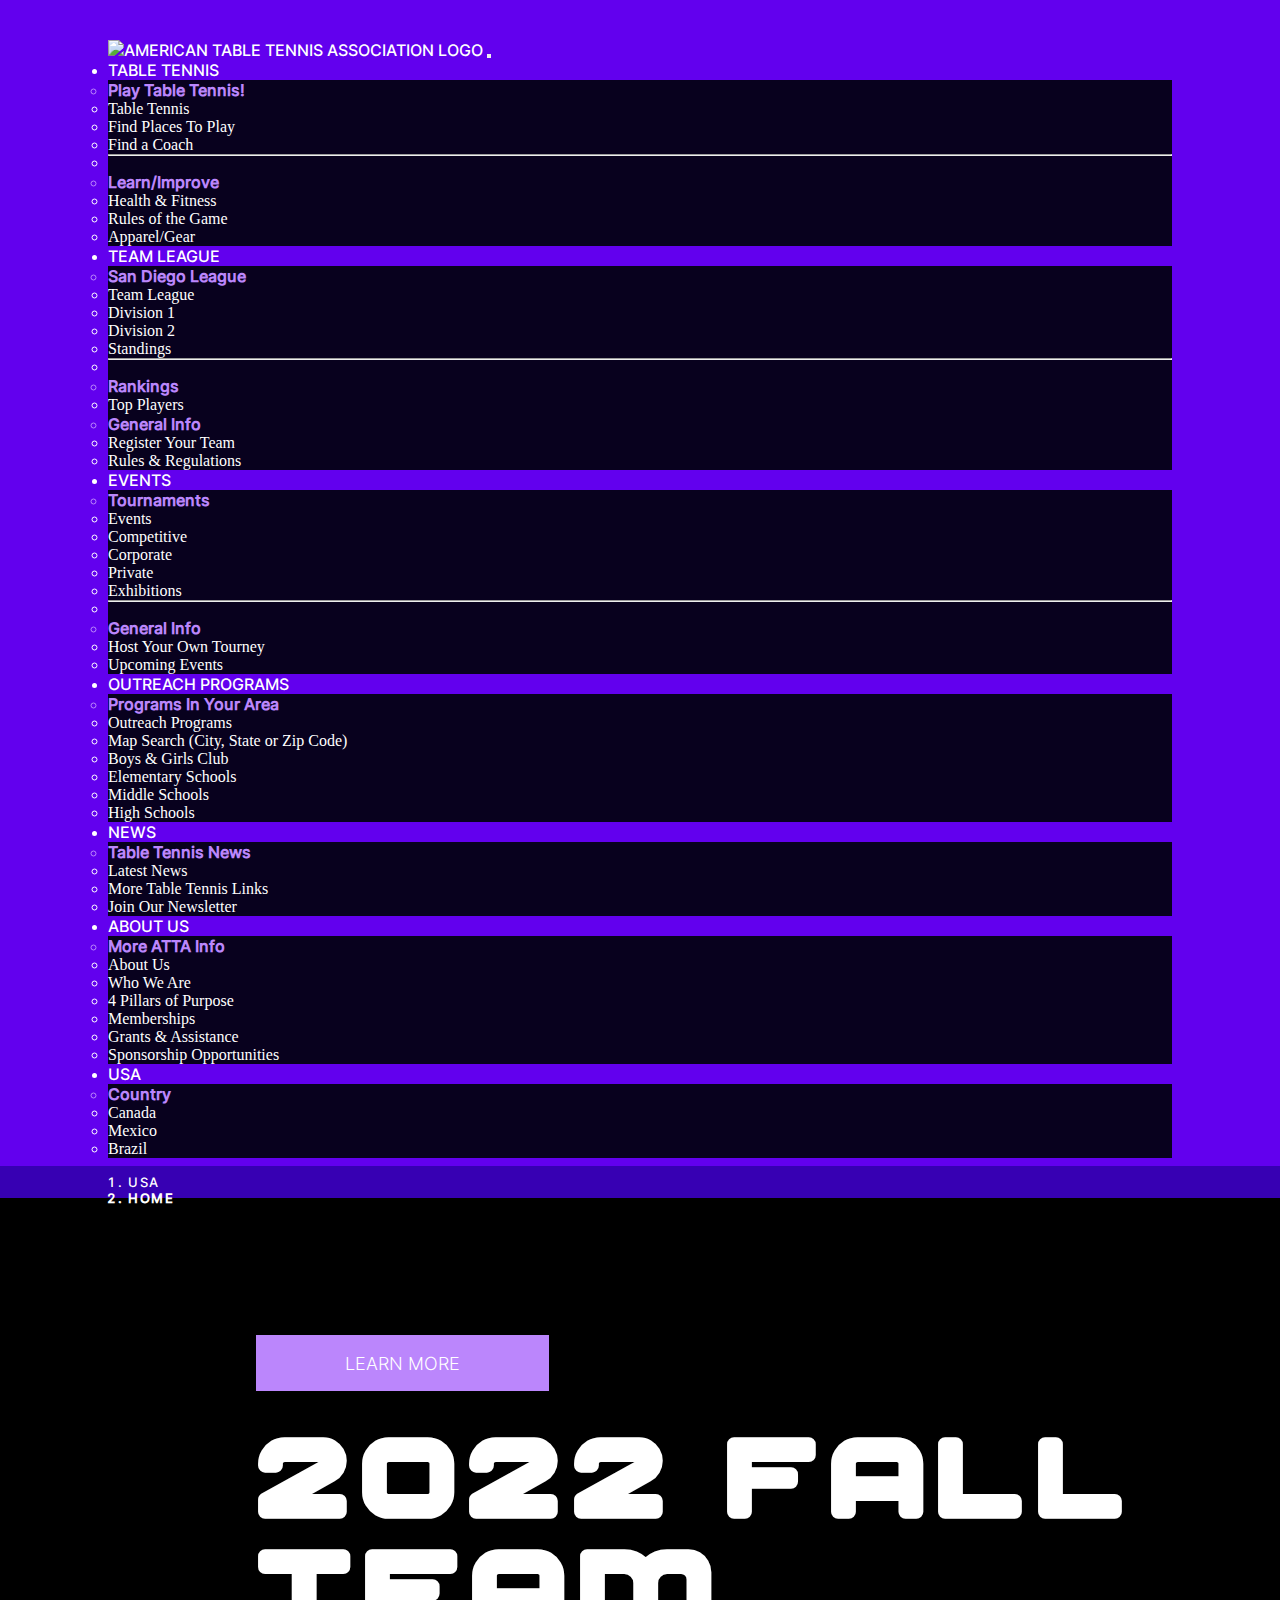
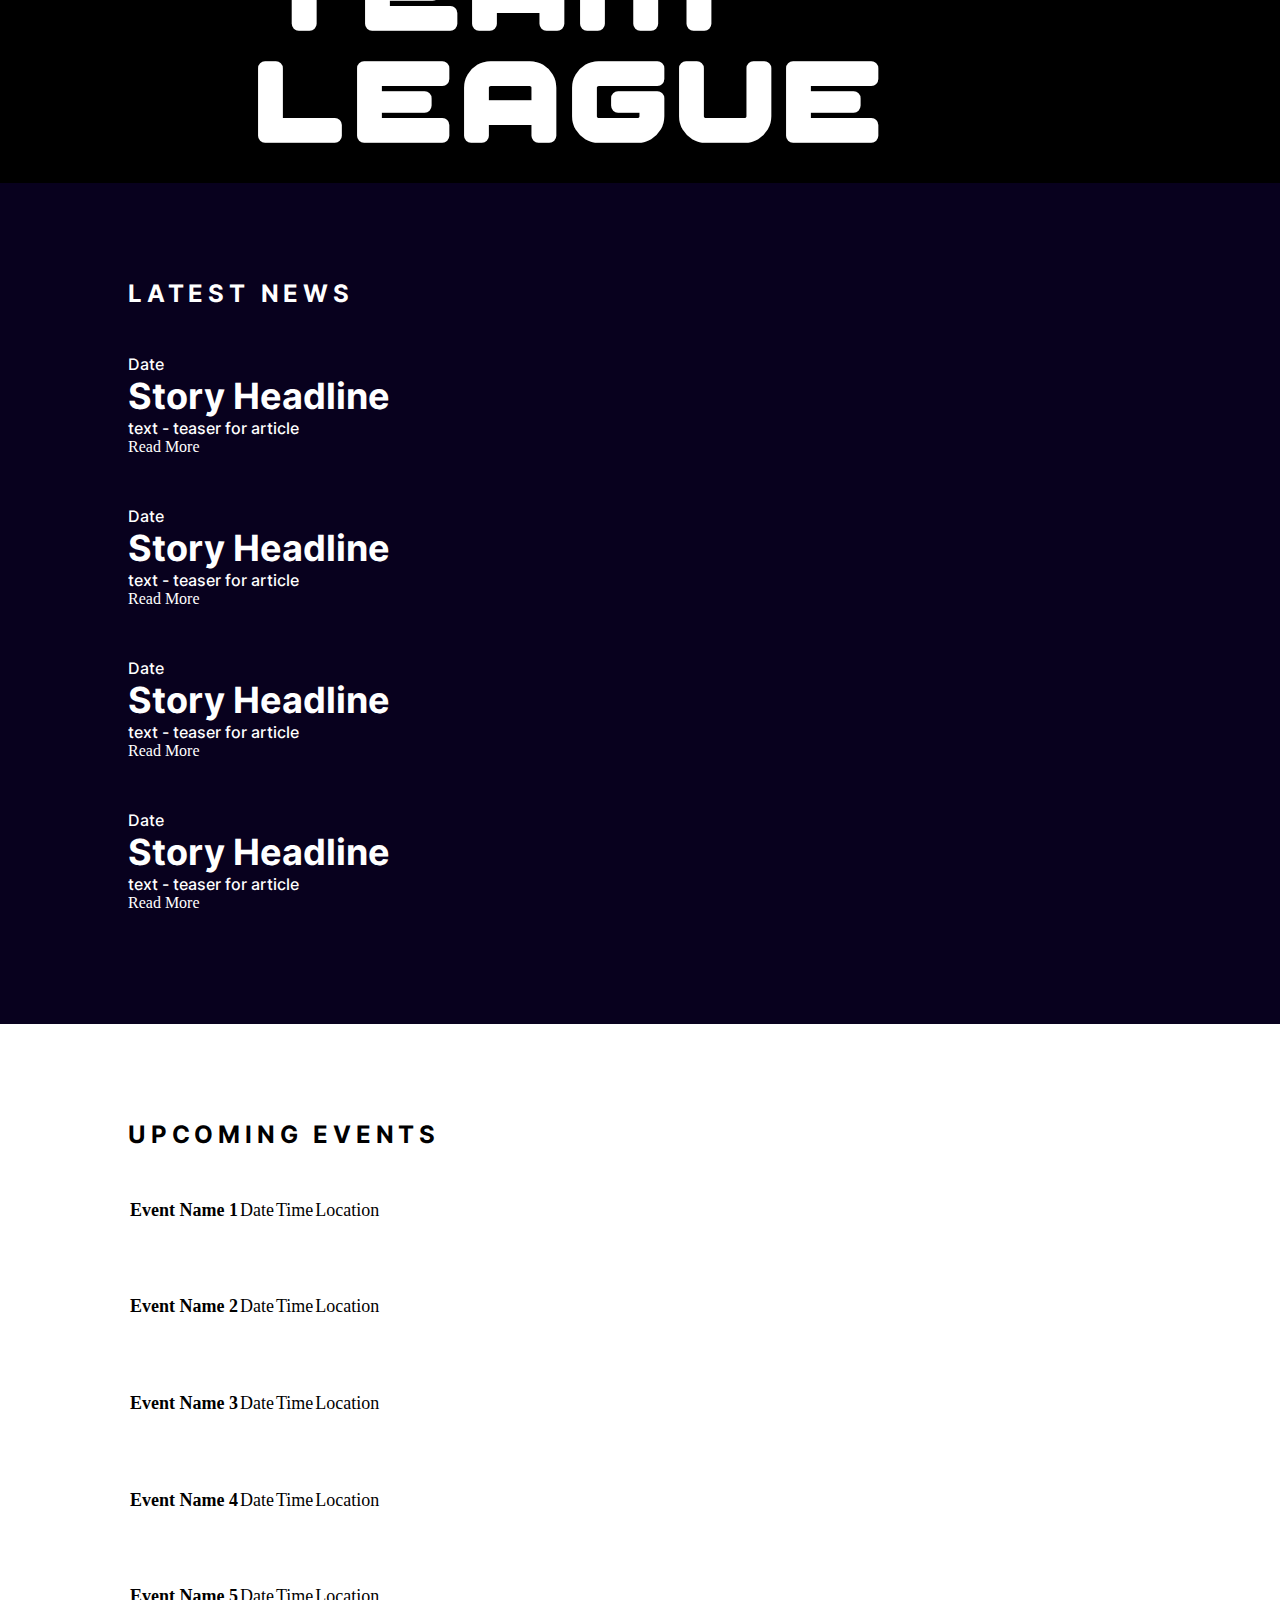
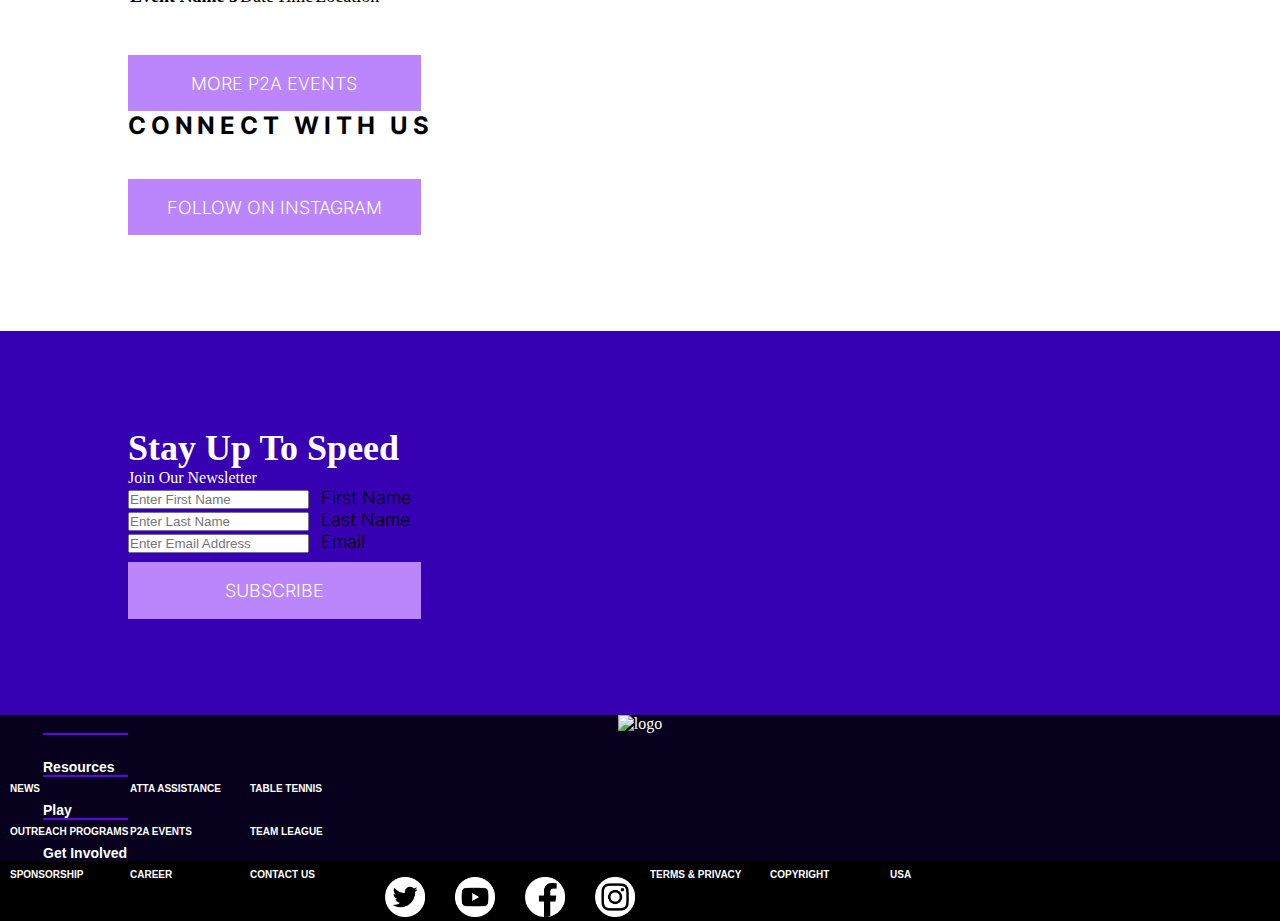
==== commit 358110cf: "Mobile Heading, Section, & Images Sizes" ====
--- a/index.html
+++ b/index.html
@@ -1,520 +1,610 @@
 <!DOCTYPE html>
 <html lang="en">
 
-    <head>
-        <meta charset="utf-8">
-        <title>American Table Tennis Association</title>
-        <meta name="description" content="Website of the American Table Tennis Association">
-        <meta name="viewport" content="width=device-width, initial-scale=1">
-
-        <!-- Open Graph Metadata (for Social Media) *Update Later -->
-        <meta property="og:title" content="American Table Tennis Association">
-        <meta property="og:description" content="Website of the American Table Tennis Association">
-        <meta property="og:type" content="website">
-        <meta property="og:url" content="https://.com">
-        <meta property="og:image" content="">
-
-
-        <meta http-equiv="x-ua-compatible" content="ie=edge">
-        <link rel="canonical" href="https://html5-templates.com/" />
-        <link rel="apple-touch-icon" href="#">
-        <!-- Place favicon.ico in the root directory -->
-
-        <!-- Stylesheets -->
-        <link href="https://cdn.jsdelivr.net/npm/bootstrap@5.0.2/dist/css/bootstrap.min.css" rel="stylesheet" integrity="sha384-EVSTQN3/azprG1Anm3QDgpJLIm9Nao0Yz1ztcQTwFspd3yD65VohhpuuCOmLASjC" crossorigin="anonymous">
-        <link rel="stylesheet" href="css/normalize-min.css">
-        <link rel="stylesheet" href="css/reset-min.css"> <!-- Technical fixes for modern browsers and web problems. -->
-        <link rel="stylesheet" href="css/main.min.css"> <!-- essential pieces that apply site-wide -->
-        <link rel="stylesheet" href="css/styles.css"> <!-- Grid structure and most visual elements -->
-        <link rel="stylesheet" href="css/print-min.css"> <!-- Print styles specifically -->
-
-        <!-- Scripts -->
-        <script src="js/vendor/modernizr-2.8.3.min.js"></script>
-        <script src="https://code.jquery.com/jquery-1.12.0.min.js"></script>
-        <script>window.jQuery || document.write('<script src="js/vendor/jquery-1.12.0.min.js"><\/script>')</script>
-        <script src="js/plugins.js"></script>
-        <script src="js/script.js"></script>
-        <script src="js/index.js"></script>
-    </head>
-
-    <body>
-
-<!-------------------------------- Navigation -------------------------------->
- 
-<header>
-    <!-- Top Main Navigation -->
-    <nav class="navbar navbar-expand-lg bg-midpurple navbar-dark">
-        <div class="container-fluid">
-            <!-- Logo -->
-            <a class="navbar-brand" href="index.html">
-                <img src="images/logo/ATTA-Alt-Acronym-White.png" role="link" aria-label="American Table Tennis Association Home Link" id="logo" alt="American Table Tennis Association Logo" aria-current="page">
-            </a>
-            <!-- Responsive Hamburger Menu Button -->
-            <button class="navbar-toggler" type="button" data-bs-toggle="collapse" data-bs-target="#navbarSupportedContent" aria-controls="navbarSupportedContent" aria-expanded="false" aria-label="Toggle navigation">
-            <span class="navbar-toggler-icon"></span>
-            </button>
-            <!-- Main Nav Menu -->
-            <div class="collapse navbar-collapse " id="navbarSupportedContent">
-                <ul class="navbar-nav ms-auto">
-                    <!-- Table Tennis -->
-                    <li class="nav-item dropdown active">
-                    <a class="nav-link dropdown-toggle main-nav-color"  href="tabletennis.html" id="tableTennisDropdown" role="button" data-bs-toggle="dropdown" aria-expanded="false">
-                        Table Tennis
-                    </a>
-                    <ul class="dropdown-menu dropdown-bg" aria-labelledby="tableTennisDropdown">
-                        <!-- Category: Play Table Tennis! -->
-                        <li class="dropdown-header" >Play Table Tennis!</li>
-                        <li><a class="dropdown-item" onClick="document.location='tabletennis.html#table-tennis';">Table Tennis</a></li>
-                        <li><a class="dropdown-item" onClick="document.location='tabletennis.html#find-places-to-play';">Find Places To Play</a></li>
-                        <li><a class="dropdown-item" onClick="document.location='tabletennis.html#find-a-coach';">Find a Coach</a></li>
-                        <li><hr class="dropdown-divider"></li>
-                        <!-- Category: Learn/Improve -->
-                        <li class="dropdown-header">Learn/Improve</li>
-                        <li><a class="dropdown-item" onClick="document.location='tabletennis.html#health-n-fitness';">Health & Fitness</a></li>
-                        <li><a class="dropdown-item" onClick="document.location='tabletennis.html#rules-of-the-game';">Rules of the Game</a></li>
-                        <li><a class="dropdown-item" onClick="document.location='tabletennis.html#apparel-n-gear';">Apparel/Gear</a></li>
+<head>
+    <meta charset="utf-8">
+    <title>American Table Tennis Association</title>
+    <meta name="description" content="Website of the American Table Tennis Association">
+    <meta name="viewport" content="width=device-width, initial-scale=1">
+
+    <!-- Open Graph Metadata (for Social Media) *Update Later -->
+    <meta property="og:title" content="American Table Tennis Association">
+    <meta property="og:description" content="Website of the American Table Tennis Association">
+    <meta property="og:type" content="website">
+    <meta property="og:url" content="https://.com">
+    <meta property="og:image" content="">
+
+    <meta http-equiv="x-ua-compatible" content="ie=edge">
+    <link rel="canonical" href="https://html5-templates.com/" />
+    <link rel="apple-touch-icon" href="#">
+    <!-- Place favicon.ico in the root directory -->
+
+    <!-- Stylesheets -->
+    <link href="https://cdn.jsdelivr.net/npm/bootstrap@5.0.2/dist/css/bootstrap.min.css" rel="stylesheet"
+        integrity="sha384-EVSTQN3/azprG1Anm3QDgpJLIm9Nao0Yz1ztcQTwFspd3yD65VohhpuuCOmLASjC" crossorigin="anonymous">
+    <link rel="stylesheet" href="css/normalize-min.css">
+    <link rel="stylesheet" href="css/reset-min.css"> <!-- Technical fixes for modern browsers and web problems. -->
+    <link rel="stylesheet" href="css/main.min.css"> <!-- essential pieces that apply site-wide -->
+    <link rel="stylesheet" href="css/styles.css"> <!-- Grid structure and most visual elements -->
+    <link rel="stylesheet" href="css/print-min.css"> <!-- Print styles specifically -->
+
+    <!-- Scripts -->
+    <script src="js/vendor/modernizr-2.8.3.min.js"></script>
+    <script src="https://code.jquery.com/jquery-1.12.0.min.js"></script>
+    <script>
+        window.jQuery || document.write('<script src="js/vendor/jquery-1.12.0.min.js"><\/script>')
+    </script>
+    <script src="js/plugins.js"></script>
+    <script src="js/script.js"></script>
+    <script src="js/index.js"></script>
+
+
+</head>
+
+<body>
+
+    <!-------------------------------- Navigation -------------------------------->
+
+    <header>
+        <!-- Top Main Navigation -->
+        <nav class="navbar navbar-expand-lg bg-midpurple navbar-dark">
+            <div class="container-fluid">
+                <!-- Logo -->
+                <a class="navbar-brand nav-link active" href="index.html">
+                    <img src="images/logo/ATTA-Alt-Acronym-White.png" role="link"
+                        aria-label="American Table Tennis Association Home Link" id="logo"
+                        alt="American Table Tennis Association Logo" aria-current="page">
+                </a>
+                <!-- Responsive Hamburger Menu Button -->
+                <button class="navbar-toggler" type="button" data-bs-toggle="collapse"
+                    data-bs-target="#navbarSupportedContent" aria-controls="navbarSupportedContent"
+                    aria-expanded="false" aria-label="Toggle navigation">
+                    <span class="navbar-toggler-icon"></span>
+                </button>
+                <!-- Main Nav Menu -->
+                <div class="collapse navbar-collapse " id="navbarSupportedContent">
+                    <ul class="navbar-nav ms-auto">
+                        <!-- Table Tennis -->
+                        <li class="nav-item dropdown">
+                            <a class="nav-link dropdown-toggle main-nav-color" href="tabletennis.html"
+                                id="tableTennisDropdown" role="button" data-bs-toggle="dropdown" aria-expanded="false">
+                                Table Tennis
+                            </a>
+                            <ul class="dropdown-menu dropdown-bg" aria-labelledby="tableTennisDropdown">
+                                <!-- Category: Play Table Tennis! -->
+                                <li class="dropdown-header">Play Table Tennis!</li>
+                                <li><a class="dropdown-item"
+                                        onClick="document.location='tabletennis.html#table-tennis';">Table Tennis</a>
+                                </li>
+                                <li><a class="dropdown-item"
+                                        onClick="document.location='tabletennis.html#find-places-to-play';">Find Places
+                                        To Play</a></li>
+                                <li><a class="dropdown-item"
+                                        onClick="document.location='tabletennis.html#find-a-coach';">Find a Coach</a>
+                                </li>
+                                <li>
+                                    <hr class="dropdown-divider">
+                                </li>
+                                <!-- Category: Learn/Improve -->
+                                <li class="dropdown-header">Learn/Improve</li>
+                                <li><a class="dropdown-item"
+                                        onClick="document.location='tabletennis.html#health-n-fitness';">Health &
+                                        Fitness</a></li>
+                                <li><a class="dropdown-item"
+                                        onClick="document.location='tabletennis.html#rules-of-the-game';">Rules of the
+                                        Game</a></li>
+                                <li><a class="dropdown-item"
+                                        onClick="document.location='tabletennis.html#apparel-n-gear';">Apparel/Gear</a>
+                                </li>
+                            </ul>
+                        </li>
+                        <!-- Team League -->
+                        <li class="nav-item dropdown">
+                            <a class="nav-link dropdown-toggle" href="teamleague.html" id="teamLeagueDropdown"
+                                role="button" data-bs-toggle="dropdown" aria-expanded="false">
+                                Team League
+                            </a>
+                            <ul class="dropdown-menu dropdown-bg" aria-labelledby="teamLeagueDropdown">
+                                <li class="dropdown-header">San Diego League</li>
+                                <li><a class="dropdown-item" onClick="document.location='teamleague.html';">Team
+                                        League</a></li>
+                                <li><a class="dropdown-item"
+                                        onClick="document.location='teamleague.html#division-1';">Division 1</a></li>
+                                <li><a class="dropdown-item"
+                                        onClick="document.location='teamleague.html#division-2';">Division 2</a></li>
+                                <li><a class="dropdown-item"
+                                        onClick="document.location='teamleague.html#division-1';">Standings</a></li>
+                                <li>
+                                    <hr class="dropdown-divider">
+                                </li>
+                                <li class="dropdown-header">Rankings</li>
+                                <li><a class="dropdown-item"
+                                        onClick="document.location='teamleague.html#top-players';">Top Players</a></li>
+                                <li class="dropdown-header">General Info</li>
+                                <li><a class="dropdown-item"
+                                        onClick="document.location='teamleague.html#register';">Register Your Team</a>
+                                </li>
+                                <li><a class="dropdown-item"
+                                        onClick="document.location='teamleague.html#register';">Rules & Regulations</a>
+                                </li>
+                            </ul>
+                        </li>
+                        <!-- Events -->
+                        <li class="nav-item dropdown">
+                            <a class="nav-link dropdown-toggle" href="events.html" id="eventsDropdown" role="button"
+                                data-bs-toggle="dropdown" aria-expanded="false">
+                                Events
+                            </a>
+                            <ul class="dropdown-menu dropdown-bg" aria-labelledby="eventsDropdown">
+                                <li class="dropdown-header">Tournaments</li>
+                                <li><a class="dropdown-item" onClick="document.location='events.html';">Events</a></li>
+                                <li><a class="dropdown-item"
+                                        onClick="document.location='events.html#competitive-tournaments';">Competitive</a>
+                                </li>
+                                <li><a class="dropdown-item"
+                                        onClick="document.location='events.html#corporate-events';">Corporate</a></li>
+                                <li><a class="dropdown-item"
+                                        onClick="document.location='events.html#private-events';">Private</a></li>
+                                <li><a class="dropdown-item"
+                                        onClick="document.location='events.html#exhibitions';">Exhibitions</a></li>
+                                <li>
+                                    <hr class="dropdown-divider">
+                                </li>
+                                <li class="dropdown-header">General Info</li>
+                                <li><a class="dropdown-item"
+                                        onClick="document.location='events.html#competitive-tournaments';">Host Your Own
+                                        Tourney</a></li>
+                                <li><a class="dropdown-item"
+                                        onClick="document.location='events.html#competitive-tournaments';">Upcoming
+                                        Events</a></li>
+                            </ul>
+                        </li>
+                        <!-- Outreach Programs -->
+                        <li class="nav-item dropdown">
+                            <a class="nav-link dropdown-toggle" href="outreachprograms.html"
+                                id="outreachProgramsDropdown" role="button" data-bs-toggle="dropdown"
+                                aria-expanded="false">
+                                Outreach Programs
+                            </a>
+                            <ul class="dropdown-menu dropdown-bg" aria-labelledby="outreachProgramsDropdown">
+                                <li class="dropdown-header">Programs In Your Area</li>
+                                <li><a class="dropdown-item" href="outreachprograms.html">Outreach Programs</a></li>
+                                <li><a class="dropdown-item"
+                                        onClick="document.location='outreachprograms.html#map';">Map Search (City, State
+                                        or Zip Code)</a></li>
+                                <li><a class="dropdown-item"
+                                        onClick="document.location='outreachprograms.html#boys-n-girls-club';">Boys &
+                                        Girls Club</a></li>
+                                <li><a class="dropdown-item"
+                                        onClick="document.location='outreachprograms.html#elementary-schools';">Elementary
+                                        Schools</a></li>
+                                <li><a class="dropdown-item"
+                                        onClick="document.location='outreachprograms.html#middle-schools';">Middle
+                                        Schools</a></li>
+                                <li><a class="dropdown-item"
+                                        onClick="document.location='outreachprograms.html#high-schools';">High
+                                        Schools</a></li>
+                            </ul>
+                        </li>
+                        <!-- News -->
+                        <li class="nav-item dropdown">
+                            <a class="nav-link dropdown-toggle" href="news.html" id="newsDropdown" role="button"
+                                data-bs-toggle="dropdown" aria-expanded="false">
+                                News
+                            </a>
+                            <ul class="dropdown-menu dropdown-bg" aria-labelledby="newsDropdown">
+                                <li class="dropdown-header">Table Tennis News</li>
+                                <li><a class="dropdown-item" onClick="document.location='news.html';">Latest News</a>
+                                </li>
+                                <!--#latest-news -->
+                                <li><a class="dropdown-item"
+                                        onClick="document.location='news.html#more-table-tennis-links';">More Table
+                                        Tennis Links</a></li>
+                                <li><a class="dropdown-item"
+                                        onClick="document.location='news.html#join-our-newsletter';">Join Our
+                                        Newsletter</a></li>
+                            </ul>
+                        </li>
+                        <!-- About Us -->
+                        <li class="nav-item dropdown">
+                            <a class="nav-link dropdown-toggle" href="aboutus.html" id="aboutUsDropdown" role="button"
+                                data-bs-toggle="dropdown" aria-expanded="false">
+                                About Us
+                            </a>
+                            <ul class="dropdown-menu dropdown-bg" aria-labelledby="aboutUsDropdown">
+                                <li class="dropdown-header">More ATTA Info</li>
+                                <li><a class="dropdown-item" onClick="document.location='aboutus.html';">About Us</a>
+                                </li>
+                                <li><a class="dropdown-item" onClick="document.location='aboutus.html#who-we-are';">Who
+                                        We Are</a></li>
+                                <li><a class="dropdown-item"
+                                        onClick="document.location='aboutus.html#4-pillars-of-purpose';">4 Pillars of
+                                        Purpose</a></li>
+                                <li><a class="dropdown-item"
+                                        onClick="document.location='aboutus.html#memberships';">Memberships</a></li>
+                                <li><a class="dropdown-item"
+                                        onClick="document.location='aboutus.html#grants-n-assistance';">Grants &
+                                        Assistance</a></li>
+                                <li><a class="dropdown-item"
+                                        onClick="document.location='aboutus.html#sponsor-us';">Sponsorship
+                                        Opportunities</a></li>
+                            </ul>
+                        </li>
+                        <!-- Country -->
+                        <li class="nav-item dropdown">
+                            <a class="nav-link dropdown-toggle" href="#" id="usaDropdown" role="button"
+                                data-bs-toggle="dropdown" aria-expanded="false">
+                                USA
+                            </a>
+                            <ul class="dropdown-menu dropdown-bg" aria-labelledby="usaDropdown">
+                                <li class="dropdown-header">Country</li>
+                                <li><a class="dropdown-item" href="#">Canada</a></li>
+                                <li><a class="dropdown-item" href="#">Mexico</a></li>
+                                <li><a class="dropdown-item" href="#">Brazil</a></li>
+                            </ul>
+                        </li>
                     </ul>
-                    </li>
-                    <!-- Team League -->
-                    <li class="nav-item dropdown">
-                    <a class="nav-link dropdown-toggle" href="teamleague.html" id="teamLeagueDropdown" role="button" data-bs-toggle="dropdown" aria-expanded="false">
-                        Team League
-                    </a>
-                    <ul class="dropdown-menu dropdown-bg" aria-labelledby="teamLeagueDropdown">
-                        <li class="dropdown-header">San Diego League</li>
-                        <li><a class="dropdown-item" onClick="document.location='teamleague.html';">Team League</a></li>
-                        <li><a class="dropdown-item" onClick="document.location='teamleague.html#division-1';">Division 1</a></li>
-                        <li><a class="dropdown-item" onClick="document.location='teamleague.html#division-2';">Division 2</a></li>
-                        <li><a class="dropdown-item" onClick="document.location='teamleague.html#division-1';">Standings</a></li>
-                        <li><hr class="dropdown-divider"></li>
-                        <li class="dropdown-header">Rankings</li>
-                        <li><a class="dropdown-item" onClick="document.location='teamleague.html#top-players';">Top Players</a></li>
-                        <li class="dropdown-header">General Info</li>
-                        <li><a class="dropdown-item" onClick="document.location='teamleague.html#register';">Register Your Team</a></li>
-                        <li><a class="dropdown-item" onClick="document.location='teamleague.html#register';">Rules & Regulations</a></li>                            
-                    </ul>
-                    </li>
-                    <!-- Events -->
-                    <li class="nav-item dropdown">
-                    <a class="nav-link dropdown-toggle" href="events.html" id="eventsDropdown" role="button" data-bs-toggle="dropdown" aria-expanded="false">
-                        Events
-                    </a>
-                    <ul class="dropdown-menu dropdown-bg" aria-labelledby="eventsDropdown">
-                        <li class="dropdown-header">Tournaments</li>
-                        <li><a class="dropdown-item" onClick="document.location='events.html';">Events</a></li>
-                        <li><a class="dropdown-item" onClick="document.location='events.html#competitive-tournaments';">Competitive</a></li>
-                        <li><a class="dropdown-item" onClick="document.location='events.html#corporate-events';">Corporate</a></li>
-                        <li><a class="dropdown-item" onClick="document.location='events.html#private-events';">Private</a></li>
-                        <li><a class="dropdown-item" onClick="document.location='events.html#exhibitions';">Exhibitions</a></li>
-                        <li><hr class="dropdown-divider"></li>
-                        <li class="dropdown-header">General Info</li>
-                        <li><a class="dropdown-item" onClick="document.location='events.html#competitive-tournaments';">Host Your Own Tourney</a></li>
-                        <li><a class="dropdown-item" onClick="document.location='events.html#competitive-tournaments';">Upcoming Events</a></li>
-                    </ul>
-                    </li>
-                    <!-- Outreach Programs -->
-                    <li class="nav-item dropdown">
-                    <a class="nav-link dropdown-toggle" href="outreachprograms.html" id="outreachProgramsDropdown" role="button" data-bs-toggle="dropdown" aria-expanded="false">
-                        Outreach Programs
-                    </a>
-                    <ul class="dropdown-menu dropdown-bg" aria-labelledby="outreachProgramsDropdown">
-                        <li class="dropdown-header">Programs In Your Area</li>
-                        <li><a class="dropdown-item" href="outreachprograms.html">Outreach Programs</a></li>
-                        <li><a class="dropdown-item" onClick="document.location='outreachprograms.html#map';">Map Search (City, State or Zip Code)</a></li>
-                        <li><a class="dropdown-item" onClick="document.location='outreachprograms.html#boys-n-girls-club';">Boys & Girls Club</a></li>
-                        <li><a class="dropdown-item" onClick="document.location='outreachprograms.html#elementary-schools';">Elementary Schools</a></li>
-                        <li><a class="dropdown-item" onClick="document.location='outreachprograms.html#middle-schools';">Middle Schools</a></li>
-                        <li><a class="dropdown-item" onClick="document.location='outreachprograms.html#high-schools';">High Schools</a></li>
-                    </ul>
-                    </li>
-                    <!-- News -->
-                    <li class="nav-item dropdown">
-                    <a class="nav-link dropdown-toggle"  href="news.html" id="newsDropdown" role="button" data-bs-toggle="dropdown" aria-expanded="false">
-                        News
-                    </a>
-                    <ul class="dropdown-menu dropdown-bg" aria-labelledby="newsDropdown">
-                        <li class="dropdown-header">Table Tennis News</li>
-                        <li><a class="dropdown-item" onClick="document.location='news.html';">Latest News</a></li> <!--#latest-news -->
-                        <li><a class="dropdown-item" onClick="document.location='news.html#more-table-tennis-links';">More Table Tennis Links</a></li>
-                        <li><a class="dropdown-item" onClick="document.location='news.html#join-our-newsletter';">Join Our Newsletter</a></li>
-                    </ul>
-                    </li>
-                    <!-- About Us -->
-                    <li class="nav-item dropdown">
-                    <a class="nav-link dropdown-toggle" href="aboutus.html" id="aboutUsDropdown" role="button" data-bs-toggle="dropdown" aria-expanded="false">
-                        About Us
-                    </a>
-                    <ul class="dropdown-menu dropdown-bg" aria-labelledby="aboutUsDropdown">
-                        <li class="dropdown-header">More ATTA Info</li>
-                        <li><a class="dropdown-item" onClick="document.location='aboutus.html';">About Us</a></li>
-                        <li><a class="dropdown-item" onClick="document.location='aboutus.html#who-we-are';">Who We Are</a></li>
-                        <li><a class="dropdown-item" onClick="document.location='aboutus.html#4-pillars-of-purpose';">4 Pillars of Purpose</a></li>
-                        <li><a class="dropdown-item" onClick="document.location='aboutus.html#memberships';">Memberships</a></li>
-                        <li><a class="dropdown-item" onClick="document.location='aboutus.html#grants-n-assistance';">Grants & Assistance</a></li>
-                        <li><a class="dropdown-item" onClick="document.location='aboutus.html#sponsor-us';">Sponsorship Opportunities</a></li>
-                    </ul>
-                    </li>
-                    <!-- Country -->
-                    <li class="nav-item dropdown">
-                    <a class="nav-link dropdown-toggle" href="#" id="usaDropdown" role="button" data-bs-toggle="dropdown" aria-expanded="false">
-                        USA
-                    </a>
-                    <ul class="dropdown-menu dropdown-bg" aria-labelledby="usaDropdown">
-                        <li class="dropdown-header">Country</li>
-                        <li><a class="dropdown-item" href="#">Canada</a></li>
-                        <li><a class="dropdown-item" href="#">Mexico</a></li>
-                        <li><a class="dropdown-item" href="#">Brazil</a></li>
-                    </ul>
-                    </li>
-                </ul>
-                <!-- Search Bar (Optional) -->
-                <!-- <form class="d-flex">
-                    <input class="form-control me-2" type="search" placeholder="Search" aria-label="Search">
-                    <button class="btn rounded-pill" type="submit">Search</button>
-                </form> -->
+                    <!-- Search Bar (Optional) -->
+                    <!-- <form class="d-flex">
+                            <input class="form-control me-2" type="search" placeholder="Search" aria-label="Search">
+                            <button class="btn rounded-pill" type="submit">Search</button>
+                        </form> -->
+                </div>
+            </div>
+        </nav>
+        <!-- Breadcrumb Navigation -->
+        <nav class="bg-darkpurple breadcrumb-nav" aria-label="breadcrumb">
+            <ol class="breadcrumb">
+                <li class="breadcrumb-item"><a href="#">USA</a></li>
+                <li class="breadcrumb-item active" aria-current="page"><a href="index.html">Home</a></li>
+            </ol>
+        </nav>
+    </header>
+
+    <!-------------------------------- Main -------------------------------->
+
+    <main class="container-fluid">
+
+        <!-- Hero Call-to-Action -->
+        <section class="hero-image hero-home">
+            <div class="row hero-text">
+                <div class="d-grid justify-content-end">
+                    <button class="btn rounded-pill hero-button-desktop" type="button">Learn More</button>
+                </div>
+                <div class="d-grid">
+                    <h1 class="text-end">2022 Fall<br>Team League</h1>
+                </div>
+                <div class="d-grid justify-content-center">
+                    <button class="btn rounded-pill hero-button-mobile" type="button">Learn More</button>
+                </div>
+            </div>
+        </section>
+
+        <!-- Desktop News Section -->
+        <section class="row containerDesktop card-deck">
+            <h2 class="ps-0">Latest News</h2>
+            <article class="card col p-0">
+                <img src="images/news/news-1.png" alt="" class="img-fluid card-img-top">
+                <section class="card-body">
+                    <div class="card-text">
+                        <p>Date</p>
+                        <h3 class="card-title">Story Headline</h3>
+                        <p>text - teaser for article</p>
+                        <a>Read More</a>
+                    </div>
+                </section>
+            </article>
+            <article class="card col p-0">
+                <img src="images/news/news-2.png" alt="" class="img-fluid card-img-top">
+                <section class="card-body">
+                    <div class="card-text">
+                        <p>Date</p>
+                        <h3 class="card-title">Story Headline</h3>
+                        <p>text - teaser for article</p>
+                        <a>Read More</a>
+                    </div>
+                </section>
+            </article>
+            <article class="card col p-0">
+                <img src="images/news/news-3.png" alt="" class="img-fluid card-img-top">
+                <section class="card-body">
+                    <div class="card-text">
+                        <p>Date</p>
+                        <h3 class="card-title">Story Headline</h3>
+                        <p>text - teaser for article</p>
+                        <a>Read More</a>
+                    </div>
+                </section>
+            </article>
+            <article class="card col p-0">
+                <img src="images/news/news-4.png" alt="" class="img-fluid card-img-top">
+                <section class="card-body">
+                    <div class="card-text">
+                        <p>Date</p>
+                        <h3 class="card-title">Story Headline</h3>
+                        <p>text - teaser for article</p>
+                        <a>Read More</a>
+                    </div>
+                </section>
+            </article>
+
+        </section>
+
+        <!-- Mobile News Section -->
+        <section class="row containerMobile card-deck">
+            <h2>Latest News</h2>
+            <div id="carouselExampleControls" class="carousel slide" data-ride="carousel">
+                <div class="carousel-inner">
+                    <!-- <div class="carousel-item active">
+                            <img class="d-block w-100" src="images/news/news-1.png" alt="First slide">
+                        </div> -->
+
+                    <article class="carousel-item active card col p-0">
+                        <img src="images/news/news-1.png" alt="" class="img-fluid card-img-top">
+                        <section class="card-body">
+                            <div class="card-text">
+                                <p>Date</p>
+                                <h3 class="card-title">Story Headline</h3>
+                                <p>text - teaser for article</p>
+                                <a>Read More</a>
+                            </div>
+                        </section>
+                    </article>
+
+                    <!-- <div class="carousel-item">
+                            <img class="d-block w-100" src="images/news/news-2.png" alt="Second slide">
+                        </div> -->
+
+                    <article class="carousel-item card col p-0">
+                        <img src="images/news/news-2.png" alt="" class="img-fluid card-img-top">
+                        <section class="card-body">
+                            <div class="card-text">
+                                <p>Date</p>
+                                <h3 class="card-title">Story Headline</h3>
+                                <p>text - teaser for article</p>
+                                <a>Read More</a>
+                            </div>
+                        </section>
+                    </article>
+
+                    <!-- <div class="carousel-item">
+                            <img class="d-block w-100" src="images/news/news-3.png" alt="Third slide">
+                        </div> -->
+
+                    <article class="carousel-item card col p-0">
+                        <img src="images/news/news-3.png" alt="" class="img-fluid card-img-top">
+                        <section class="card-body">
+                            <div class="card-text">
+                                <p>Date</p>
+                                <h3 class="card-title">Story Headline</h3>
+                                <p>text - teaser for article</p>
+                                <a>Read More</a>
+                            </div>
+                        </section>
+                    </article>
+
+                    <!-- <div class="carousel-item">
+                            <img class="d-block w-100" src="images/news/news-4.png" alt="Fourth slide">
+                        </div> -->
+
+                    <article class="carousel-item card col p-0">
+                        <img src="images/news/news-4.png" alt="" class="img-fluid card-img-top">
+                        <section class="card-body">
+                            <div class="card-text">
+                                <p>Date</p>
+                                <h3 class="card-title">Story Headline</h3>
+                                <p>text - teaser for article</p>
+                                <a>Read More</a>
+                            </div>
+                        </section>
+                    </article>
+
+                </div>
+                <!-- Left & Right Carousel Controls -->
+                <a class="carousel-control-prev" href="#carouselExampleControls" role="button" data-slide="prev">
+                    <span class="carousel-control-prev-icon" aria-hidden="true"></span>
+                    <span class="sr-only">Previous</span>
+                </a>
+                <a class="carousel-control-next" href="#carouselExampleControls" role="button" data-slide="next">
+                    <span class="carousel-control-next-icon" aria-hidden="true"></span>
+                    <span class="sr-only">Next</span>
+                </a>
+            </div>
+        </section>
+
+        <!-- Upcoming Events // Connect With Us Section -->
+        <section class="row g-4 bg-white text-black">
+            <article class="col-lg-7 col-md-12 col-sm-12 ps-0 pe-5 m-0">
+                <h2>Upcoming Events</h2>
+                <table class="table">
+                    <tr>
+                        <th scope="row">Event Name 1</th>
+                        <td>Date</td>
+                        <td>Time</td>
+                        <td>Location</td>
+                    </tr>
+                    <tr>
+                        <th scope="row">Event Name 2</th>
+                        <td>Date</td>
+                        <td>Time</td>
+                        <td>Location</td>
+                    </tr>
+                    <tr>
+                        <th scope="row">Event Name 3</th>
+                        <td>Date</td>
+                        <td>Time</td>
+                        <td>Location</td>
+                    </tr>
+                    <tr>
+                        <th scope="row">Event Name 4</th>
+                        <td>Date</td>
+                        <td>Time</td>
+                        <td>Location</td>
+                    </tr>
+                    <tr>
+                        <th scope="row">Event Name 5</th>
+                        <td>Date</td>
+                        <td>Time</td>
+                        <td>Location</td>
+                    </tr>
+                </table>
+                <div class="col-12 justify-content-start">
+                    <button class="btn rounded-pill" type="button" onClick="document.location='events.html';">More P2A
+                        Events</button>
+                </div>
+            </article>
+            <article class="col-lg-5 col-md-12 col-sm-12 m-0 p-0">
+                <section class="container-fluid m-0 p-0 text-black pb-3">
+                    <h2>Connect With Us</h2>
+                    <div class="row row-cols-4 row-cols-2 p-0 m-0 g-3">
+                        <img class="col" src="images/social/social-1.png" alt="">
+                        <img class="col" src="images/social/social-2.png" alt="">
+                        <img class="col" src="images/social/social-3.png" alt="">
+                        <img class="col" src="images/social/social-4.png" alt="">
+                        <img class="col" src="images/social/social-5.png" alt="">
+                        <img class="col" src="images/social/social-6.png" alt="">
+                        <img class="col" src="images/social/social-7.png" alt="">
+                        <img class="col" src="images/social/social-8.png" alt="">
+                        <img class="col" src="images/social/social-9.png" alt="">
+                        <img class="col" src="images/social/social-10.png" alt="">
+                        <img class="col" src="images/social/social-11.png" alt="">
+                        <img class="col" src="images/social/social-12.png" alt="">
+                    </div>
+                </section>
+                <div class=" d-grid justify-content-end">
+                    <button class="btn rounded-pill" type="button"
+                        onClick="document.location='https://www.instagram.com/';">Follow on Instagram</button>
+                </div>
+            </article>
+        </section>
+
+        <!-- Stay Up To Speed Section -->
+        <section class="row bg-darkpurple">
+            <article class="col-md-3 col-sm-12 text-white p-0 m-0">
+                <h3>Stay Up To Speed</h3>
+                <p>Join Our Newsletter</p>
+            </article>
+            <article class="col-md-9 col-sm-12 text-black">
+                <form class="row g-3 text-uppercase">
+                    <div class="form-floating col-md-6 col-sm-12">
+                        <input type="text" class="form-control" id="fName" placeholder="Enter First Name">
+                        <label for="fName" class="form-label">First Name</label>
+                    </div>
+                    <div class="form-floating col-md-6 col-sm-12">
+                        <input type="text" class="form-control" id="lName" placeholder="Enter Last Name">
+                        <label for="lName" class="form-label">Last Name</label>
+                    </div>
+                    <div class="form-floating col-12">
+                        <input type="email" class="form-control" id="email" placeholder="Enter Email Address">
+                        <label for="email" class="form-label">Email</label>
+                    </div>
+                    <div class="col-12">
+                        <button class="btn rounded-pill" type="button">Subscribe</button>
+                    </div>
+                </form>
+            </article>
+        </section>
+    </main>
+
+    <!-------------------------------- Footer -------------------------------->
+    <footer>
+        <div class="bg-darkblue container-fluid full-width">
+            <div class="row">
+
+                <!-- footer logo -->
+                <div class="col-xl-2 col-lg-2 col-md-12 col-sm-12 col-xs-2 p-0 justify-content-start">
+                    <div class="ftr-vert">
+                        <img class="ftr-logo" src="images/logo/ATTA-Acronym-Wordmark-Horizontal-Light-Gradient.png"
+                            alt="logo">
+                    </div>
+                </div>
+                <div class="col-xl-4 col-lg-4 col-md-0 col-sm-0 col-xs-0 ">
+                    <!-- negative space placeholder -->
+                </div>
+
+                <!-- footer sitemap + additional links -->
+                <div class="col-xl-2 col-lg-2 col-md-4 col-sm-4 col-xs-2 p-0 justify-content-start">
+                    <div class="ftr-col-2">
+                        <p class="ftr-col-name">Resources</p>
+                        <ul>
+                            <li><a href="">NEWS</a></li>
+                            <li><a href="">ATTA ASSISTANCE</a></li>
+                            <li><a href="">TABLE TENNIS</a></li>
+                        </ul>
+                    </div>
+                </div>
+                <div class="col-xl-2 col-lg-2 col-md-4 col-sm-4 col-xs-2 p-0 justify-content-start">
+                    <div class="ftr-col-2">
+                        <p class="ftr-col-name">Play</p>
+                        <ul>
+                            <li><a href="">OUTREACH PROGRAMS</a></li>
+                            <li><a href="">P2A EVENTS</a></li>
+                            <li><a href="">TEAM LEAGUE</a></li>
+                        </ul>
+                    </div>
+                </div>
+                <div class="col-xl-2 col-lg-2 col-md-4 col-sm-4 col-xs-2 p-0 justify-content-start">
+                    <div class="ftr-col-2">
+                        <p class="ftr-col-name">Get Involved</p>
+                        <ul>
+                            <li><a href="">SPONSORSHIP</a></li>
+                            <li><a href="">CAREER</a></li>
+                            <li><a href="">CONTACT US</a></li>
+                        </ul>
+                    </div>
+                </div>
             </div>
         </div>
-    </nav>
-    <!-- Breadcrumb Navigation -->
-    <nav class="bg-darkpurple breadcrumb-nav" aria-label="breadcrumb">
-        <ol class="breadcrumb">
-            <li class="breadcrumb-item"><a href="#">USA</a></li>
-            <li class="breadcrumb-item active" aria-current="page"><a href="index.html">Home</a></li>
-        </ol>
-    </nav>
-</header>
-    
-        <!-------------------------------- Main -------------------------------->
-
-        <main class="container-fluid">
-
-            <!-- Hero Call-to-Action -->
-            <section class="hero-image hero-home">
-                <div class="row hero-text">
-                    <div class="d-grid justify-content-end">
-                        <button class="btn rounded-pill hero-button-desktop" type="button">Learn More</button>
-                    </div>
-                    <div class="d-grid">
-                        <h1 class="text-end">2022 Fall<br>Team League</h1>
-                    </div>
-                    <div class="d-grid justify-content-center">
-                        <button class="btn rounded-pill hero-button-mobile" type="button">Learn More</button>
-                    </div>
-                </div>
-            </section>
-
-            <!-- Desktop News Section -->
-            <section class="row containerDesktop card-deck">
-                <h2 class="ps-0">Latest News</h2>
-                <article class="card col p-0 card-margin">
-                    <img src="images/news/news-1.png" alt="" class="img-fluid card-img-top">
-                    <section class="card-body">
-                        <p class="card-text">
-                            <small>DATE</small>
-                            <h5 class="card-title">Story Headline</h5>
-                            <small>text - teaser for article<br>
-                            <a class="text-decoration-underline">Read More</a></small>
-                        </p>
-                    </section>
-                </article>
-                <article class="card col p-0 card-margin">
-                    <img src="images/news/news-2.png" alt="" class="img-fluid card-img-top">
-                    <section class="card-body">
-                        <p class="card-text">
-                            <small>DATE</small>
-                            <h5 class="card-title">Story Headline</h5>
-                            <small>text - teaser for article<br>
-                            <a class="text-decoration-underline">Read More</a></small>
-                        </p>
-                    </section>
-                </article>
-                <article class="card col p-0 card-margin">
-                    <img src="images/news/news-3.png" alt="" class="img-fluid card-img-top">
-                    <section class="card-body">
-                        <p class="card-text">
-                            <small>DATE</small>
-                            <h5 class="card-title">Story Headline</h5>
-                            <small>text - teaser for article<br>
-                            <a class="text-decoration-underline">Read More</a></small>
-                        </p>
-                    </section>
-                </article>
-                <article class="card col p-0">
-                    <img src="images/news/news-4.png" alt="" class="img-fluid card-img-top">
-                    <section class="card-body">
-                        <p class="card-text">
-                            <small>DATE</small>
-                            <h5 class="card-title">Story Headline</h5>
-                            <small>text - teaser for article<br>
-                            <a class="text-decoration-underline">Read More</a></small>
-                        </p>
-                    </section>
-                </article>
-                
-            </section>
-
-            <!-- Mobile News Section -->
-            <section class="row containerMobile card-deck">
-                <h2>Latest News</h2>
-                <div id="carouselExampleControls" class="carousel slide" data-ride="carousel">
-                    <div class="carousel-inner">
-                        <!-- <div class="carousel-item active">
-                            <img class="d-block w-100" src="images/news/news-1.png" alt="First slide">
-                        </div> -->
-
-                        <article class="carousel-item active card col p-0 card-margin">
-                            <img src="images/news/news-1.png" alt="" class="img-fluid card-img-top">
-                            <section class="card-body">
-                                <p class="card-text">
-                                    <small>DATE</small>
-                                    <h5 class="card-title">Story Headline</h5>
-                                    <small>text - teaser for article<br>
-                                    <a class="text-decoration-underline">Read More</a></small>
-                                </p>
-                            </section>
-                        </article>
-
-                        <!-- <div class="carousel-item">
-                            <img class="d-block w-100" src="images/news/news-2.png" alt="Second slide">
-                        </div> -->
-
-                        <article class="carousel-item card col p-0 card-margin">
-                            <img src="images/news/news-2.png" alt="" class="img-fluid card-img-top">
-                            <section class="card-body">
-                                <p class="card-text">
-                                    <small>DATE</small>
-                                    <h5 class="card-title">Story Headline</h5>
-                                    <small>text - teaser for article<br>
-                                    <a class="text-decoration-underline">Read More</a></small>
-                                </p>
-                            </section>
-                        </article>
-
-                        <!-- <div class="carousel-item">
-                            <img class="d-block w-100" src="images/news/news-3.png" alt="Third slide">
-                        </div> -->
-
-                        <article class="carousel-item card col p-0 card-margin">
-                            <img src="images/news/news-3.png" alt="" class="img-fluid card-img-top">
-                            <section class="card-body">
-                                <p class="card-text">
-                                    <small>DATE</small>
-                                    <h5 class="card-title">Story Headline</h5>
-                                    <small>text - teaser for article<br>
-                                    <a class="text-decoration-underline">Read More</a></small>
-                                </p>
-                            </section>
-                        </article>
-
-                        <!-- <div class="carousel-item">
-                            <img class="d-block w-100" src="images/news/news-4.png" alt="Fourth slide">
-                        </div> -->
-
-                        <article class="carousel-item card col p-0 card-margin">
-                            <img src="images/news/news-4.png" alt="" class="img-fluid card-img-top">
-                            <section class="card-body">
-                                <p class="card-text">
-                                    <small>DATE</small>
-                                    <h5 class="card-title">Story Headline</h5>
-                                    <small>text - teaser for article<br>
-                                    <a class="text-decoration-underline">Read More</a></small>
-                                </p>
-                            </section>
-                        </article>
-
-                    </div>
-                    <!-- Left & Right Carousel Controls -->
-                    <a class="carousel-control-prev" href="#carouselExampleControls" role="button" data-slide="prev">
-                        <span class="carousel-control-prev-icon" aria-hidden="true"></span>
-                        <span class="sr-only">Previous</span>
-                    </a>
-                    <a class="carousel-control-next" href="#carouselExampleControls" role="button" data-slide="next">
-                        <span class="carousel-control-next-icon" aria-hidden="true"></span>
-                        <span class="sr-only">Next</span>
-                    </a>
-                </div>
-            </section>
-
-            <!-- Upcoming Events // Connect With Us Section -->
-            <section class="row g-4 bg-white text-black">
-                <article class="col-lg-7 col-md-12 col-sm-12 ps-0 pe-5 m-0">
-                        <h2>Upcoming Events</h2>
-                        <table class="table">
-                            <tr>
-                            <th scope="row">Event Name 1</th>
-                            <td>Date</td>
-                            <td>Time</td>
-                            <td>Location</td>
-                            </tr>
-                            <tr>
-                            <th scope="row">Event Name 2</th>
-                            <td>Date</td>
-                            <td>Time</td>
-                            <td>Location</td>
-                            </tr>
-                            <tr>
-                            <th scope="row">Event Name 3</th>
-                            <td>Date</td>
-                            <td>Time</td>
-                            <td>Location</td>
-                            </tr>
-                            <tr>
-                            <th scope="row">Event Name 4</th>
-                            <td>Date</td>
-                            <td>Time</td>
-                            <td>Location</td>
-                            </tr>
-                            <tr>
-                            <th scope="row">Event Name 5</th>
-                            <td>Date</td>
-                            <td>Time</td>
-                            <td>Location</td>
-                            </tr>
-                        </table>
-                        <div class="col-12 justify-content-start">
-                            <button class="btn rounded-pill" type="button" onClick="document.location='events.html';">More P2A Events</button>
+
+        <!-- privacy and copyright -->
+        <credits>
+            <div class="credits container-fluid full-width bg-black">
+                <div class="row">
+                    <div class="col-xl-4 col-lg-4 col-md-12 col-sm-12 col-xs-12 justify-content-start p-0">
+                        <div class="float-xl-left social-row">
+                            <a href="index.html"><img class="social-logo" src="images/icons/instagram.png"
+                                    alt="logo"></a>
+                            <a href="index.html"><img class="social-logo" src="images/icons/facebook.png"
+                                    alt="logo"></a>
+                            <a href="index.html"><img class="social-logo" src="images/icons/youtube.png" alt="logo"></a>
+                            <a href="index.html"><img class="social-logo" src="images/icons/twitter.png" alt="logo"></a>
                         </div>
-                    </article>
-                <article class="col-lg-5 col-md-12 col-sm-12 m-0 p-0">
-                    <section class="container-fluid m-0 p-0 text-black pb-3">
-                        <h2>Connect With Us</h2>
-                        <div class="row row-cols-4 row-cols-2 p-0 m-0 g-3">
-                            <img class="col" src="images/social/social-1.png" alt="">
-                            <img class="col" src="images/social/social-2.png" alt="">
-                            <img class="col" src="images/social/social-3.png" alt="">
-                            <img class="col" src="images/social/social-4.png" alt="">
-                            <img class="col" src="images/social/social-5.png" alt="">
-                            <img class="col" src="images/social/social-6.png" alt="">
-                            <img class="col" src="images/social/social-7.png" alt="">
-                            <img class="col" src="images/social/social-8.png" alt="">
-                            <img class="col" src="images/social/social-9.png" alt="">
-                            <img class="col" src="images/social/social-10.png" alt="">
-                            <img class="col" src="images/social/social-11.png" alt="">
-                            <img class="col" src="images/social/social-12.png" alt="">
+                    </div>
+                    <div class="col-xl-2 col-lg-2 col-md-0 col-sm-0 col-xs-0 ">
+                        <!-- negative space placeholder -->
+                    </div>
+                    <div class="col-xl-2 col-lg-2 col-md-4 col-sm-4 col-xs-4 p-0">
+                        <div class="ftr-col-2">
+                            <ul>
+                                <!-- will adjust later - current placeholder to match layout of above footer-->
+                                <li><a href="">TERMS & PRIVACY</a></li>
+                            </ul>
                         </div>
-                    </section>
-                    <div class=" d-grid justify-content-end">
-                        <button class="btn rounded-pill" type="button" onClick="document.location='https://www.instagram.com/';">Follow on Instagram</button>
-                    </div>
-                </article>
-            </section>
-
-            <!-- Stay Up To Speed Section -->
-            <section class="row bg-midpurple">
-                <article class="col-md-3 col-sm-12 text-white p-0 m-0">
-                    <h2>Stay Up To Speed</h2>
-                    <p>Join Our Newsletter</p>
-                </article>
-                <article class="col-md-9 col-sm-12 text-black">
-                    <form class="row g-3 text-uppercase">
-                        <div class="form-floating col-md-6 col-sm-12">
-                            <input type="text" class="form-control" id="fName" placeholder="Enter First Name">
-                            <label for="fName" class="form-label">First Name</label>
+                    </div>
+                    <div class="col-xl-2 col-lg-2 col-md-4 col-sm-4 col-xs-4 p-0">
+                        <div class="ftr-col-2">
+                            <ul>
+                                <!-- will adjust later - current placeholder to match layout of above footer-->
+                                <li><a href="">COPYRIGHT</a></li>
+                            </ul>
                         </div>
-                        <div class="form-floating col-md-6 col-sm-12">
-                            <input type="text" class="form-control" id="lName" placeholder="Enter Last Name">
-                            <label for="lName" class="form-label">Last Name</label>
+                    </div>
+                    <div class="col-xl-2 col-lg-2 col-md-4 col-sm-4 col-xs-4 p-0">
+                        <div class="ftr-col-2">
+                            <ul>
+                                <!-- will adjust later - current placeholder to match layout of above footer-->
+                                <li><a href="">USA</a></li>
+                            </ul>
                         </div>
-                        <div class="form-floating col-12">
-                            <input type="email" class="form-control" id="email" placeholder="Enter Email Address">
-                            <label for="email" class="form-label">Email</label>
-                        </div>
-                        <div class="col-12">
-                            <button class="btn rounded-pill" type="button">Subscribe</button>                        
-                        </div>
-                    </form>
-                </article>
-            </section>
-        </main>     
-
-        <!-------------------------------- Footer -------------------------------->
-        <footer>
-            <div class="bg-darkblue container-fluid full-width">
-                <div class="row">
-                    
-                    <!-- footer logo -->
-                    <div class="col-xl-2 col-lg-2 col-md-12 col-sm-12 col-xs-2 p-0 justify-content-start">
-                        <div class="ftr-vert">
-                            <img class="ftr-logo" src="images/logo/ATTA-Acronym-Wordmark-Horizontal-Light-Gradient.png" alt="logo" >
-                        </div>
-                    </div>
-                    <div class="col-xl-4 col-lg-4 col-md-0 col-sm-0 col-xs-0 "> <!-- negative space placeholder -->
-                    </div>
-
-                    <!-- footer sitemap + additional links -->
-                    <div class="col-xl-2 col-lg-2 col-md-4 col-sm-4 col-xs-2 p-0 justify-content-start">
-                        <div class="ftr-col-2">
-                            <p class="ftr-col-name">Resources</p>
-                            <ul>
-                                <li><a href="">NEWS</a></li>
-                                <li><a href="">ATTA ASSISTANCE</a></li>
-                                <li><a href="">TABLE TENNIS</a></li>
-                            </ul>
-                        </div>
-                    </div>
-                    <div class="col-xl-2 col-lg-2 col-md-4 col-sm-4 col-xs-2 p-0 justify-content-start">
-                        <div class="ftr-col-2">
-                            <p class="ftr-col-name">Play</p>
-                            <ul>
-                                <li><a href="">OUTREACH PROGRAMS</a></li>
-                                <li><a href="">P2A EVENTS</a></li>
-                                <li><a href="">TEAM LEAGUE</a></li>
-                            </ul>
-                        </div>
-                    </div>
-                    <div class="col-xl-2 col-lg-2 col-md-4 col-sm-4 col-xs-2 p-0 justify-content-start">
-                        <div class="ftr-col-2">
-                            <p class="ftr-col-name">Get Involved</p>
-                            <ul>
-                                <li><a href="">SPONSORSHIP</a></li>
-                                <li><a href="">CAREER</a></li>
-                                <li><a href="">CONTACT US</a></li>
-                            </ul>
-                        </div>
                     </div>
                 </div>
             </div>
-
-            <!-- privacy and copyright -->
-            <credits>
-                <div class="credits container-fluid full-width bg-black">
-                    <div class="row">
-                        <div class="col-xl-4 col-lg-4 col-md-12 col-sm-12 col-xs-12 justify-content-start p-0">
-                            <div class="float-xl-left social-row">
-                                <a href="index.html"><img class="social-logo" src="images/icons/instagram.png" alt="logo" ></a>
-                                <a href="index.html"><img class="social-logo" src="images/icons/facebook.png" alt="logo" ></a>
-                                <a href="index.html"><img class="social-logo" src="images/icons/youtube.png" alt="logo" ></a>
-                                <a href="index.html"><img class="social-logo" src="images/icons/twitter.png" alt="logo" ></a>
-                            </div>
-                        </div>
-                        <div class="col-xl-2 col-lg-2 col-md-0 col-sm-0 col-xs-0 "> <!-- negative space placeholder -->
-                        </div>
-                        <div class="col-xl-2 col-lg-2 col-md-4 col-sm-4 col-xs-4 p-0">
-                            <div class="ftr-col-2">
-                                <ul> <!-- will adjust later - current placeholder to match layout of above footer-->
-                                    <li><a href="">TERMS & PRIVACY</a></li>
-                                </ul>
-                            </div>
-                        </div>
-                        <div class="col-xl-2 col-lg-2 col-md-4 col-sm-4 col-xs-4 p-0">
-                            <div class="ftr-col-2">
-                                <ul> <!-- will adjust later - current placeholder to match layout of above footer-->
-                                    <li><a href="">COPYRIGHT</a></li>
-                                </ul>
-                            </div>
-                        </div>
-                        <div class="col-xl-2 col-lg-2 col-md-4 col-sm-4 col-xs-4 p-0">
-                            <div class="ftr-col-2">
-                                <ul> <!-- will adjust later - current placeholder to match layout of above footer-->
-                                    <li><a href="">USA</a></li>
-                                </ul>
-                            </div>
-                        </div>
-                    </div>
-                </div>
-            </credits> 
-        </footer>     
+        </credits>
+    </footer>
     <!-- JavaScript Bundle with Popper -->
-    <script src="https://cdn.jsdelivr.net/npm/bootstrap@5.1.3/dist/js/bootstrap.bundle.min.js" integrity="sha384-ka7Sk0Gln4gmtz2MlQnikT1wXgYsOg+OMhuP+IlRH9sENBO0LRn5q+8nbTov4+1p" crossorigin="anonymous"></script>
-    </body>
+    <script src="https://cdn.jsdelivr.net/npm/bootstrap@5.1.3/dist/js/bootstrap.bundle.min.js"
+        integrity="sha384-ka7Sk0Gln4gmtz2MlQnikT1wXgYsOg+OMhuP+IlRH9sENBO0LRn5q+8nbTov4+1p" crossorigin="anonymous">
+    </script>
+</body>
+
 </html>--- a/css/styles.css
+++ b/css/styles.css
@@ -112,6 +112,7 @@
 html {
   -webkit-box-sizing: border-box;
   box-sizing: border-box;
+  background-color: black;
   height: 100%;
   font-size: 16px;
   scroll-behavior: smooth;
@@ -121,84 +122,6 @@
   color: white;
 }
 
-@media (min-width: 0px) {
-  header, body, main, section, .row, .containerDesktop, .container-fluid .hero-image, footer {
-    max-width: 576px;
-    margin: 0 auto;
-  }
-  body {
-    border: solid #03dac5 2px;
-  }
-  html {
-    background-color: black;
-  }
-}
-
-@media (min-width: 576px) {
-  header, body, main, section, .row, .containerDesktop, .container-fluid .hero-image, footer {
-    max-width: 768px;
-    margin: 0 auto;
-  }
-  body {
-    border: solid #03dac5 2px;
-  }
-  html {
-    background-color: black;
-  }
-}
-
-@media (min-width: 768px) {
-  header, body, main, section, .row, .containerDesktop, .container-fluid .hero-image, footer {
-    max-width: 992px;
-    margin: 0 auto;
-  }
-  body {
-    border: solid #03dac5 2px;
-  }
-  html {
-    background-color: black;
-  }
-}
-
-@media (min-width: 992px) {
-  header, body, main, section, .row, .containerDesktop, .container-fluid .hero-image, footer {
-    max-width: 1200px;
-    margin: 0 auto;
-  }
-  body {
-    border: solid #03dac5 2px;
-  }
-  html {
-    background-color: black;
-  }
-}
-
-@media (min-width: 1200px) {
-  header, body, main, section, .row, .containerDesktop, .container-fluid .hero-image, footer {
-    max-width: 1400px;
-    margin: 0 auto;
-  }
-  body {
-    border: solid #03dac5 2px;
-  }
-  html {
-    background-color: black;
-  }
-}
-
-@media (min-width: 1400px) {
-  header, body, main, section, .row, .containerDesktop, .container-fluid .hero-image, footer {
-    max-width: 1920px;
-    margin: 0 auto;
-  }
-  body {
-    border: solid #03dac5 2px;
-  }
-  html {
-    background-color: black;
-  }
-}
-
 a {
   text-decoration: none;
   color: white;
@@ -206,573 +129,6 @@
 
 a:hover {
   color: #bb86fc;
-}
-
-* {
-  margin: 0;
-  padding: 0;
-}
-
-*, *:before, *:after {
-  -webkit-box-sizing: inherit;
-          box-sizing: inherit;
-}
-
-div, article {
-  margin: 0;
-  padding: 0;
-}
-
-.bg-darkpurple {
-  background-color: #3700b3;
-}
-
-.bg-midpurple {
-  background-color: #6200ee;
-}
-
-.bg-lightpurple {
-  background-color: #bb86fc;
-}
-
-.bg-darkblue {
-  background-color: #08011e;
-}
-
-.bg-black {
-  background-color: black;
-}
-
-.bg-white {
-  background-color: white;
-}
-
-.bg-grey {
-  background-color: #e8e8e8;
-}
-
-.text-darkpurple {
-  color: #3700b3;
-}
-
-.text-midpurple {
-  color: #6200ee;
-}
-
-.text-lightpurple {
-  color: #bb86fc;
-}
-
-.text-darkblue {
-  color: #08011e;
-}
-
-.text-black {
-  color: black;
-}
-
-.text-white {
-  color: white;
-}
-
-.text-grey {
-  color: #e8e8e8;
-}
-
-h2 {
-  font-family: Inter-Bold;
-}
-
-.container-fluid {
-  padding: 0;
-  margin: 0;
-}
-
-section {
-  padding: 6em 8em;
-}
-
-.margin61 {
-  padding: 6em 1em;
-}
-
-.margin28 {
-  padding: 2em 8em;
-}
-
-.margin38 {
-  padding: 3em 8em;
-}
-
-.margin18 {
-  padding: 2em 8em;
-}
-
-.footermargin {
-  padding: 2em 8em;
-}
-
-@media only screen and (max-width: 576px) {
-  .margin68 {
-    padding: 2em 3em !important;
-  }
-}
-
-/* Hero Section */
-.d-grid {
-  padding: 0;
-  margin: 0;
-}
-
-.hero_image {
-  opacity: 100%;
-  position: relative;
-}
-
-@media (min-width: 992px) {
-  .hero-image {
-    height: 65vh;
-    max-width: 100%;
-    opacity: 100%;
-    padding: 0 8em;
-    position: relative;
-  }
-  .hero-home {
-    background: url("../images/desktop/home.jpg");
-    background-repeat: no-repeat;
-    background-position: center;
-    background-size: cover;
-    background-attachment: relative;
-  }
-  .hero-table-tennis {
-    background: url("../images.desktop/tabletennis.jpg");
-    background-repeat: no-repeat;
-    background-position: center;
-    background-size: cover;
-    background-attachment: relative;
-  }
-  .hero-team-league {
-    background: url("../images/desktop/teamleague.jpg");
-    background-repeat: no-repeat;
-    background-position: center;
-    background-size: cover;
-    background-attachment: relative;
-  }
-  .hero-events {
-    background: url("../images/desktop/events.jpg");
-    background-repeat: no-repeat;
-    background-position: center;
-    background-size: cover;
-    background-attachment: relative;
-  }
-  .hero-outreach {
-    background: url("../images/desktop/outreach.jpg");
-    background-repeat: no-repeat;
-    background-position: center;
-    background-size: cover;
-    background-attachment: relative;
-  }
-  .hero-news {
-    background: url("../images/desktop/news.jpg");
-    background-repeat: no-repeat;
-    background-position: center;
-    background-size: cover;
-    background-attachment: relative;
-  }
-  .hero-career {
-    background: url("../images/desktop/career.jpg");
-    background-repeat: no-repeat;
-    background-position: center;
-    background-size: cover;
-    background-attachment: relative;
-  }
-  .hero-text {
-    position: absolute;
-    padding: inherit;
-    bottom: 0;
-  }
-  .hero-text h1 {
-    font-family: Kasumi;
-    width: 100%;
-    font-size: 6.5vw;
-    line-height: 1em;
-    letter-spacing: .1em;
-    margin: .25em 0;
-    white-space: nowrap;
-  }
-  .hero-text .hero-button-mobile {
-    display: none;
-  }
-}
-
-@media (max-width: 992px) {
-  .hero-image {
-    height: 100vh;
-    width: 100%;
-    opacity: 100%;
-    padding: 4em;
-    position: relative;
-  }
-  .hero-home {
-    background: url("../images/mobile/home.jpg");
-    background-repeat: no-repeat;
-    background-position: center;
-    background-size: cover;
-    background-attachment: relative;
-  }
-  .hero-table-tennis {
-    background: url("../images/mobile/tabletennis.jpg");
-    background-repeat: no-repeat;
-    background-position: center;
-    background-size: cover;
-    background-attachment: relative;
-  }
-  .hero-team-league {
-    background: url("../images/mobile/teamleague.jpg");
-    background-repeat: no-repeat;
-    background-position: center;
-    background-size: cover;
-    background-attachment: relative;
-  }
-  .hero-events {
-    background: url("../images/mobile/events.jpg");
-    background-repeat: no-repeat;
-    background-position: center;
-    background-size: cover;
-    background-attachment: relative;
-  }
-  .hero-outreach {
-    background: url("../images/mobile/outreach.jpg");
-    background-repeat: no-repeat;
-    background-position: center;
-    background-size: cover;
-    background-attachment: relative;
-  }
-  .hero-news {
-    background: url("../images/mobile/news.jpg");
-    background-repeat: no-repeat;
-    background-position: center;
-    background-size: cover;
-    background-attachment: relative;
-  }
-  .hero-career {
-    background: url("../images/mobile/career.jpg");
-    background-repeat: no-repeat;
-    background-position: center;
-    background-size: cover;
-    background-attachment: relative;
-  }
-  .hero-text {
-    position: absolute;
-    padding: inherit;
-    bottom: 0;
-  }
-  .hero-text h1 {
-    font-family: Kasumi;
-    width: 100%;
-    font-size: 12vw;
-    line-height: 1em;
-    letter-spacing: .1em;
-    margin: .25em auto;
-  }
-  .hero-text .hero-button-desktop {
-    display: none;
-  }
-}
-
-.call-to-action {
-  top: 50%;
-  -webkit-transform: translateY(-50%);
-  transform: translateY(-50%);
-}
-
-.page-tagline {
-  padding: 0;
-  font-family: Inter-Bold !important;
-  font-size: 90px !important;
-  width: 100%;
-}
-
-.page-tagline2 {
-  font-family: Kasumi;
-  font-size: 50px !important;
-}
-
-@media only screen and (max-width: 992px) {
-  .page-tagline {
-    font-family: Kasumi;
-    font-size: 70px !important;
-    vertical-align: middle;
-  }
-}
-
-@media only screen and (max-width: 768px) {
-  .page-tagline {
-    font-family: Kasumi;
-    font-size: 60px !important;
-    vertical-align: middle;
-  }
-}
-
-@media only screen and (max-width: 576px) {
-  .page-tagline {
-    font-family: Kasumi;
-    font-size: 50px !important;
-    vertical-align: middle;
-  }
-}
-
-.navbar-brand img {
-  width: 187px;
-  height: auto;
-}
-
-.navbar {
-  padding: 2.5em 6.75em .5em;
-}
-
-.nav-link {
-  color: white !important;
-  font-family: Inter-Medium;
-  text-transform: uppercase;
-  font-size: 16px;
-}
-
-.nav-link:hover {
-  color: #bb86fc;
-}
-
-.nav-link:active {
-  color: #03dac5;
-  background-color: #03dac5;
-}
-
-.nav-link:visited {
-  color: white;
-}
-
-.nav-link:focus {
-  background-color: #3700b3;
-}
-
-.dropdown-item {
-  cursor: pointer;
-}
-
-.dropdown-header {
-  color: #bb86fc !important;
-  font-family: Inter-Medium;
-  font-size: 16px !important;
-}
-
-.dropdown-item {
-  color: white;
-  font-size: 16px;
-}
-
-.dropdown-header {
-  color: #bb86fc;
-  font-weight: bold;
-}
-
-.dropdown-menu {
-  background: #08011e;
-}
-
-@media only screen and (max-width: 1400px) {
-  .nav-link {
-    color: white !important;
-    text-transform: uppercase;
-    font-size: 16px;
-    font-family: Inter-Medium !important;
-  }
-}
-
-@media only screen and (max-width: 1200px) {
-  .nav-link {
-    color: white !important;
-    text-transform: uppercase;
-    font-size: 11px;
-    font-family: Inter-Medium !important;
-  }
-}
-
-@media only screen and (max-width: 992px) {
-  .nav-link {
-    color: white !important;
-    text-transform: uppercase;
-    font-size: 16px;
-    font-family: Inter-Medium !important;
-  }
-}
-
-.second-navbar {
-  display: inline-block;
-}
-
-.second-navbar-center {
-  text-align: center;
-}
-
-.second-navbar {
-  text-align: center;
-}
-
-.second-navbar a {
-  font-weight: bold;
-}
-
-.second-navbar ul {
-  list-style: none;
-}
-
-.second-navbar li {
-  display: inline-block;
-  margin: 0px 30px;
-}
-
-.accordion-body {
-  border: 1px solid #dee2e6;
-  padding: 30px;
-  color: black;
-}
-
-.accordion-body th {
-  font-family: Inter-Bold;
-}
-
-.accordion-body td {
-  font-family: Inter-Light;
-}
-
-.accordion-item {
-  font-size: 15px;
-  border: 1px solid #dee2e6 !important;
-}
-
-.accordion-item button:hover {
-  color: #bb86fc !important;
-}
-
-.accordion-item button:active {
-  color: #6200ee !important;
-}
-
-.accordion-item .accordion-header {
-  border-bottom: 1px solid #dee2e6 !important;
-}
-
-.content-title-invert {
-  color: white;
-}
-
-.accordion-item h2 button {
-  text-align: left;
-  text-decoration: none;
-  color: #3700b3;
-  position: relative;
-  -webkit-box-shadow: 0 3px 10px -2px rgba(0, 0, 0, 0.2) !important;
-  box-shadow: 0 3px 10px -2px rgba(0, 0, 0, 0.2) !important;
-  border-radius: 0;
-}
-
-.accordion-body, .accordion-item {
-  margin: -1px;
-}
-
-.breadcrumb-nav {
-  padding: .5em 8em;
-  height: 2em;
-}
-
-.breadcrumb-nav .breadcrumb-item {
-  font-size: small;
-  text-transform: uppercase;
-  font-family: Inter-Medium;
-  line-height: normal;
-}
-
-.breadcrumb-nav .active {
-  font-weight: bold;
-}
-
-.card-deck, .card {
-  background-color: #08011e;
-}
-
-.card-deck-invert, .card-invert {
-  background-color: white;
-  color: black;
-}
-
-.card-body {
-  padding: 1em 0;
-  width: 100%;
-  font-family: Inter-Light;
-  font-size: 18px;
-}
-
-.card-body h5 {
-  font-family: Inter-Bold;
-}
-
-.card-margin {
-  margin-right: 10px;
-}
-
-.news-pad {
-  padding: 0 30px 0 0;
-}
-
-.txt-black {
-  color: black;
-}
-
-.txt-black a {
-  color: black;
-}
-
-.text-decoration-underline {
-  color: #3700b3;
-}
-
-.text-decoration-underline:hover {
-  color: #bb86fc;
-}
-
-@media (min-width: 992px) {
-  .containerMobile {
-    display: none;
-  }
-}
-
-@media (max-width: 992px) {
-  .containerDesktop {
-    display: none;
-  }
-}
-
-.pricetag {
-  font-family: Inter-Bold;
-  float: right;
-  color: #6200ee;
-}
-
-.ATTA-maps {
-  width: 100%;
-  height: 720px;
-  margin-top: 0px;
-  margin-bottom: 0px;
-}
-
-.news-row-style {
-  border-bottom: 5px solid white;
-  width: 100%;
-  font-size: 24px;
-}
-
-.news-a-style {
-  color: white;
 }
 
 .btn {
@@ -792,6 +148,647 @@
 .btn:hover {
   background-color: #03dac5;
   color: #08011e;
+}
+
+* {
+  margin: 0;
+  padding: 0;
+}
+
+*,
+*:before,
+*:after {
+  -webkit-box-sizing: inherit;
+          box-sizing: inherit;
+}
+
+.bg-darkpurple {
+  background-color: #3700b3;
+}
+
+.bg-midpurple {
+  background-color: #6200ee;
+}
+
+.bg-lightpurple {
+  background-color: #bb86fc;
+}
+
+.bg-darkblue {
+  background-color: #08011e;
+}
+
+.bg-black {
+  background-color: black;
+}
+
+.bg-white {
+  background-color: white;
+}
+
+.bg-grey {
+  background-color: #e8e8e8;
+}
+
+.text-darkpurple {
+  color: #3700b3;
+}
+
+.text-midpurple {
+  color: #6200ee;
+}
+
+.text-lightpurple {
+  color: #bb86fc;
+}
+
+.text-darkblue {
+  color: #08011e;
+}
+
+.text-black {
+  color: black;
+}
+
+.text-white {
+  color: white;
+}
+
+.text-grey {
+  color: #e8e8e8;
+}
+
+h2 {
+  font-size: 1.5em;
+  text-transform: uppercase;
+  font-family: Inter-Bold;
+  padding-bottom: .5em;
+  letter-spacing: .2em;
+}
+
+h3 {
+  font-size: 2.25em;
+}
+
+@media (min-width: 0px) {
+  header,
+  body,
+  main,
+  section,
+  .row,
+  .containerDesktop,
+  .container-fluid .hero-image,
+  footer {
+    max-width: 575px;
+    margin: 0 auto;
+  }
+}
+
+@media (min-width: 576px) {
+  header,
+  body,
+  main,
+  section,
+  .row,
+  .containerDesktop,
+  .container-fluid .hero-image,
+  footer {
+    max-width: 767px;
+    margin: 0 auto;
+  }
+}
+
+@media (min-width: 768px) {
+  header,
+  body,
+  main,
+  section,
+  .row,
+  .containerDesktop,
+  .container-fluid .hero-image,
+  footer {
+    max-width: 991px;
+    margin: 0 auto;
+  }
+}
+
+@media (min-width: 992px) {
+  header,
+  body,
+  main,
+  section,
+  .row,
+  .containerDesktop,
+  .container-fluid .hero-image,
+  footer {
+    max-width: 1199px;
+    margin: 0 auto;
+  }
+}
+
+@media (min-width: 1200px) {
+  header,
+  body,
+  main,
+  section,
+  .row,
+  .containerDesktop,
+  .container-fluid .hero-image,
+  footer {
+    max-width: 1399px;
+    margin: 0 auto;
+  }
+}
+
+@media (min-width: 1400px) {
+  header,
+  body,
+  main,
+  section,
+  .row,
+  .containerDesktop,
+  .container-fluid .hero-image,
+  footer {
+    max-width: 1920px;
+    margin: 0 auto;
+  }
+  body {
+    border: solid #03dac5 2px;
+  }
+}
+
+.container-fluid {
+  padding: 0;
+  margin: 0;
+}
+
+div,
+article {
+  margin: 0;
+  padding: 0;
+}
+
+section {
+  padding: 6em 8em;
+}
+
+@media only screen and (max-width: 576px) {
+  .margin68 {
+    padding: 2em 3em !important;
+  }
+}
+
+.navbar-brand img {
+  width: 187px;
+  height: auto;
+}
+
+.navbar {
+  padding: 2.5em 6.75em .5em;
+}
+
+.nav-link {
+  color: white !important;
+  font-family: Inter-Medium;
+  text-transform: uppercase;
+  font-size: 16px;
+}
+
+.nav-link:hover {
+  color: #bb86fc;
+}
+
+.nav-link:active {
+  color: #03dac5;
+  background-color: #03dac5;
+}
+
+.nav-link:visited {
+  color: white;
+}
+
+.nav-link:focus {
+  background-color: #3700b3;
+}
+
+.dropdown-item {
+  cursor: pointer;
+}
+
+.dropdown-header {
+  color: #bb86fc !important;
+  font-family: Inter-Medium;
+  font-size: 16px !important;
+}
+
+.dropdown-item {
+  color: white;
+  font-size: 16px;
+}
+
+.dropdown-header {
+  color: #bb86fc;
+  font-weight: bold;
+}
+
+.dropdown-menu {
+  background: #08011e;
+}
+
+@media only screen and (max-width: 1400px) {
+  .nav-link {
+    color: white !important;
+    text-transform: uppercase;
+    font-size: 16px;
+    font-family: Inter-Medium !important;
+  }
+}
+
+@media only screen and (max-width: 1200px) {
+  .nav-link {
+    color: white !important;
+    text-transform: uppercase;
+    font-size: 11px;
+    font-family: Inter-Medium !important;
+  }
+}
+
+@media only screen and (max-width: 992px) {
+  .nav-link {
+    color: white !important;
+    text-transform: uppercase;
+    font-size: 16px;
+    font-family: Inter-Medium !important;
+  }
+}
+
+.breadcrumb-nav {
+  padding: .5em 8em;
+  height: 2em;
+  letter-spacing: .1em;
+}
+
+.breadcrumb-nav .breadcrumb-item {
+  font-size: small;
+  text-transform: uppercase;
+  font-family: Inter-Medium;
+  line-height: normal;
+}
+
+.breadcrumb-nav .breadcrumb-item::before {
+  color: white;
+}
+
+.breadcrumb-nav .active {
+  font-weight: bold;
+}
+
+.second-navbar {
+  display: inline-block;
+}
+
+.second-navbar-center {
+  text-align: center;
+}
+
+.second-navbar {
+  text-align: center;
+}
+
+.second-navbar a {
+  font-weight: bold;
+}
+
+.second-navbar ul {
+  list-style: none;
+}
+
+.second-navbar li {
+  display: inline-block;
+  margin: 0px 30px;
+}
+
+@media only screen and (max-width: 576px) {
+  section {
+    padding: 4em;
+  }
+}
+
+@media only screen and (max-width: 768px) {
+  section {
+    padding: 6em;
+  }
+}
+
+.d-grid {
+  padding: 0;
+  margin: 0;
+}
+
+@media (min-width: 992px) {
+  .hero-image {
+    height: 65vh;
+    max-width: 100%;
+    opacity: 100%;
+    padding: 0 8em;
+    position: relative;
+  }
+  .hero-image .hero-text {
+    position: absolute;
+    padding: inherit;
+    bottom: 0;
+  }
+  .hero-image .hero-text h1,
+  .hero-image .hero-text h2 {
+    width: 100%;
+  }
+  .hero-image .hero-text .hero-button-mobile {
+    display: none;
+  }
+  .hero-home {
+    background: url("../images/desktop/home.jpg");
+    background-repeat: no-repeat;
+    background-position: center;
+    background-size: cover;
+    background-attachment: relative;
+  }
+  .hero-home h1 {
+    font-family: Kasumi;
+    font-size: 7em;
+    letter-spacing: .1em;
+    line-height: 1em;
+    margin: .25em 0;
+  }
+  .hero-table-tennis {
+    background: url("../images/desktop/tabletennis.jpg");
+    background-repeat: no-repeat;
+    background-position: center;
+    background-size: cover;
+    background-attachment: relative;
+  }
+  .hero-table-tennis h1 {
+    font-family: Inter-Bold;
+    font-size: 6em;
+    line-height: normal;
+  }
+  .hero-table-tennis h2 {
+    font-family: Inter-Bold;
+    font-size: 2.25em;
+    letter-spacing: .2em;
+    line-height: normal;
+  }
+  .hero-team-league {
+    background: url("../images/desktop/teamleague.jpg");
+    background-repeat: no-repeat;
+    background-position: center;
+    background-size: cover;
+    background-attachment: relative;
+  }
+  .hero-events {
+    background: url("../images/desktop/events.jpg");
+    background-repeat: no-repeat;
+    background-position: center;
+    background-size: cover;
+    background-attachment: relative;
+  }
+  .hero-outreach {
+    background: url("../images/desktop/outreach.jpg");
+    background-repeat: no-repeat;
+    background-position: center;
+    background-size: cover;
+    background-attachment: relative;
+  }
+  .hero-news {
+    background: url("../images/desktop/news.jpg");
+    background-repeat: no-repeat;
+    background-position: center;
+    background-size: cover;
+    background-attachment: relative;
+  }
+  .hero-career {
+    background: url("../images/desktop/career.jpg");
+    background-repeat: no-repeat;
+    background-position: center;
+    background-size: cover;
+    background-attachment: relative;
+  }
+}
+
+@media (max-width: 992px) {
+  .hero-image {
+    height: 100vh;
+    width: 100%;
+    opacity: 100%;
+    padding: 4em;
+    position: relative;
+  }
+  .hero-image .hero-text {
+    position: absolute;
+    padding: inherit;
+    bottom: 0;
+  }
+  .hero-image .hero-text h1,
+  .hero-image .hero-text h2 {
+    width: 100%;
+    padding: inherit;
+  }
+  .hero-image .hero-text .hero-button-desktop {
+    display: none;
+  }
+  .hero-home {
+    padding: 4em;
+    background: url("../images/mobile/home.jpg");
+    background-repeat: no-repeat;
+    background-position: center;
+    background-size: cover;
+    background-attachment: relative;
+  }
+  .hero-home h1 {
+    font-family: Kasumi;
+    font-size: 6em;
+    line-height: 1em;
+    letter-spacing: .1em;
+    margin: .25em auto;
+  }
+  .hero-table-tennis {
+    background: url("../images/mobile/tabletennis.jpg");
+    background-repeat: no-repeat;
+    background-position: center;
+    background-size: cover;
+    background-attachment: relative;
+  }
+  .hero-team-league {
+    background: url("../images/mobile/teamleague.jpg");
+    background-repeat: no-repeat;
+    background-position: center;
+    background-size: cover;
+    background-attachment: relative;
+  }
+  .hero-events {
+    background: url("../images/mobile/events.jpg");
+    background-repeat: no-repeat;
+    background-position: center;
+    background-size: cover;
+    background-attachment: relative;
+  }
+  .hero-outreach {
+    background: url("../images/mobile/outreach.jpg");
+    background-repeat: no-repeat;
+    background-position: center;
+    background-size: cover;
+    background-attachment: relative;
+  }
+  .hero-news {
+    background: url("../images/mobile/news.jpg");
+    background-repeat: no-repeat;
+    background-position: center;
+    background-size: cover;
+    background-attachment: relative;
+  }
+  .hero-career {
+    background: url("../images/mobile/career.jpg");
+    background-repeat: no-repeat;
+    background-position: center;
+    background-size: cover;
+    background-attachment: relative;
+  }
+}
+
+.card-deck,
+.card {
+  background-color: #08011e;
+}
+
+.card-deck .card,
+.card .card {
+  margin-right: 10px;
+}
+
+.card-deck .card-body,
+.card .card-body {
+  padding: 1em 0;
+  width: 100%;
+}
+
+.card-deck .card-body p,
+.card .card-body p {
+  font-family: Inter-Medium;
+}
+
+.card-deck .card-body h3,
+.card .card-body h3 {
+  font-family: Inter-Bold;
+}
+
+.card-deck-invert,
+.card-invert {
+  background-color: white;
+  color: black;
+}
+
+.news-pad {
+  padding: 0 30px 0 0;
+}
+
+.txt-black {
+  color: black;
+}
+
+.txt-black a {
+  color: black;
+}
+
+.text-decoration-underline {
+  color: #6200ee;
+}
+
+.text-decoration-underline:hover {
+  color: #bb86fc;
+}
+
+@media (min-width: 992px) {
+  .containerMobile {
+    display: none;
+  }
+}
+
+@media (max-width: 992px) {
+  .containerDesktop {
+    display: none;
+  }
+}
+
+.accordion-body {
+  border: 1px solid #dee2e6;
+  padding: 30px;
+  color: black;
+}
+
+.accordion-body th {
+  font-family: Inter-Bold;
+}
+
+.accordion-body td {
+  font-family: Inter-Light;
+}
+
+.accordion-item {
+  font-size: 15px;
+  border: 1px solid #dee2e6 !important;
+}
+
+.accordion-item button:hover {
+  color: #bb86fc !important;
+}
+
+.accordion-item button:active {
+  color: #6200ee !important;
+}
+
+.accordion-item .accordion-header {
+  border-bottom: 1px solid #dee2e6 !important;
+}
+
+.content-title-invert {
+  color: white;
+}
+
+.accordion-item h2 button {
+  text-align: left;
+  text-decoration: none;
+  color: #3700b3;
+  position: relative;
+  -webkit-box-shadow: 0 3px 10px -2px rgba(0, 0, 0, 0.2) !important;
+  box-shadow: 0 3px 10px -2px rgba(0, 0, 0, 0.2) !important;
+  border-radius: 0;
+}
+
+.accordion-body,
+.accordion-item {
+  margin: -1px;
+}
+
+.pricetag {
+  font-family: Inter-Bold;
+  float: right;
+  color: #6200ee;
+}
+
+.ATTA-maps {
+  width: 100%;
+  height: 720px;
+  margin-top: 0px;
+  margin-bottom: 0px;
+}
+
+.news-row-style {
+  border-bottom: 5px solid white;
+  width: 100%;
+  font-size: 24px;
+}
+
+.news-a-style {
+  color: white;
 }
 
 .teams-content ul {
@@ -954,7 +951,8 @@
   font-family: Inter-Bold;
 }
 
-.text-black th, .text-black td {
+.text-black th,
+.text-black td {
   padding: 36.8px 0;
   font-size: 18px;
 }
@@ -1000,7 +998,6 @@
 
 .upcoming-events-border-black tr {
   border-bottom: 2px solid white;
-  font-family: Inter-Bold;
 }
 
 .upcoming-events-border-black th {
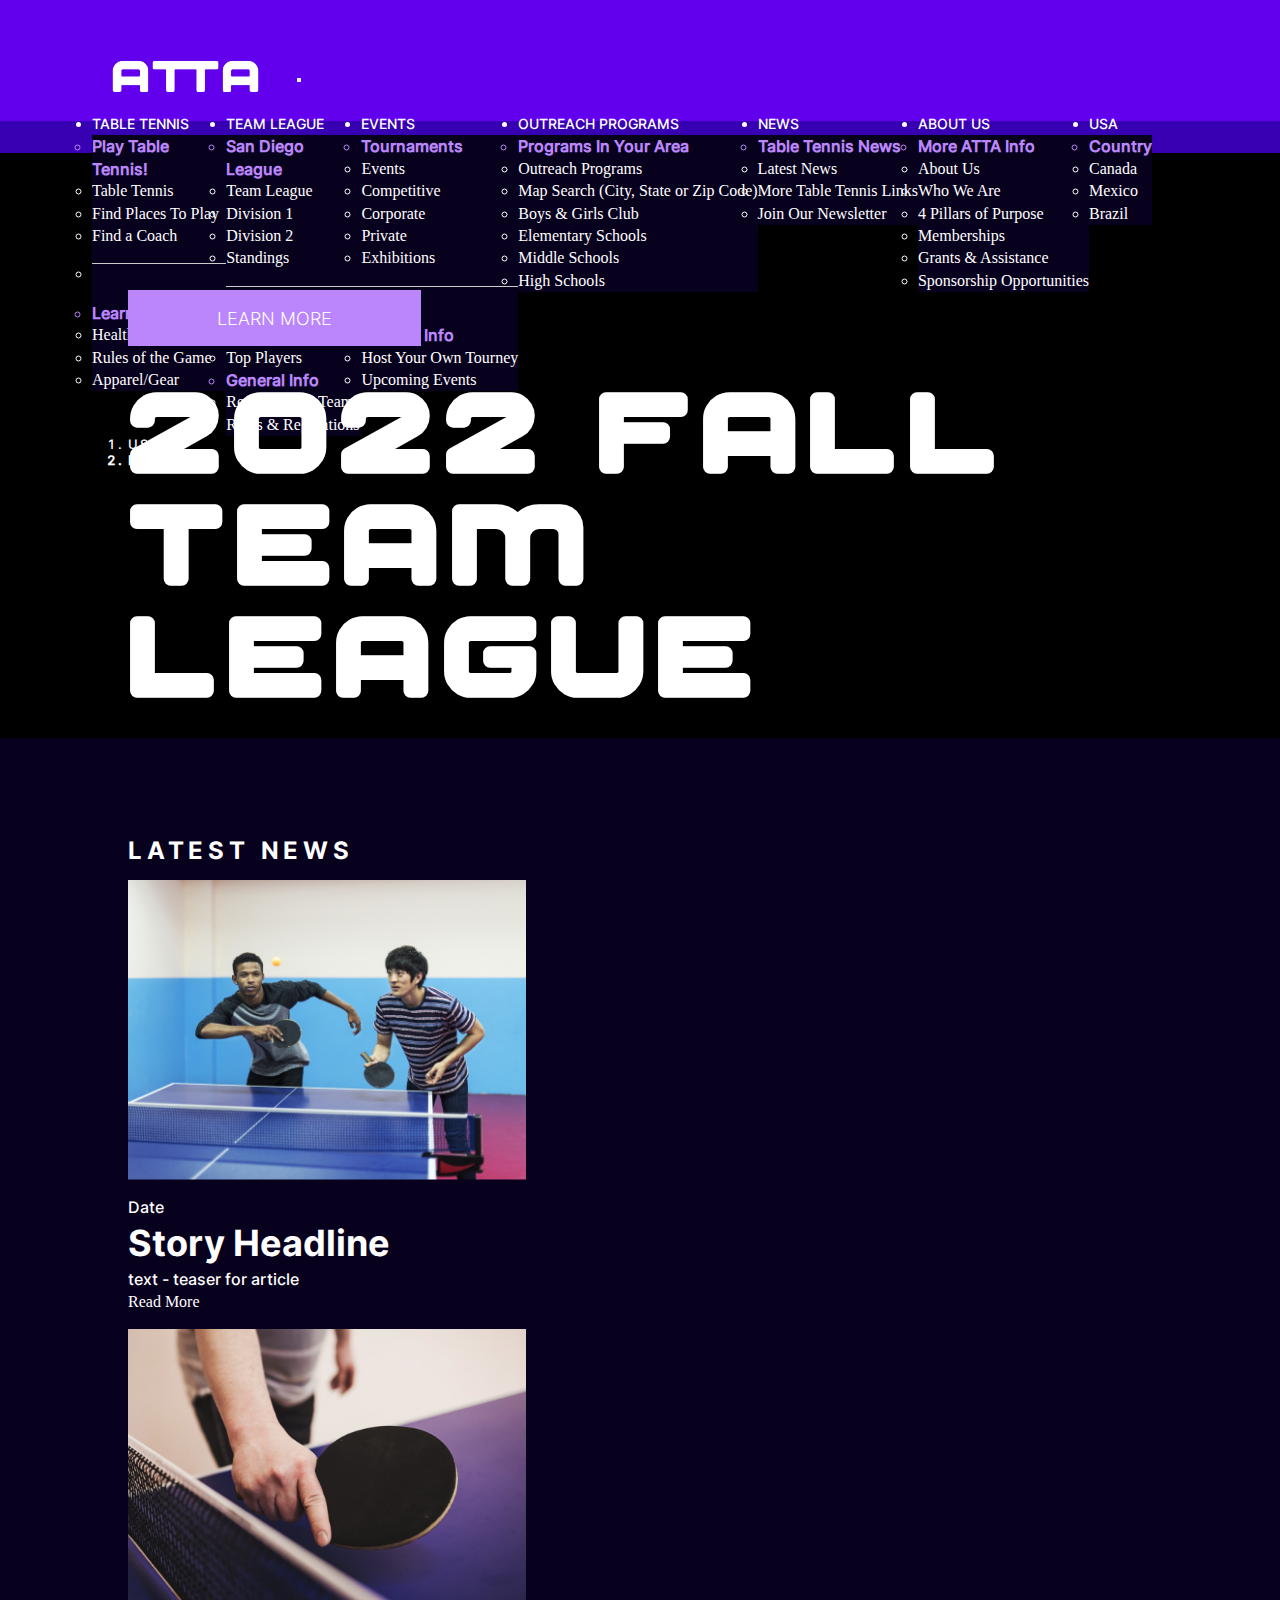
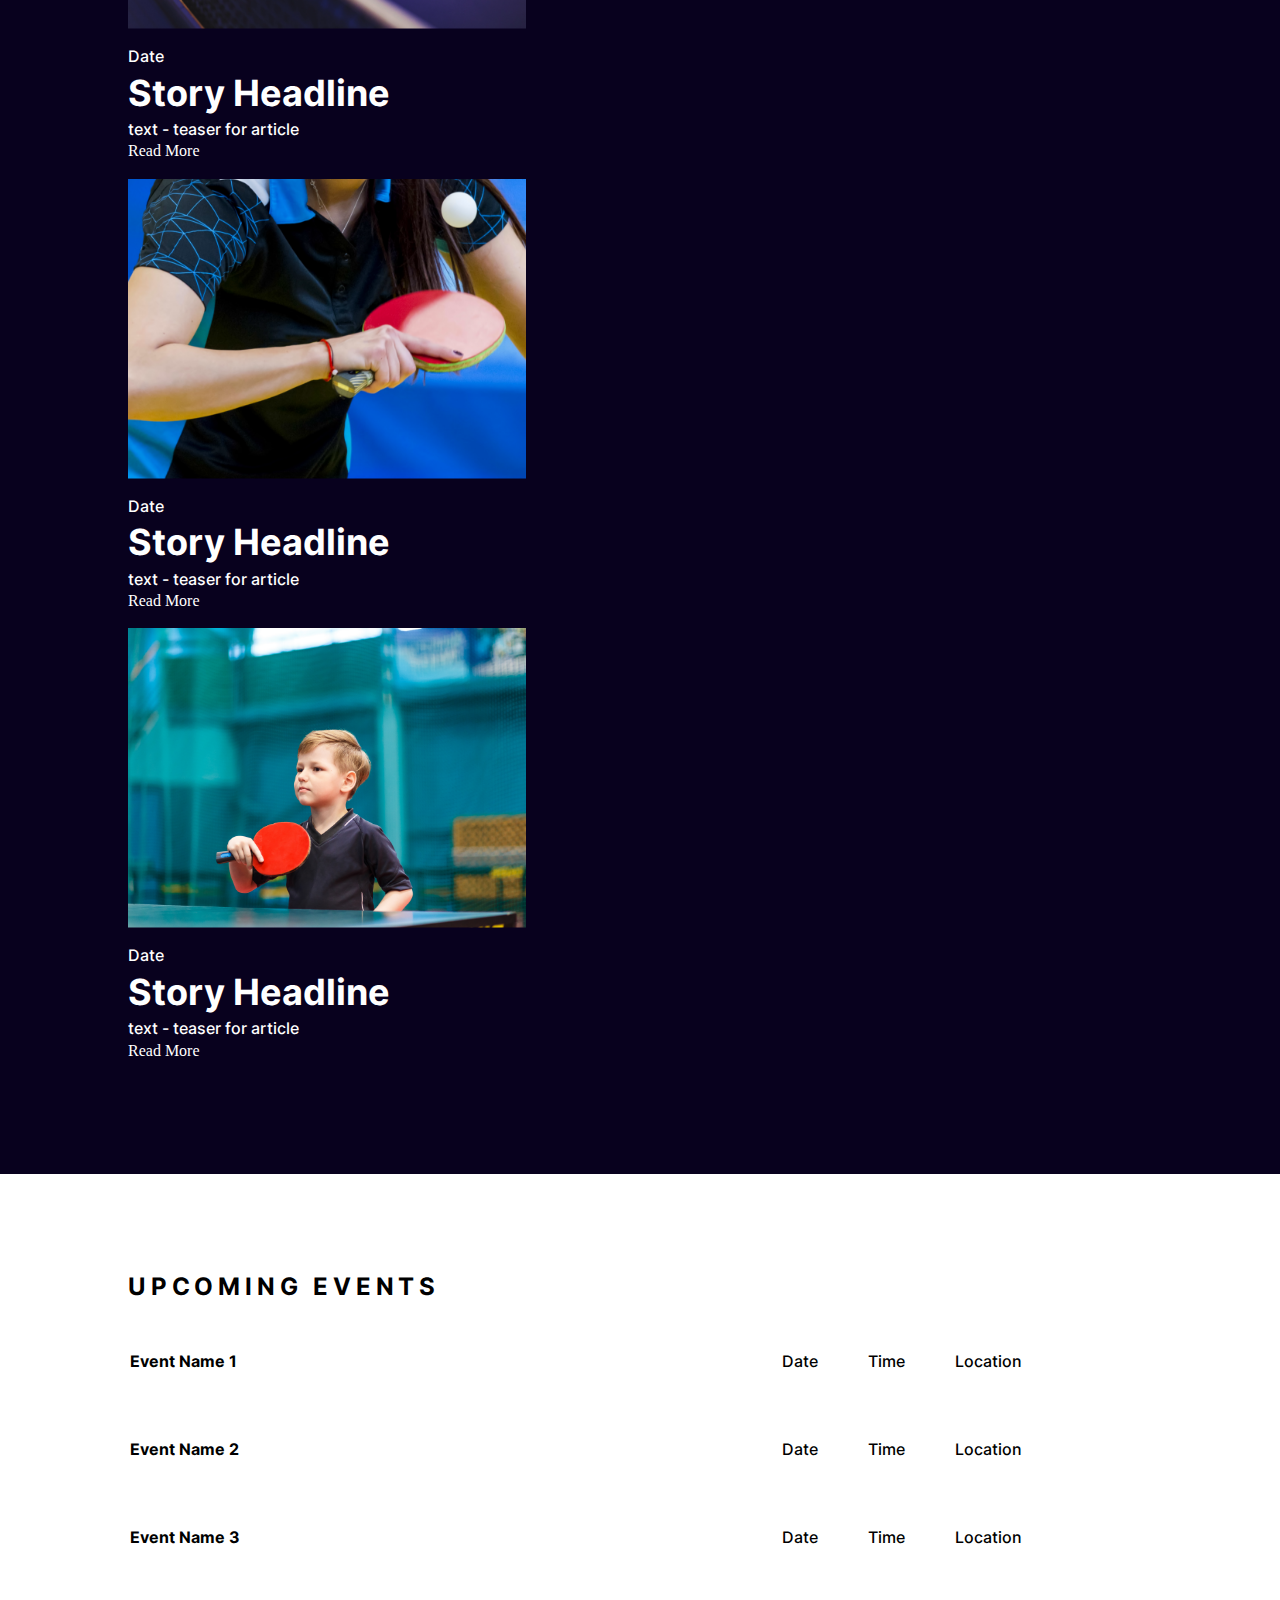
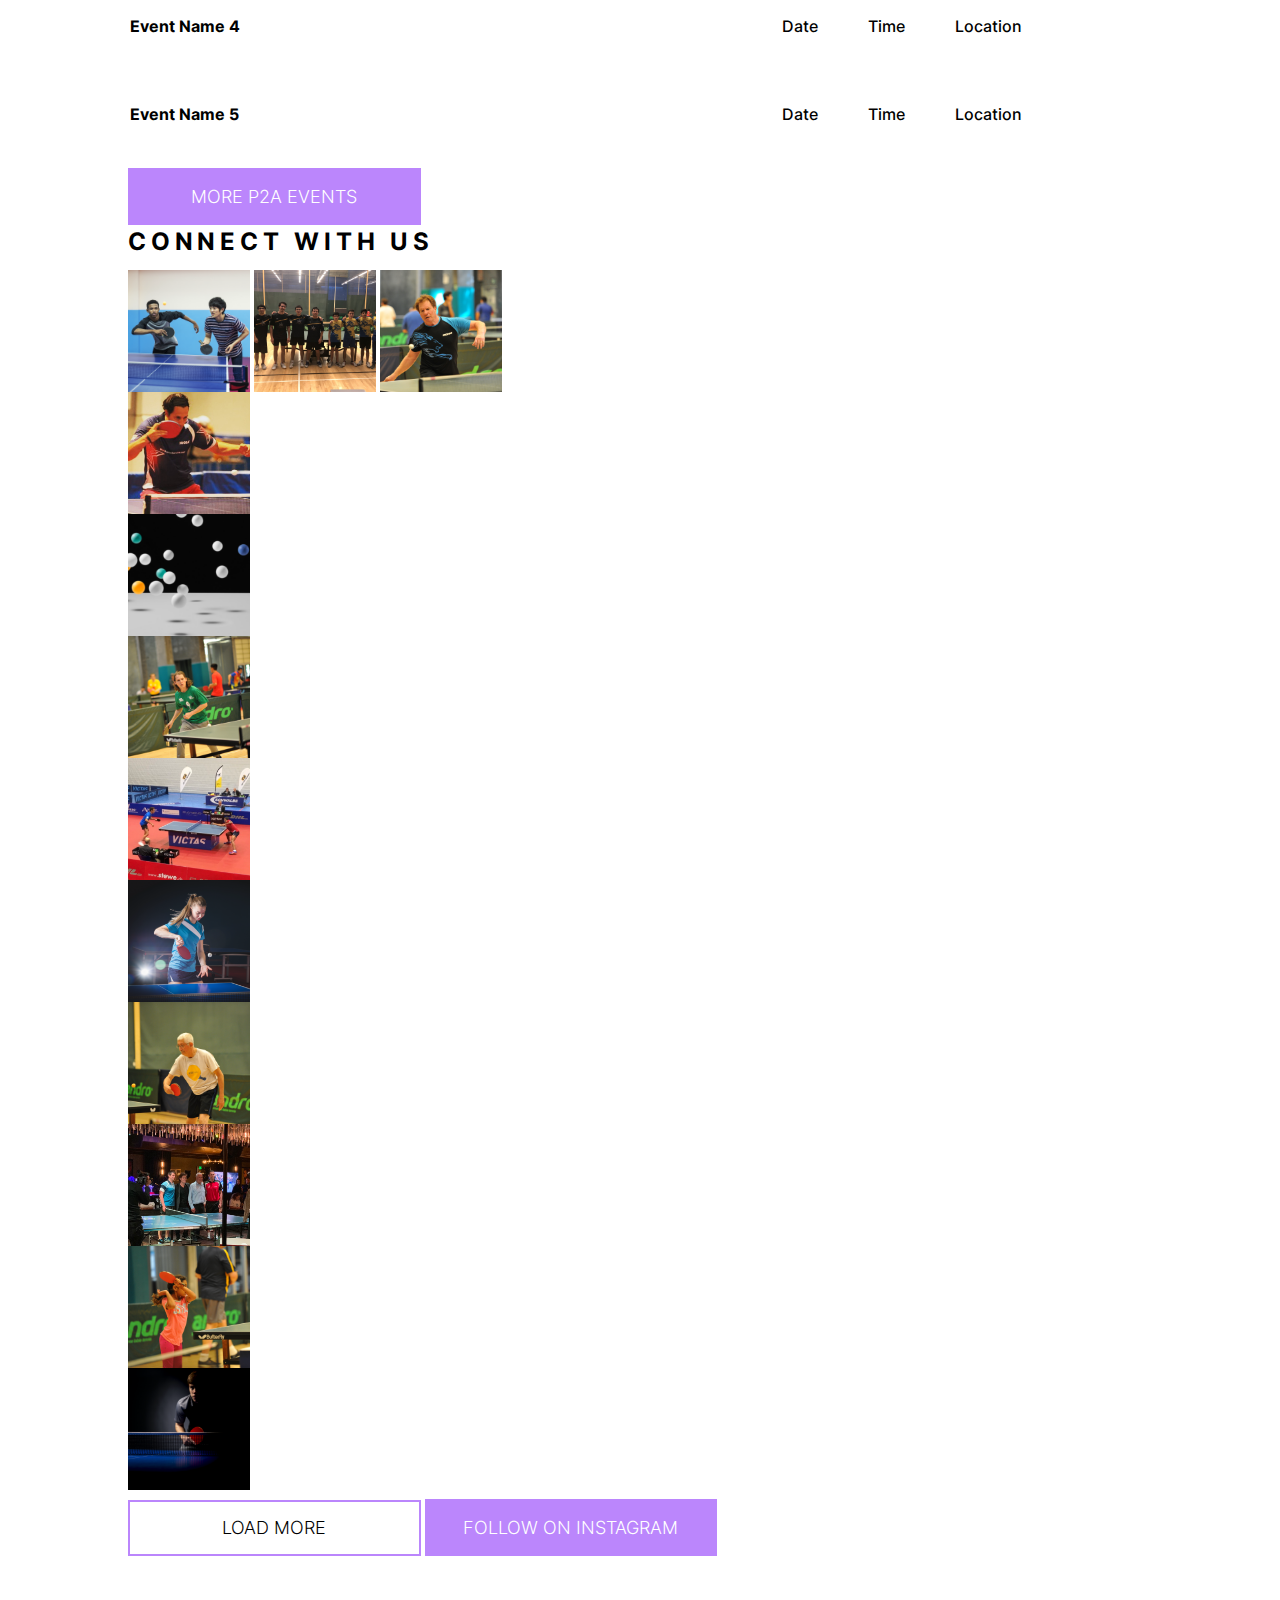
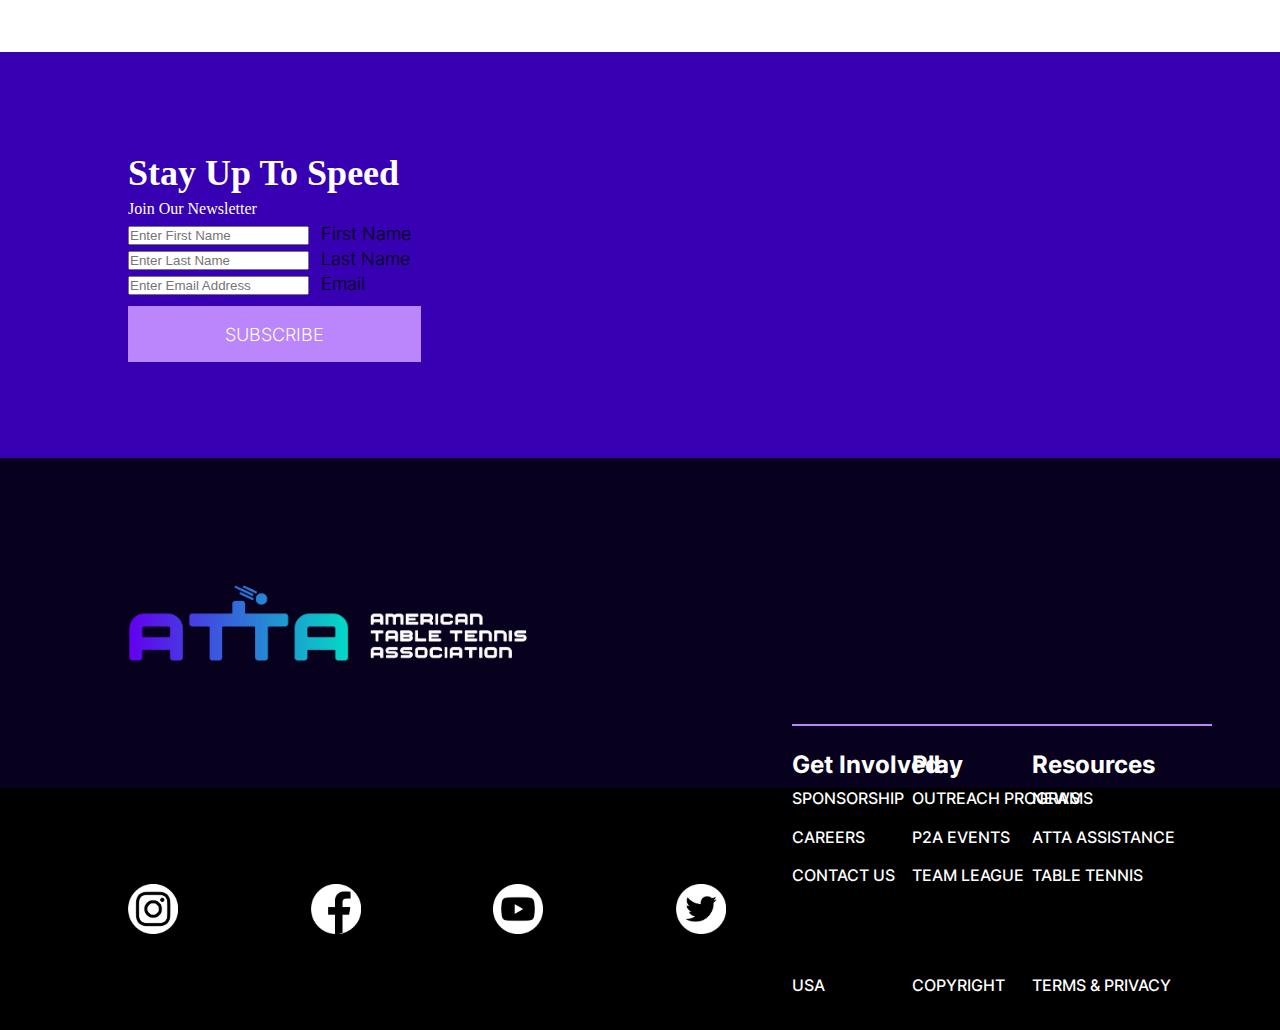
==== commit 46a7d766: "Merge pull request #6 from git-creative-agency/dev" ====
--- a/index.html
+++ b/index.html
@@ -62,12 +62,12 @@
                     <span class="navbar-toggler-icon"></span>
                 </button>
                 <!-- Main Nav Menu -->
-                <div class="collapse navbar-collapse " id="navbarSupportedContent">
+                <div class="collapse navbar-collapse" id="navbarSupportedContent">
                     <ul class="navbar-nav ms-auto">
                         <!-- Table Tennis -->
                         <li class="nav-item dropdown">
-                            <a class="nav-link dropdown-toggle main-nav-color" href="tabletennis.html"
-                                id="tableTennisDropdown" role="button" data-bs-toggle="dropdown" aria-expanded="false">
+                            <a class="nav-link " href="tabletennis.html" id="tableTennisDropdown"
+                                role="button" data-bs-toggle="dropdown" aria-expanded="false">
                                 Table Tennis
                             </a>
                             <ul class="dropdown-menu dropdown-bg" aria-labelledby="tableTennisDropdown">
@@ -100,7 +100,7 @@
                         </li>
                         <!-- Team League -->
                         <li class="nav-item dropdown">
-                            <a class="nav-link dropdown-toggle" href="teamleague.html" id="teamLeagueDropdown"
+                            <a class="nav-link " href="teamleague.html" id="teamLeagueDropdown"
                                 role="button" data-bs-toggle="dropdown" aria-expanded="false">
                                 Team League
                             </a>
@@ -131,7 +131,7 @@
                         </li>
                         <!-- Events -->
                         <li class="nav-item dropdown">
-                            <a class="nav-link dropdown-toggle" href="events.html" id="eventsDropdown" role="button"
+                            <a class="nav-link " href="events.html" id="eventsDropdown" role="button"
                                 data-bs-toggle="dropdown" aria-expanded="false">
                                 Events
                             </a>
@@ -161,7 +161,7 @@
                         </li>
                         <!-- Outreach Programs -->
                         <li class="nav-item dropdown">
-                            <a class="nav-link dropdown-toggle" href="outreachprograms.html"
+                            <a class="nav-link " href="outreachprograms.html"
                                 id="outreachProgramsDropdown" role="button" data-bs-toggle="dropdown"
                                 aria-expanded="false">
                                 Outreach Programs
@@ -188,7 +188,7 @@
                         </li>
                         <!-- News -->
                         <li class="nav-item dropdown">
-                            <a class="nav-link dropdown-toggle" href="news.html" id="newsDropdown" role="button"
+                            <a class="nav-link " href="news.html" id="newsDropdown" role="button"
                                 data-bs-toggle="dropdown" aria-expanded="false">
                                 News
                             </a>
@@ -207,7 +207,7 @@
                         </li>
                         <!-- About Us -->
                         <li class="nav-item dropdown">
-                            <a class="nav-link dropdown-toggle" href="aboutus.html" id="aboutUsDropdown" role="button"
+                            <a class="nav-link " href="aboutus.html" id="aboutUsDropdown" role="button"
                                 data-bs-toggle="dropdown" aria-expanded="false">
                                 About Us
                             </a>
@@ -271,7 +271,7 @@
                 <div class="d-grid justify-content-end">
                     <button class="btn rounded-pill hero-button-desktop" type="button">Learn More</button>
                 </div>
-                <div class="d-grid">
+                <div class="d-grid justify-content-end">
                     <h1 class="text-end">2022 Fall<br>Team League</h1>
                 </div>
                 <div class="d-grid justify-content-center">
@@ -285,47 +285,47 @@
             <h2 class="ps-0">Latest News</h2>
             <article class="card col p-0">
                 <img src="images/news/news-1.png" alt="" class="img-fluid card-img-top">
-                <section class="card-body">
+                <div class="card-body">
                     <div class="card-text">
                         <p>Date</p>
                         <h3 class="card-title">Story Headline</h3>
                         <p>text - teaser for article</p>
                         <a>Read More</a>
                     </div>
-                </section>
+                </div>
             </article>
             <article class="card col p-0">
                 <img src="images/news/news-2.png" alt="" class="img-fluid card-img-top">
-                <section class="card-body">
+                <div class="card-body">
                     <div class="card-text">
                         <p>Date</p>
                         <h3 class="card-title">Story Headline</h3>
                         <p>text - teaser for article</p>
                         <a>Read More</a>
                     </div>
-                </section>
+                </div>
             </article>
             <article class="card col p-0">
                 <img src="images/news/news-3.png" alt="" class="img-fluid card-img-top">
-                <section class="card-body">
+                <div class="card-body">
                     <div class="card-text">
                         <p>Date</p>
                         <h3 class="card-title">Story Headline</h3>
                         <p>text - teaser for article</p>
                         <a>Read More</a>
                     </div>
-                </section>
+                </div>
             </article>
             <article class="card col p-0">
                 <img src="images/news/news-4.png" alt="" class="img-fluid card-img-top">
-                <section class="card-body">
+                <div class="card-body">
                     <div class="card-text">
                         <p>Date</p>
                         <h3 class="card-title">Story Headline</h3>
                         <p>text - teaser for article</p>
                         <a>Read More</a>
                     </div>
-                </section>
+                </div>
             </article>
 
         </section>
@@ -341,14 +341,14 @@
 
                     <article class="carousel-item active card col p-0">
                         <img src="images/news/news-1.png" alt="" class="img-fluid card-img-top">
-                        <section class="card-body">
+                        <div class="card-body">
                             <div class="card-text">
                                 <p>Date</p>
                                 <h3 class="card-title">Story Headline</h3>
                                 <p>text - teaser for article</p>
                                 <a>Read More</a>
                             </div>
-                        </section>
+                        </div>
                     </article>
 
                     <!-- <div class="carousel-item">
@@ -357,14 +357,14 @@
 
                     <article class="carousel-item card col p-0">
                         <img src="images/news/news-2.png" alt="" class="img-fluid card-img-top">
-                        <section class="card-body">
+                        <div class="card-body">
                             <div class="card-text">
                                 <p>Date</p>
                                 <h3 class="card-title">Story Headline</h3>
                                 <p>text - teaser for article</p>
                                 <a>Read More</a>
                             </div>
-                        </section>
+                        </div>
                     </article>
 
                     <!-- <div class="carousel-item">
@@ -373,14 +373,14 @@
 
                     <article class="carousel-item card col p-0">
                         <img src="images/news/news-3.png" alt="" class="img-fluid card-img-top">
-                        <section class="card-body">
+                        <div class="card-body">
                             <div class="card-text">
                                 <p>Date</p>
                                 <h3 class="card-title">Story Headline</h3>
                                 <p>text - teaser for article</p>
                                 <a>Read More</a>
                             </div>
-                        </section>
+                        </div>
                     </article>
 
                     <!-- <div class="carousel-item">
@@ -389,14 +389,14 @@
 
                     <article class="carousel-item card col p-0">
                         <img src="images/news/news-4.png" alt="" class="img-fluid card-img-top">
-                        <section class="card-body">
+                        <div class="card-body">
                             <div class="card-text">
                                 <p>Date</p>
                                 <h3 class="card-title">Story Headline</h3>
                                 <p>text - teaser for article</p>
                                 <a>Read More</a>
                             </div>
-                        </section>
+                        </div>
                     </article>
 
                 </div>
@@ -413,10 +413,10 @@
         </section>
 
         <!-- Upcoming Events // Connect With Us Section -->
-        <section class="row g-4 bg-white text-black">
-            <article class="col-lg-7 col-md-12 col-sm-12 ps-0 pe-5 m-0">
+        <section class="row bg-white">
+            <article class="events-table col-lg-7 col-12">
                 <h2>Upcoming Events</h2>
-                <table class="table">
+                <table class="table table-borderless">
                     <tr>
                         <th scope="row">Event Name 1</th>
                         <td>Date</td>
@@ -453,25 +453,31 @@
                         Events</button>
                 </div>
             </article>
-            <article class="col-lg-5 col-md-12 col-sm-12 m-0 p-0">
-                <section class="container-fluid m-0 p-0 text-black pb-3">
+            <article class="col-lg-5 col-12 m-0 p-0">
+                <div class="container-fluid m-0 p-0 text-black pb-3">
                     <h2>Connect With Us</h2>
-                    <div class="row row-cols-4 row-cols-2 p-0 m-0 g-3">
-                        <img class="col" src="images/social/social-1.png" alt="">
-                        <img class="col" src="images/social/social-2.png" alt="">
-                        <img class="col" src="images/social/social-3.png" alt="">
-                        <img class="col" src="images/social/social-4.png" alt="">
-                        <img class="col" src="images/social/social-5.png" alt="">
-                        <img class="col" src="images/social/social-6.png" alt="">
-                        <img class="col" src="images/social/social-7.png" alt="">
-                        <img class="col" src="images/social/social-8.png" alt="">
-                        <img class="col" src="images/social/social-9.png" alt="">
-                        <img class="col" src="images/social/social-10.png" alt="">
-                        <img class="col" src="images/social/social-11.png" alt="">
-                        <img class="col" src="images/social/social-12.png" alt="">
-                    </div>
-                </section>
-                <div class=" d-grid justify-content-end">
+                    <div class="row row-cols-1 row-col-sm-1 row-cols-lg-4 p-0 m-0 g-4">
+                        <img src="images/social/social-1.png" alt="">
+                        <img src="images/social/social-2.png" alt="">
+                        <img src="images/social/social-3.png" alt="">
+                        <!-- *** below class is for show (to replicate prototype) *** -->
+                        <!-- *** "Load More" button needs actually functionality once real Instagram feed is attached to site *** -->
+                        <img class="load-more" src="images/social/social-4.png" alt="">
+                        <img class="load-more" src="images/social/social-5.png" alt="">
+                        <img class="load-more" src="images/social/social-6.png" alt="">
+                        <img class="load-more" src="images/social/social-7.png" alt="">
+                        <img class="load-more" src="images/social/social-8.png" alt="">
+                        <img class="load-more" src="images/social/social-9.png" alt="">
+                        <img class="load-more" src="images/social/social-10.png" alt="">
+                        <img class="load-more" src="images/social/social-11.png" alt="">
+                        <img class="load-more" src="images/social/social-12.png" alt="">
+                    </div>
+                </div>
+                <div class="row justify-content-between">
+                    <!-- *** Add ATTA Instram Link/Proper Feed *** -->
+                    <!-- *** "Load More" Button needs JS configuring to show/hide for desktop vs mobile viewports *** -->
+                    <button class="btn rounded-pill btn-white" type="button"
+                        onClick="document.location='https://www.instagram.com/';">Load More</button>
                     <button class="btn rounded-pill" type="button"
                         onClick="document.location='https://www.instagram.com/';">Follow on Instagram</button>
                 </div>
@@ -485,6 +491,8 @@
                 <p>Join Our Newsletter</p>
             </article>
             <article class="col-md-9 col-sm-12 text-black">
+                <!-- Newsletter Sign-Up Form -->
+                <!-- *** needs to be connected to email subscription *** -->
                 <form class="row g-3 text-uppercase">
                     <div class="form-floating col-md-6 col-sm-12">
                         <input type="text" class="form-control" id="fName" placeholder="Enter First Name">
@@ -507,99 +515,101 @@
     </main>
 
     <!-------------------------------- Footer -------------------------------->
-    <footer>
-        <div class="bg-darkblue container-fluid full-width">
-            <div class="row">
-
-                <!-- footer logo -->
-                <div class="col-xl-2 col-lg-2 col-md-12 col-sm-12 col-xs-2 p-0 justify-content-start">
-                    <div class="ftr-vert">
-                        <img class="ftr-logo" src="images/logo/ATTA-Acronym-Wordmark-Horizontal-Light-Gradient.png"
-                            alt="logo">
-                    </div>
-                </div>
-                <div class="col-xl-4 col-lg-4 col-md-0 col-sm-0 col-xs-0 ">
-                    <!-- negative space placeholder -->
-                </div>
-
-                <!-- footer sitemap + additional links -->
-                <div class="col-xl-2 col-lg-2 col-md-4 col-sm-4 col-xs-2 p-0 justify-content-start">
-                    <div class="ftr-col-2">
-                        <p class="ftr-col-name">Resources</p>
-                        <ul>
-                            <li><a href="">NEWS</a></li>
-                            <li><a href="">ATTA ASSISTANCE</a></li>
-                            <li><a href="">TABLE TENNIS</a></li>
-                        </ul>
-                    </div>
-                </div>
-                <div class="col-xl-2 col-lg-2 col-md-4 col-sm-4 col-xs-2 p-0 justify-content-start">
-                    <div class="ftr-col-2">
-                        <p class="ftr-col-name">Play</p>
-                        <ul>
-                            <li><a href="">OUTREACH PROGRAMS</a></li>
-                            <li><a href="">P2A EVENTS</a></li>
-                            <li><a href="">TEAM LEAGUE</a></li>
-                        </ul>
-                    </div>
-                </div>
-                <div class="col-xl-2 col-lg-2 col-md-4 col-sm-4 col-xs-2 p-0 justify-content-start">
-                    <div class="ftr-col-2">
-                        <p class="ftr-col-name">Get Involved</p>
-                        <ul>
-                            <li><a href="">SPONSORSHIP</a></li>
-                            <li><a href="">CAREER</a></li>
-                            <li><a href="">CONTACT US</a></li>
-                        </ul>
-                    </div>
-                </div>
-            </div>
-        </div>
-
-        <!-- privacy and copyright -->
-        <credits>
-            <div class="credits container-fluid full-width bg-black">
-                <div class="row">
-                    <div class="col-xl-4 col-lg-4 col-md-12 col-sm-12 col-xs-12 justify-content-start p-0">
-                        <div class="float-xl-left social-row">
-                            <a href="index.html"><img class="social-logo" src="images/icons/instagram.png"
-                                    alt="logo"></a>
-                            <a href="index.html"><img class="social-logo" src="images/icons/facebook.png"
-                                    alt="logo"></a>
-                            <a href="index.html"><img class="social-logo" src="images/icons/youtube.png" alt="logo"></a>
-                            <a href="index.html"><img class="social-logo" src="images/icons/twitter.png" alt="logo"></a>
-                        </div>
-                    </div>
-                    <div class="col-xl-2 col-lg-2 col-md-0 col-sm-0 col-xs-0 ">
-                        <!-- negative space placeholder -->
-                    </div>
-                    <div class="col-xl-2 col-lg-2 col-md-4 col-sm-4 col-xs-4 p-0">
-                        <div class="ftr-col-2">
-                            <ul>
-                                <!-- will adjust later - current placeholder to match layout of above footer-->
-                                <li><a href="">TERMS & PRIVACY</a></li>
-                            </ul>
-                        </div>
-                    </div>
-                    <div class="col-xl-2 col-lg-2 col-md-4 col-sm-4 col-xs-4 p-0">
-                        <div class="ftr-col-2">
-                            <ul>
-                                <!-- will adjust later - current placeholder to match layout of above footer-->
-                                <li><a href="">COPYRIGHT</a></li>
-                            </ul>
-                        </div>
-                    </div>
-                    <div class="col-xl-2 col-lg-2 col-md-4 col-sm-4 col-xs-4 p-0">
-                        <div class="ftr-col-2">
-                            <ul>
-                                <!-- will adjust later - current placeholder to match layout of above footer-->
-                                <li><a href="">USA</a></li>
-                            </ul>
-                        </div>
-                    </div>
-                </div>
-            </div>
-        </credits>
+
+    <footer class="container-fluid">
+        <section class="bg-darkblue row">
+
+            <!-- footer logo -->
+            <div class="col-lg-3 col-12 justify-content-lg-start p-0 m-0">
+                <img class="ftr-logo" src="images/logo/ATTA-Acronym-Wordmark-Horizontal-Light-Gradient.png" alt="logo">
+            </div>
+            <!-- negative space placeholder -->
+            <!-- <div class="col-lg-2 col-0 p-0 m-0"></div> -->
+            <!-- footer sitemap + additional links -->
+            <div class="col-lg-3 col-md-4 col-sm-12 p-0 justify-content-lg-start">
+                <div class="ftr-col">
+                    <h4>Resources</h4>
+                    <ul>
+                        <li><a href="">News</a></li>
+                        <li><a href="">ATTA Assistance</a></li>
+                        <li><a href="">Table Tennis</a></li>
+                    </ul>
+                </div>
+            </div>
+            <div class="col-lg-3 col-md-4 col-sm-12 p-0 justify-content-lg-start">
+                <div class="ftr-col">
+                    <h4>Play</h4>
+                    <ul>
+                        <li><a href="">Outreach Programs</a></li>
+                        <li><a href="">P2A Events</a></li>
+                        <li><a href="">Team League</a></li>
+                    </ul>
+                </div>
+            </div>
+            <div class="col-lg-3 col-md-4 col-sm-12 p-0 justify-content-lg-start">
+                <div class="ftr-col">
+                    <h4>Get Involved</h4>
+                    <ul>
+                        <li><a href="">Sponsorship</a></li>
+                        <li><a href="">Careers</a></li>
+                        <li><a href="">Contact Us</a></li>
+                    </ul>
+                </div>
+            </div>
+        </section>
+
+        <!-- Social Icons, Privacy, & Copyright -->
+        <section class="bg-black row">
+            <!-- <div class="col-lg-3 col-12 p-0"> -->
+            <div class="social-row col-lg-3 col-12 p-0 justify-content-lg-start">
+                <!-- *** Update with Offical ATTA social links *** -->
+
+                <!-- Instagram -->
+                <a href="https://instagram.com" target="_blank" rel="noopener noreferrer">
+                    <img src="images/icons/instagram.png" alt="Instagram Logo">
+                </a>
+                <!-- Facebook -->
+                <a href="https://facebook.com" target="_blank" rel="noopener noreferrer">
+                    <img src="images/icons/facebook.png" alt="Facebook Logo">
+                </a>
+                <!-- Youtube -->
+                <a href="https://youtube.com" target="_blank" rel="noopener noreferrer">
+                    <img src="images/icons/youtube.png" alt="Youtube Logo">
+                </a>
+                <!-- Twitter -->
+                <a href="https://twitter.com" target="_blank" rel="noopener noreferrer">
+                    <img src="images/icons/twitter.png" alt="Twitter Logo">
+                </a>
+            </div>
+            <!-- </div> -->
+            <!-- negative space placeholder -->
+            <!-- <div class="col-lg-2 col-0"></div> -->
+            <div class="col-lg-3 col-md-4 col-sm-12 p-0 justify-content-lg-start">
+                <div class="ftr-col">
+                    <ul>
+                        <!-- will adjust later - current placeholder to match layout of above footer-->
+                        <li><a href="">Terms & Privacy</a></li>
+                    </ul>
+                </div>
+            </div>
+            <div class="col-lg-3 col-md-4 col-sm-12 p-0 justify-content-lg-start">
+                <div class="ftr-col">
+                    <ul>
+                        <!-- will adjust later - current placeholder to match layout of above footer-->
+                        <li><a href="">Copyright</a></li>
+                    </ul>
+                </div>
+            </div>
+            <div class="col-lg-3 col-md-4 col-sm-12 p-0 justify-content-lg-start">
+                <div class="ftr-col">
+                    <ul>
+                        <!-- will adjust later - current placeholder to match layout of above footer-->
+                        <li><a href="">USA</a></li>
+                    </ul>
+                </div>
+            </div>
+        </section>
+        <!-- </section> -->
     </footer>
     <!-- JavaScript Bundle with Popper -->
     <script src="https://cdn.jsdelivr.net/npm/bootstrap@5.1.3/dist/js/bootstrap.bundle.min.js"
--- a/css/main.min.css
+++ b/css/main.min.css
@@ -0,0 +1 @@
+/*! HTML5 Boilerplate v8.0.0 | MIT License | https://html5boilerplate.com/ */html{color:#222;font-size:1em;line-height:1.4;-webkit-text-size-adjust:100%}::-moz-selection{background:#b3d4fc;text-shadow:none}::selection{background:#b3d4fc;text-shadow:none}hr{box-sizing:content-box;display:block;height:1px;border:0;border-top:1px solid #ccc;margin:1em 0;padding:0;overflow:visible}audio,canvas,iframe,img,svg,video{vertical-align:middle}fieldset{border:0;margin:0;padding:0}textarea{resize:vertical}.hidden,[hidden]{display:none!important}.sr-only{border:0;clip:rect(0,0,0,0);height:1px;margin:-1px;overflow:hidden;padding:0;position:absolute;white-space:nowrap;width:1px}.sr-only.focusable:active,.sr-only.focusable:focus{clip:auto;height:auto;margin:0;overflow:visible;position:static;white-space:inherit;width:auto}.invisible{visibility:hidden}.clearfix::after,.clearfix::before{content:" ";display:table}.clearfix::after{clear:both}--- a/css/styles.css
+++ b/css/styles.css
@@ -150,6 +150,19 @@
   color: #08011e;
 }
 
+.btn-white {
+  background-color: white;
+  border: 2px solid #bb86fc;
+  color: black;
+  padding: 0;
+}
+
+.btn-white:hover {
+  background-color: #03dac5;
+  color: #08011e;
+  border: none;
+}
+
 * {
   margin: 0;
   padding: 0;
@@ -228,6 +241,16 @@
 
 h3 {
   font-size: 2.25em;
+}
+
+h4 {
+  font-size: 1.5em;
+  line-height: normal;
+  text-transform: capitalize;
+  font-family: Inter-Bold;
+  border-top: 2px solid #bb86fc;
+  padding-top: 1em;
+  width: 7.5em;
 }
 
 @media (min-width: 0px) {
@@ -313,26 +336,36 @@
     margin: 0 auto;
   }
   body {
-    border: solid #03dac5 2px;
-  }
-}
-
-.container-fluid {
+    border: 0px solid #03dac5;
+  }
+}
+
+.container-fluid,
+div,
+article {
   padding: 0;
   margin: 0;
 }
 
-div,
-article {
-  margin: 0;
-  padding: 0;
-}
-
-section {
-  padding: 6em 8em;
-}
-
-@media only screen and (max-width: 576px) {
+@media only screen and (min-width: 0) {
+  section {
+    padding: 4em 2em !important;
+  }
+}
+
+@media only screen and (min-width: 992px) {
+  section {
+    padding: 6em 6em !important;
+  }
+}
+
+@media only screen and (min-width: 1200px) {
+  section {
+    padding: 6em 8em !important;
+  }
+}
+
+@media only screen and (min-width: 576px) {
   .margin68 {
     padding: 2em 3em !important;
   }
@@ -341,10 +374,42 @@
 .navbar-brand img {
   width: 187px;
   height: auto;
-}
-
-.navbar {
-  padding: 2.5em 6.75em .5em;
+  margin-right: 1em;
+}
+
+@media only screen and (min-width: 0) {
+  .navbar {
+    padding: 2.5em 2em .5em 0 !important;
+  }
+}
+
+@media only screen and (min-width: 992px) {
+  .navbar {
+    padding: 2.5em 6em .5em 3.75em !important;
+  }
+}
+
+@media only screen and (min-width: 1200px) {
+  .navbar {
+    padding: 2.5em 8em .5em 5.75em !important;
+  }
+}
+
+ul.navbar-nav {
+  width: 100%;
+  -webkit-box-pack: justify !important;
+      -ms-flex-pack: justify !important;
+          justify-content: space-between !important;
+  display: -webkit-inline-box !important;
+  display: -ms-inline-flexbox !important;
+  display: inline-flex !important;
+  float: right !important;
+}
+
+ul.navbar-nav a {
+  width: 100% !important;
+  text-align: right !important;
+  white-space: nowrap !important;
 }
 
 .nav-link {
@@ -368,7 +433,8 @@
 }
 
 .nav-link:focus {
-  background-color: #3700b3;
+  background-color: #08011e;
+  border-radius: .25em;
 }
 
 .dropdown-item {
@@ -395,7 +461,25 @@
   background: #08011e;
 }
 
-@media only screen and (max-width: 1400px) {
+@media only screen and (min-width: 992px) {
+  .nav-link {
+    color: white !important;
+    text-transform: uppercase;
+    font-size: 12px;
+    font-family: Inter-Medium !important;
+  }
+}
+
+@media only screen and (min-width: 1200px) {
+  .nav-link {
+    color: white !important;
+    text-transform: uppercase;
+    font-size: 14px;
+    font-family: Inter-Medium !important;
+  }
+}
+
+@media only screen and (min-width: 1400px) {
   .nav-link {
     color: white !important;
     text-transform: uppercase;
@@ -404,28 +488,34 @@
   }
 }
 
-@media only screen and (max-width: 1200px) {
-  .nav-link {
-    color: white !important;
-    text-transform: uppercase;
-    font-size: 11px;
-    font-family: Inter-Medium !important;
-  }
-}
-
-@media only screen and (max-width: 992px) {
-  .nav-link {
-    color: white !important;
-    text-transform: uppercase;
-    font-size: 16px;
-    font-family: Inter-Medium !important;
-  }
-}
-
 .breadcrumb-nav {
-  padding: .5em 8em;
   height: 2em;
   letter-spacing: .1em;
+  vertical-align: middle;
+}
+
+.breadcrumb-nav ol {
+  padding: 0;
+  margin: 0;
+}
+
+@media only screen and (min-width: 0) {
+  .breadcrumb-nav {
+    display: none;
+  }
+}
+
+@media only screen and (min-width: 992px) {
+  .breadcrumb-nav {
+    display: block;
+    padding: .5em 6em !important;
+  }
+}
+
+@media only screen and (min-width: 1200px) {
+  .breadcrumb-nav {
+    padding: .5em 8em !important;
+  }
 }
 
 .breadcrumb-nav .breadcrumb-item {
@@ -468,18 +558,6 @@
   margin: 0px 30px;
 }
 
-@media only screen and (max-width: 576px) {
-  section {
-    padding: 4em;
-  }
-}
-
-@media only screen and (max-width: 768px) {
-  section {
-    padding: 6em;
-  }
-}
-
 .d-grid {
   padding: 0;
   margin: 0;
@@ -490,13 +568,14 @@
     height: 65vh;
     max-width: 100%;
     opacity: 100%;
-    padding: 0 8em;
     position: relative;
   }
   .hero-image .hero-text {
     position: absolute;
     padding: inherit;
+    padding-bottom: 0;
     bottom: 0;
+    right: 0;
   }
   .hero-image .hero-text h1,
   .hero-image .hero-text h2 {
@@ -504,6 +583,20 @@
   }
   .hero-image .hero-text .hero-button-mobile {
     display: none;
+  }
+  .hero-home {
+    background: url("../images/desktop/home.jpg");
+    background-repeat: no-repeat;
+    background-position: center;
+    background-size: cover;
+    background-attachment: relative;
+  }
+  .hero-home h1 {
+    font-family: Kasumi;
+    letter-spacing: .1em;
+    line-height: 1em;
+    margin: .25em 0;
+    font-size: 7em;
   }
   .hero-home {
     background: url("../images/desktop/home.jpg");
@@ -544,6 +637,13 @@
     background-size: cover;
     background-attachment: relative;
   }
+  .hero-team-league h1 {
+    font-family: Kasumi;
+    font-size: 7em;
+    letter-spacing: .1em;
+    line-height: 1em;
+    margin: .25em 0;
+  }
   .hero-events {
     background: url("../images/desktop/events.jpg");
     background-repeat: no-repeat;
@@ -551,6 +651,13 @@
     background-size: cover;
     background-attachment: relative;
   }
+  .hero-events h1 {
+    font-family: Kasumi;
+    font-size: 7em;
+    letter-spacing: .1em;
+    line-height: 1em;
+    margin: .25em 0;
+  }
   .hero-outreach {
     background: url("../images/desktop/outreach.jpg");
     background-repeat: no-repeat;
@@ -565,27 +672,35 @@
     background-size: cover;
     background-attachment: relative;
   }
-  .hero-career {
-    background: url("../images/desktop/career.jpg");
-    background-repeat: no-repeat;
-    background-position: center;
-    background-size: cover;
-    background-attachment: relative;
+  .hero-about {
+    background: url("../images/desktop/about.jpg");
+    background-repeat: no-repeat;
+    background-position: center;
+    background-size: cover;
+    background-attachment: relative;
+  }
+  .hero-about h1 {
+    font-family: Kasumi;
+    font-size: 7em;
+    letter-spacing: .1em;
+    line-height: 1em;
+    margin: .25em 0;
   }
 }
 
 @media (max-width: 992px) {
   .hero-image {
     height: 100vh;
-    width: 100%;
+    max-width: 100%;
     opacity: 100%;
-    padding: 4em;
+    padding: 1em 1em;
     position: relative;
   }
   .hero-image .hero-text {
     position: absolute;
     padding: inherit;
     bottom: 0;
+    right: 0;
   }
   .hero-image .hero-text h1,
   .hero-image .hero-text h2 {
@@ -596,7 +711,6 @@
     display: none;
   }
   .hero-home {
-    padding: 4em;
     background: url("../images/mobile/home.jpg");
     background-repeat: no-repeat;
     background-position: center;
@@ -605,7 +719,7 @@
   }
   .hero-home h1 {
     font-family: Kasumi;
-    font-size: 6em;
+    font-size: 12vw;
     line-height: 1em;
     letter-spacing: .1em;
     margin: .25em auto;
@@ -645,13 +759,21 @@
     background-size: cover;
     background-attachment: relative;
   }
-  .hero-career {
-    background: url("../images/mobile/career.jpg");
-    background-repeat: no-repeat;
-    background-position: center;
-    background-size: cover;
-    background-attachment: relative;
-  }
+  .hero-about {
+    background: url("../images/mobile/about.jpg");
+    background-repeat: no-repeat;
+    background-position: center;
+    background-size: cover;
+    background-attachment: relative;
+  }
+}
+
+.teams {
+  cursor: pointer;
+}
+
+.teams:hover {
+  color: #03dac5;
 }
 
 .card-deck,
@@ -810,7 +932,7 @@
   font-family: Inter-Bold;
 }
 
-@media only screen and (max-width: 576px) {
+@media only screen and (min-width: 576px) {
   .teams-content {
     text-align: center;
   }
@@ -871,7 +993,7 @@
   vertical-align: center !important;
 }
 
-@media only screen and (max-width: 576px) {
+@media only screen and (min-width: 576px) {
   .schedule th {
     text-align: center;
     display: -webkit-box;
@@ -920,7 +1042,7 @@
   border-bottom: 0px solid grey;
 }
 
-@media only screen and (max-width: 1200px) {
+@media only screen and (min-width: 1200px) {
   .coach-img {
     width: 200px;
     border-radius: 200px;
@@ -945,6 +1067,56 @@
 .rules ul {
   list-style: none;
   font-family: Inter-Light;
+}
+
+.events-table {
+  color: black;
+  white-space: nowrap;
+}
+
+@media only screen and (min-width: 0) {
+  .events-table {
+    padding-bottom: 4em;
+  }
+}
+
+@media only screen and (min-width: 992px) {
+  .events-table {
+    padding: 0 4em 0 0;
+  }
+}
+
+@media only screen and (min-width: 1200px) {
+  .events-table {
+    padding: 0 8em 0 0;
+  }
+}
+
+.events-table tr {
+  width: 100%;
+  margin: 0;
+  padding: 0;
+  border-bottom: 1px solid black;
+}
+
+.events-table tr th {
+  font-family: Inter-Bold;
+  width: 100%;
+  vertical-align: middle;
+  margin: 0;
+  padding: 2em 0;
+  text-align: left;
+}
+
+.events-table tr td {
+  font-family: Inter-Medium;
+  width: 100%;
+  margin: 0;
+  padding: 2em 0 2em 3em;
+  text-align: right;
+  -webkit-box-pack: justify !important;
+      -ms-flex-pack: justify !important;
+          justify-content: space-between !important;
 }
 
 .text-black h2 {
@@ -1006,193 +1178,101 @@
   color: white;
 }
 
-.ftr-col-1,
-.ftr-col-2,
-.ftr-col-3,
-.ftr-col-4 {
-  font-family: arial;
-  font-size: 10px;
-  padding-left: 10px;
-}
-
-.ftr-col-2 a {
-  text-decoration: none;
-  color: white;
-  background-color: none;
-  width: 120px;
-  float: left;
-  padding-top: 8px;
-  padding-bottom: 8px;
-  text-align: left;
-  margin-left: 0px;
-  font-weight: bolder;
-}
-
-.ftr-col-2 p {
-  font-weight: bolder;
-  font-size: 30px;
-}
-
-.ftr-col-2 li {
-  list-style-type: none;
-}
-
-.ftr-logo {
-  width: 450px;
-}
-
-.ftr-col-name {
-  text-align: left;
-  margin-left: 33px;
-  width: 181px;
-  color: white;
-  background-color: none;
-  border-top: 2px solid #03dac5;
-  /* border-radius: none;*/
-  padding-top: 24px;
-}
-
-.footer-color {
-  padding-top: 10px;
-  padding-bottom: 10px;
-}
-
-.social-logo {
-  width: 40px;
-  margin: 0px 15px;
+@media only screen and (min-width: 0) {
+  img.load-more {
+    display: none;
+  }
+}
+
+@media only screen and (min-width: 992px) {
+  img.load-more {
+    display: block;
+  }
+}
+
+footer {
+  padding: 0;
+}
+
+@media only screen and (min-width: 0) {
+  .ftr-logo {
+    width: 100%;
+    justify-items: center !important;
+  }
+}
+
+@media only screen and (min-width: 992px) {
+  .ftr-logo {
+    width: 460px;
+    margin-left: -1.9em !important;
+  }
 }
 
 .social-row {
   display: -webkit-box !important;
   display: -ms-flexbox !important;
   display: flex !important;
-  -webkit-box-orient: horizontal !important;
-  -webkit-box-direction: reverse !important;
-      -ms-flex-direction: row-reverse !important;
-          flex-direction: row-reverse !important;
   float: left;
-  margin-top: 1em;
-}
-
-@media only screen and (max-width: 1400px) {
-  .ftr-col-name {
-    text-align: left;
-    margin-left: 33px;
-    width: 85px;
-    color: white;
-    background-color: none;
-    border-top: 2px solid #6200ee;
-    /* border-radius: none;*/
-    padding-top: 24px;
-  }
-  .ftr-col-2 a {
-    text-decoration: none;
-    background-color: none;
-    width: 120px;
-    float: left;
-    padding-top: 8px;
-    padding-bottom: 8px;
-    text-align: left;
-    margin-left: 0px;
-    font-weight: bolder;
-  }
-  .ftr-col-2 p {
-    font-weight: bolder;
-    font-size: 14px;
-  }
-  .ftr-col-2 li {
-    list-style-type: none;
-  }
-  .ftr-logo {
-    width: 350px;
-  }
-  .ftr-vert {
-    text-align: center;
-  }
-  .margin28 {
-    padding: 2em 8em;
-  }
-  .margin18 {
-    padding: 1em 8em;
-  }
-}
-
-@media only screen and (max-width: 1200px) {
-  .margin28 {
-    padding: 2em 4em;
-  }
-  .margin18 {
-    padding: 1em 4em;
-  }
-}
-
-@media only screen and (max-width: 992px) {
-  .margin28 {
-    padding: 2em 4em;
-  }
-  .margin18 {
-    padding: 1em 4em;
-  }
-  .social-logo {
-    width: 40px;
-    margin: 0px 15px;
-  }
+}
+
+.social-row img {
+  width: 50px;
+}
+
+@media only screen and (min-width: 0) {
   .social-row {
     float: none;
-    text-align: center;
-    -webkit-box-pack: center;
-        -ms-flex-pack: center;
-            justify-content: center;
-    -webkit-box-align: center;
-        -ms-flex-align: center;
-            align-items: center;
-  }
-  .social-logo {
-    width: 40px;
-    margin: 0px 65px;
-  }
-}
-
-@media only screen and (max-width: 768px) {
-  .social-logo {
-    width: 40px;
-    margin: 0px 32px;
-  }
-  .credits {
-    height: 9em;
-    background-color: black;
-  }
-}
-
-@media only screen and (max-width: 576px) {
-  .margin28 {
-    padding: 2em 4em;
-  }
-  .margin18 {
-    padding: 1em 4em;
-  }
-  .social-logo {
-    width: 40px;
-    margin: 0px 19px;
-  }
+    -webkit-box-pack: justify !important;
+        -ms-flex-pack: justify !important;
+            justify-content: space-between !important;
+  }
+}
+
+@media only screen and (min-width: 992px) {
   .social-row {
-    margin-top: 20px;
-    margin-bottom: 20px;
-  }
-  .ftr-col-1,
-  .ftr-col-2,
-  .ftr-col-3,
-  .ftr-col-4 {
-    font-family: arial;
-    font-size: 10px;
-    width: 200px;
-    height: 45px;
-    margin: 10px 25px;
-  }
-  .credits {
-    height: 20em;
-  }
-  .ftr-col-name {
-    padding-top: 10px;
-  }
-}
+    display: -webkit-box !important;
+    display: -ms-flexbox !important;
+    display: flex !important;
+    float: none;
+  }
+  .social-row a {
+    padding-right: 4.125em;
+  }
+}
+
+.ftr-col {
+  padding: 0;
+  margin: 0;
+  white-space: nowrap;
+}
+
+@media only screen and (min-width: 0) {
+  .ftr-col {
+    float: left;
+    padding-top: 2em;
+  }
+}
+
+@media only screen and (min-width: 992px) {
+  .ftr-col {
+    float: right;
+    max-width: 7.5em;
+    margin: auto;
+  }
+}
+
+.ftr-col ul {
+  list-style-type: none;
+  margin: 0;
+  padding: 0;
+  max-width: 7.5em;
+}
+
+.ftr-col ul a {
+  float: left;
+  padding: .5em 0;
+  text-align: left;
+  text-transform: uppercase;
+  font-family: Inter-Medium;
+  min-width: 7.5em;
+}
